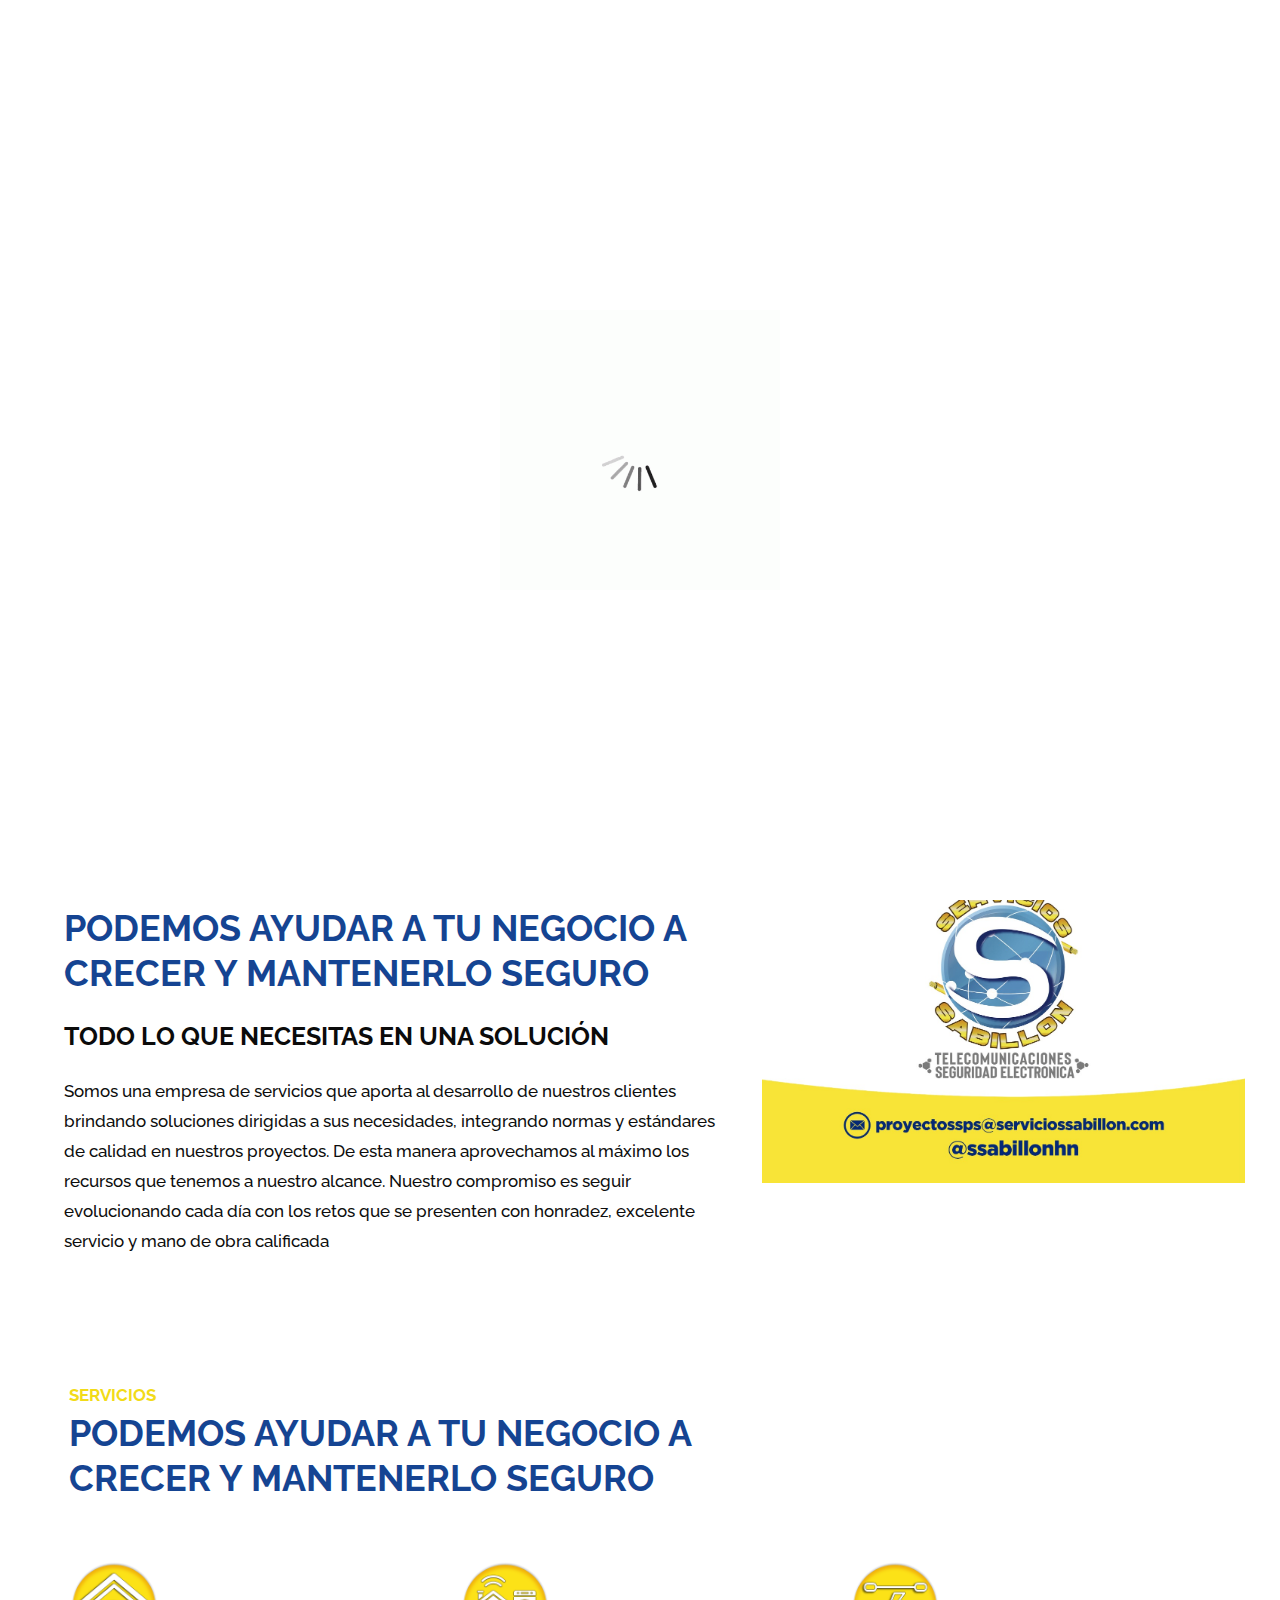
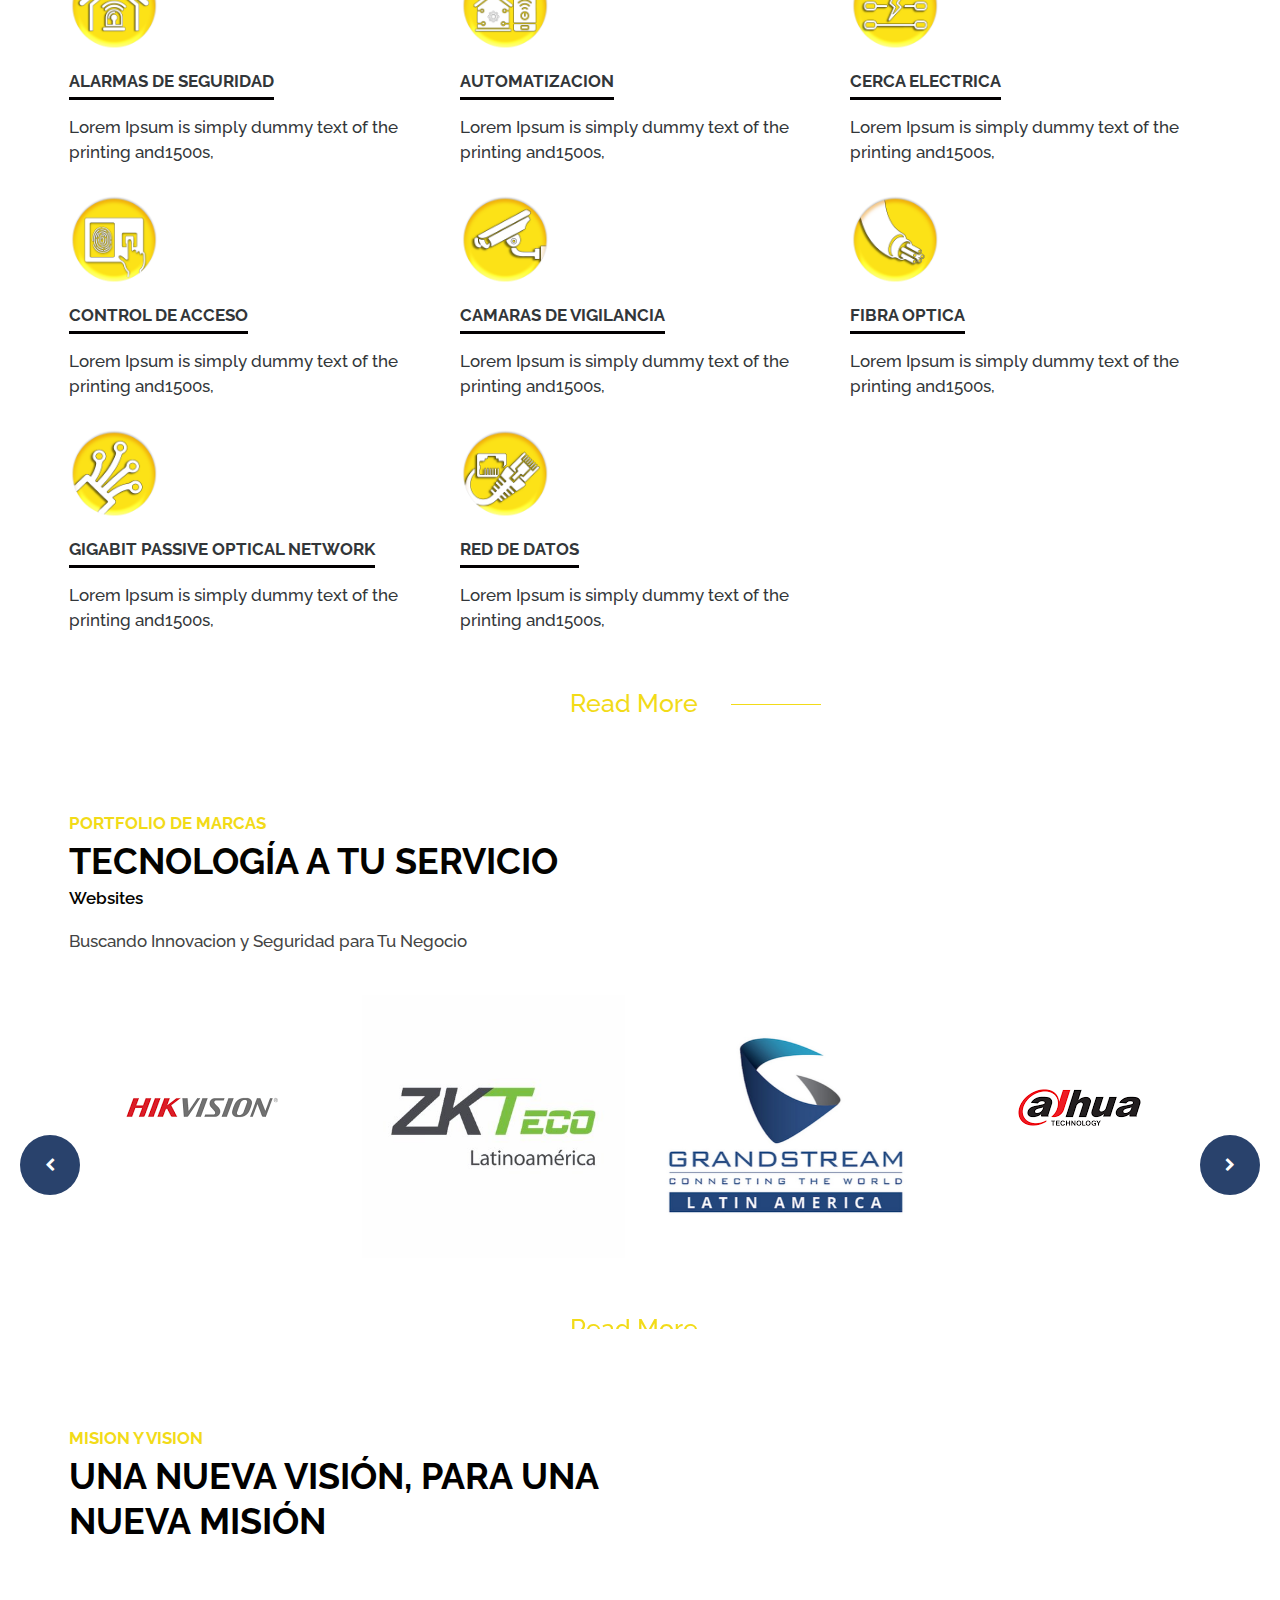
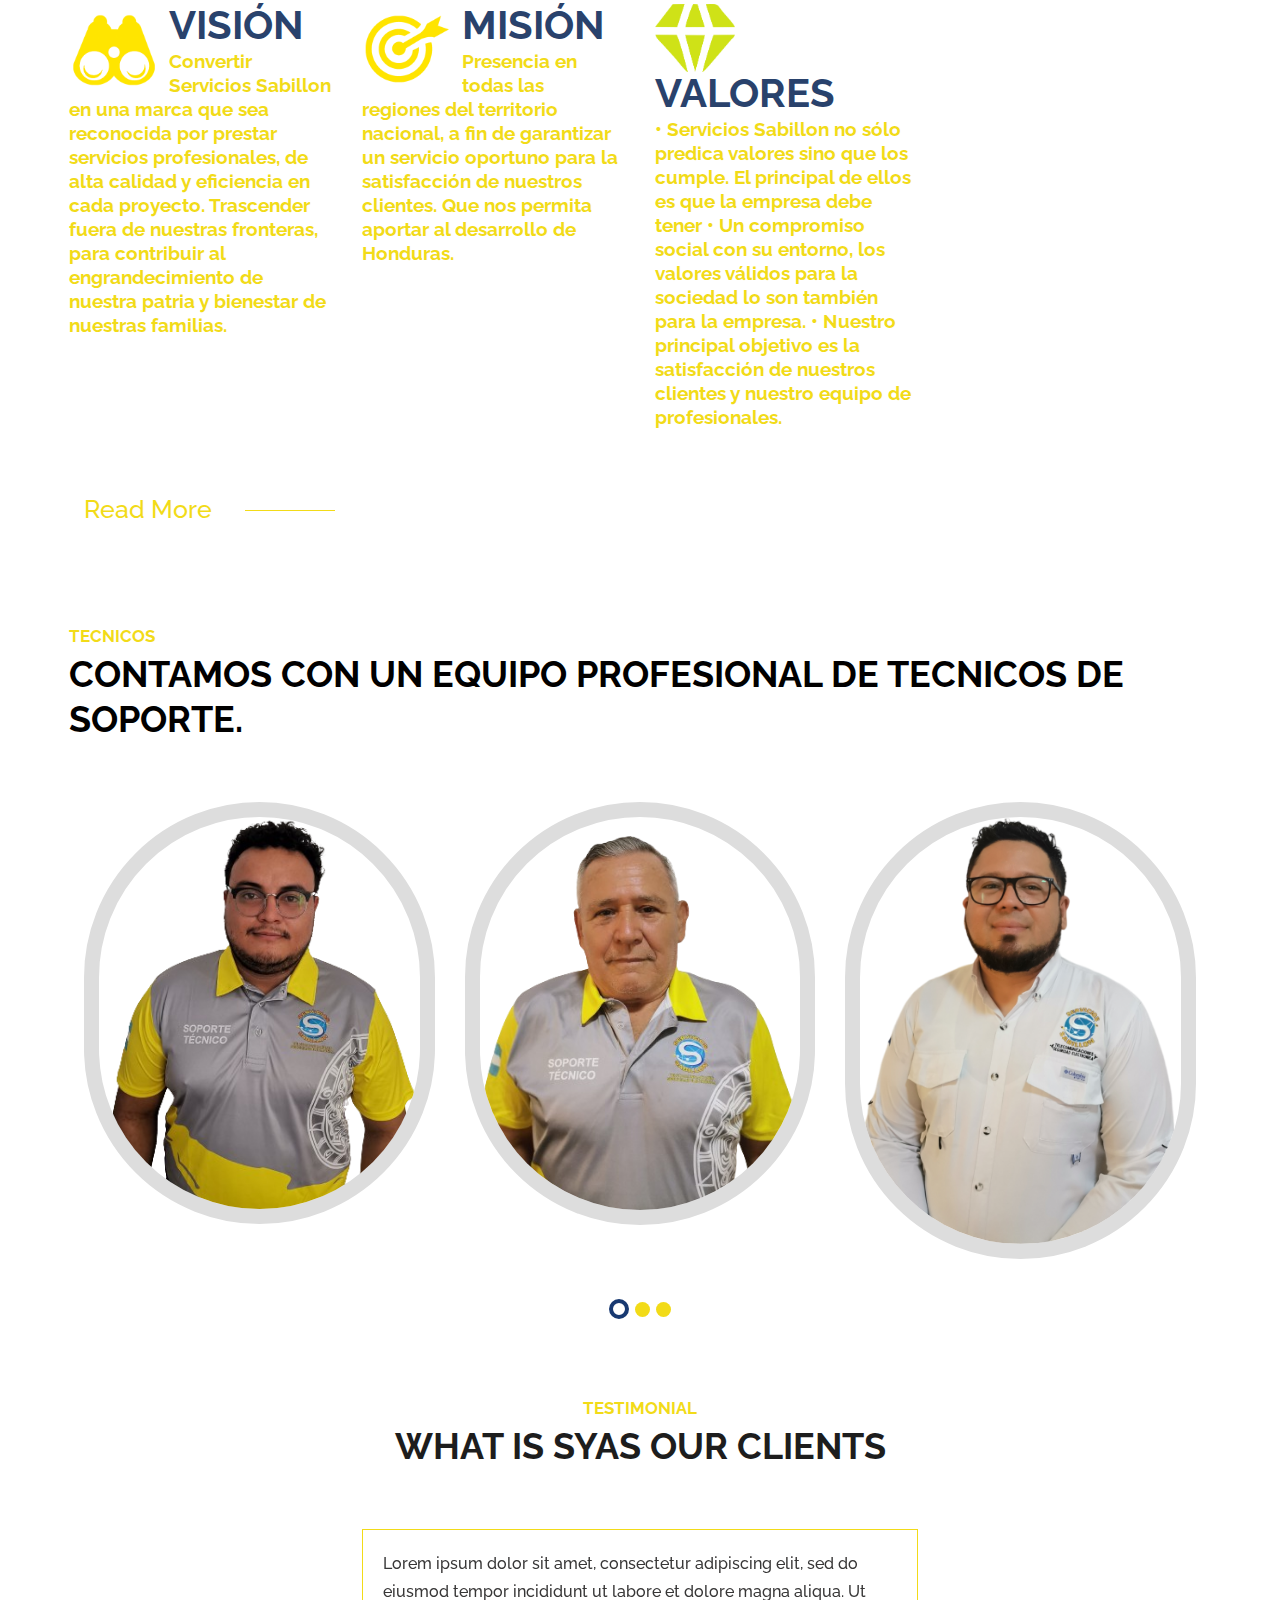
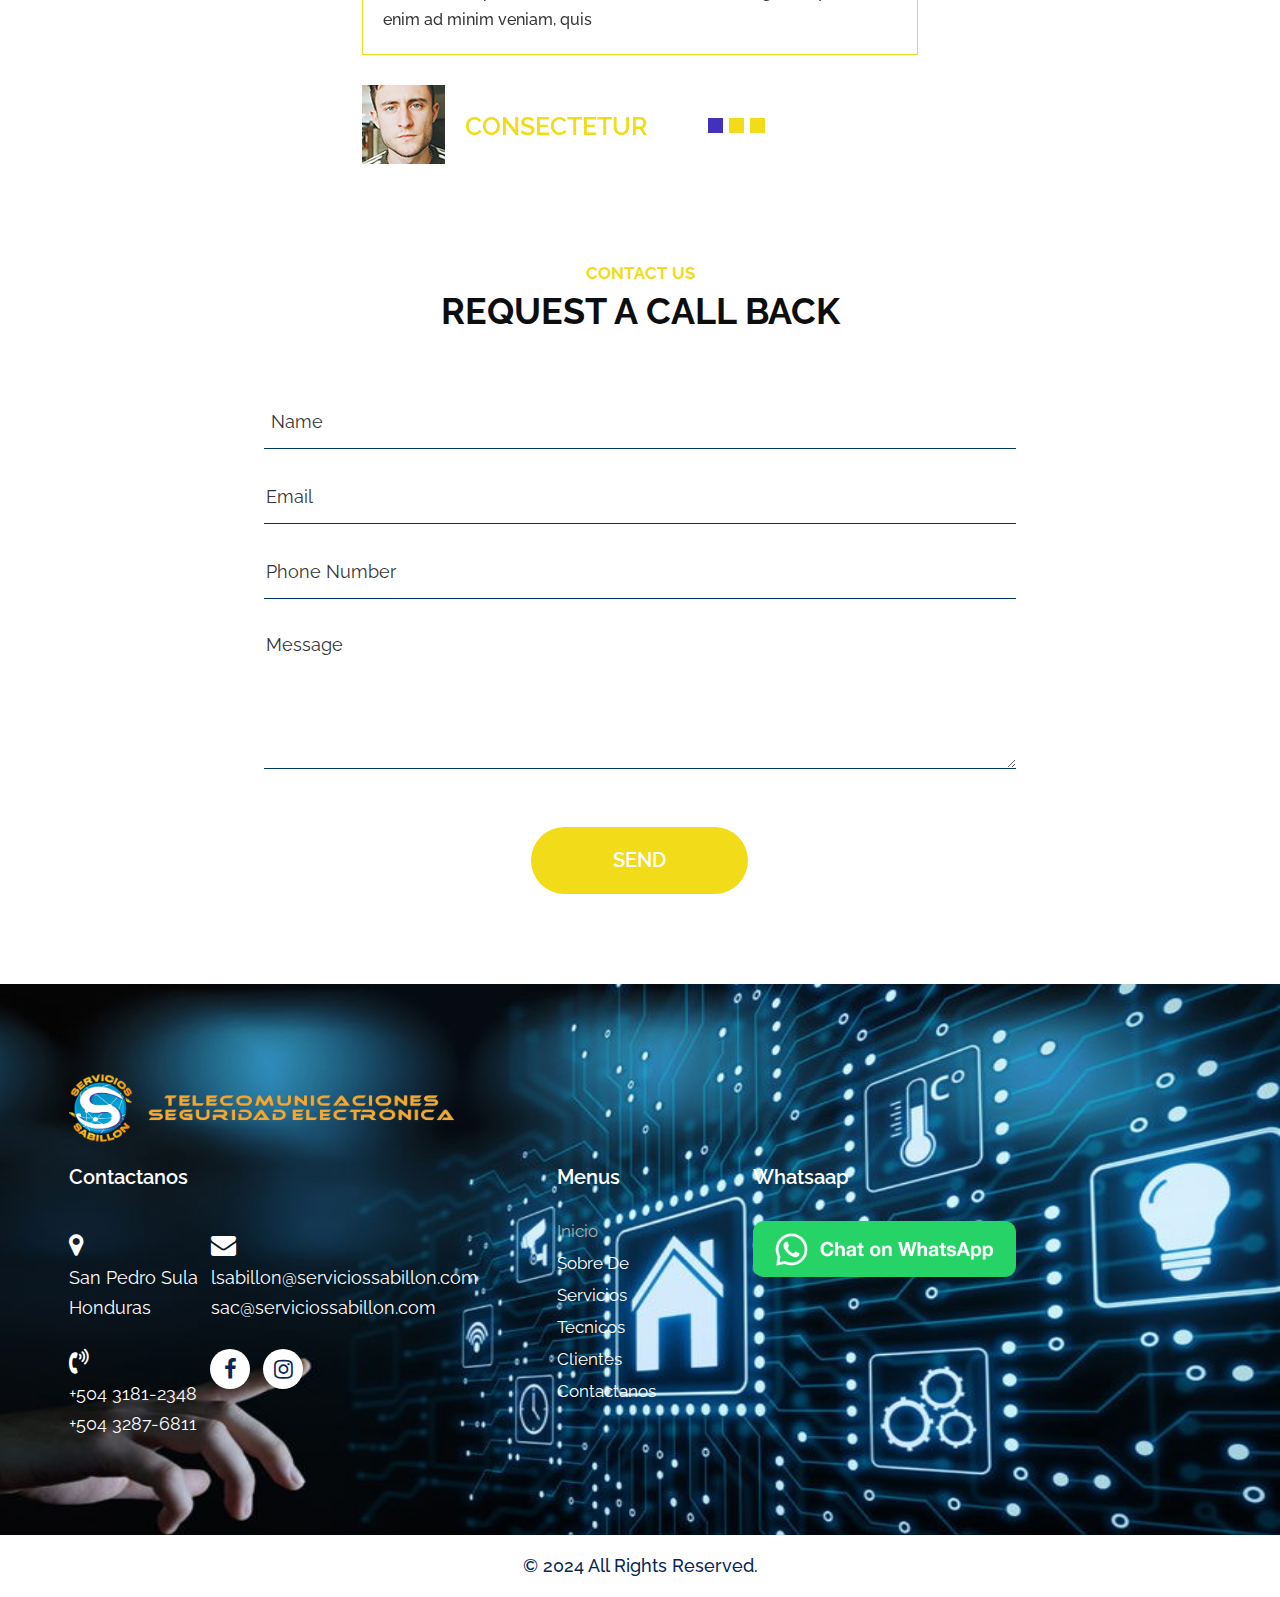
==== index.html @ cdab3573 "Update index.html" ====
<!DOCTYPE html>
<html lang="en">

<head>
   <!-- basic -->
   <meta charset="utf-8">
   <meta http-equiv="X-UA-Compatible" content="IE=edge">
   <!-- mobile metas -->
   <meta name="viewport" content="width=device-width, initial-scale=1">
   <meta name="viewport" content="initial-scale=1, maximum-scale=1">
   <!-- site metas -->
   <title>Servicios Sabillon</title>
   <meta name="keywords" content="">
   <meta name="description" content="">
   <meta name="author" content="Joao Flores">
   <!-- bootstrap css -->
   <link rel="stylesheet" href="css/bootstrap.min.css">
   <!-- style css -->
   <link rel="stylesheet" href="css/style.css">
   <!-- Responsive-->
   <link rel="stylesheet" href="css/responsive.css">
   <link rel="stylesheet" href="css/owl.carousel.min.css">
   <!-- fevicon -->
   <link rel="icon" href="images/Icono PNG.png" type="image/gif" />
   <!-- Scrollbar Custom CSS -->
   <link rel="stylesheet" href="css/jquery.mCustomScrollbar.min.css">
   <!-- Tweaks for older IEs-->
   <link rel="stylesheet" href="https://netdna.bootstrapcdn.com/font-awesome/4.0.3/css/font-awesome.css">
   <link rel="stylesheet" href="https://cdnjs.cloudflare.com/ajax/libs/fancybox/2.1.5/jquery.fancybox.min.css" media="screen">
   <!--[if lt IE 9]>
      <script src="https://oss.maxcdn.com/html5shiv/3.7.3/html5shiv.min.js"></script>
      <script src="https://oss.maxcdn.com/respond/1.4.2/respond.min.js"></script><![endif]-->
</head>
<!-- body -->

<body class="main-layout">
   <!-- loader  -->
   <div class="loader_bg">
      <div class="loader"><img src="images/loading.gif" alt="#" /></div>
   </div>
   <!-- end loader -->
   <!-- header -->
   <header>
      <!-- header inner -->
      <div class="header">
         <div class="header_to d_none">
            <div class="container">
               <div class="row">
                  <div class="col-md-6 col-sm-6">
                        <a class="logo" href="#"><img src="*" alt="#" width="70" height="60"/></a>
                  </div>
                  <div class="col-md-6 col-sm-6 ">
                     <ul class="social_icon1">
                        <li> F0llow Us
                        </li>
                        <li> <a href="https://www.facebook.com/share/MuQqh2AKWB1ZYCzQ/?mibextid=qi2Omg"><i class="fa fa-facebook" aria-hidden="true"></i>
                           </a>
                        </li>
                        <li> <a href="https://www.instagram.com/ssabillonhn?igsh=MXBsbzh6Y2p3bTJ3Zg=="><i class="fa fa-instagram" aria-hidden="true"></i>
                           </a>
                        </li>
                     </ul>
                  </div>
               </div>
            </div>
         </div>
         <div class="header_midil">
            <div class="container">
               <div class="row d_flex">
                  <div class="col-md-4 col-sm-4 d_none">
                      <ul class="conta_icon">
                        <li><a href="#"><i class="fa fa-phone" aria-hidden="true"></i> Llamanos : +504 3181-2348</a></li>
                        <li><a href="#"><i class="fa fa-phone" aria-hidden="true"></i> Llamanos : +504 3287-6811</a></li>
                     </ul> 
                  </div>
                  <div class="col-md-4 col-sm-4 ">
                        <a class="logo" href="#"><img src="images/Icono PNG.png" alt="#" width="100" height="90"/></a>
                  </div>
                  <div class="col-md-4 col-sm-4 d_none">
                     <ul class="conta_icon ">
                        <li><a href="#"><i class="fa fa-envelope" aria-hidden="true"></i>lsabillon@serviciossabillon.com</a> </li>
                        <li><a href="#"><i class="fa fa-envelope" aria-hidden="true"></i>sac@serviciossabillon.com</a> </li>
                     </ul>
                  </div>
               </div>
            </div>
         </div>
         <div class="header_bo">
            <div class="container">
               <div class="row">
                  <div class="col-md-9 col-sm-7">
                     <nav class="navigation navbar navbar-expand-md navbar-dark ">
                        <button class="navbar-toggler" type="button" data-toggle="collapse" data-target="#navbarsExample04" aria-controls="navbarsExample04" aria-expanded="false" aria-label="Toggle navigation">
                           <span class="navbar-toggler-icon"></span>
                        </button>
                        <div class="collapse navbar-collapse" id="navbarsExample04">
                           <ul class="navbar-nav mr-auto">
                              <li class="nav-item active">
                                 <a class="nav-link" href="index.html"> Inicio </a>
                              </li>
                              <li class="nav-item">
                                 <a class="nav-link" href="about.html">Acerca de</a>
                              </li>
                              <li class="nav-item">
                                 <a class="nav-link" href="service.html">Servicios</a>
                              </li>
                              <li class="nav-item">
                                 <a class="nav-link" href="team.html">Tecnicos</a>
                              </li>
                              <li class="nav-item">
                                 <a class="nav-link" href="client.html">Clientes</a>
                              </li>
                              <li class="nav-item">
                                 <a class="nav-link" href="contact.html">Contactanos</a>
                              </li>
                           </ul>
                        </div>
                     </nav>
                  </div>
                  <div class="col-md-3 col-sm-5 d_none">
                     <ul class="sign">
                        <li><a href="#"><i class="fa fa-search" aria-hidden="true"></i></a></li>
                        <li><a class="sign_btn" href="https://serviciossabillon.catics.online/web/login">sign up now</a></li>
                     </ul>
                  </div>
               </div>
            </div>
         </div>
      </div>
   </header>
   <!-- end header inner -->
   <!-- end header -->
   <!-- banner -->
   <section class="banner_main">
      <div class="container">
         <div class="row">
            <div class="col-md-7 col-lg-7">
               <div class="text-bg">
                  <h1>Telecomunicaciones y<br>Seguridad Electrónica</h1>
                  <span>Para tu Negocio</span>
                  <p>PARA EL DESARROLLO DE HONDURAS, EN MOMENTOS DIFICILES</p>
                  <a href="#">About us</a>
               </div>
            </div>
            <div class="col-md-5 col-lg-5">
               <div class="ban_img">
                  <figure><img src="images/tecnico.png" alt="#" /></figure>
               </div>
            </div>
         </div>
      </div>
   </section>
   <!-- end banner -->
   <!-- about section -->
   <div id="about" class="about">
      <div class="container-fluid">
         <div class="row">
            <div class="col-md-12 col-lg-7">
               <div class="about_box">
                  <div class="titlepage">
                     <h2><strong class="yellow">Sobre nosotros</strong><br> Podemos ayudar a tu negocio a crecer y mantenerlo seguro</h2>
                  </div>
                  <h3>TODO LO QUE NECESITAS EN UNA SOLUCIÓN</h3>
                  <p>Somos una empresa de servicios que aporta al desarrollo de nuestros clientes brindando soluciones dirigidas a sus
                     necesidades, integrando normas y estándares de calidad en nuestros proyectos. De esta manera aprovechamos al
                     máximo los recursos que tenemos a nuestro alcance. Nuestro compromiso es seguir evolucionando cada día con
                     los retos que se presenten con honradez, excelente servicio y mano de obra calificada</p>
               </div>
            </div>
            <div class="col-md-12 col-lg-5">
               <div class="about_img">
                  <figure><img src="images/2.jpg" alt="#" /></figure>
               </div>
            </div>
         </div>
      </div>
   </div>
   <!-- about section -->
   <!-- service section -->
   <div id="service" class="service">
      <div class="container">
         <div class="row">
            <div class="col-md-7">
               <div class="titlepage">
                  <h2><strong class="yellow">Servicios</strong><br> Podemos Ayudar a tu Negocio a Crecer y Mantenerlo Seguro</h2>
               </div>
            </div>
         </div>
         <div class="row">
            <div class="col-md-4 col-sm-6">
               <div id="ho_color" class="service_box">
                  <img src="images/ALARMAS.png" alt="#" width="90" height="70"/>
                  <h3>ALARMAS DE SEGURIDAD</h3>
                  <p>Lorem Ipsum is simply dummy text of the printing and1500s, </p>
               </div>
            </div>
            <div class="col-md-4 col-sm-6">
               <div id="ho_color" class="service_box">
                  <img src="images/AUTOMATIZACION.png" alt="#" width="90" height="70"/>
                  <h3>AUTOMATIZACION</h3>
                  <p>Lorem Ipsum is simply dummy text of the printing and1500s, </p>
               </div>
            </div>
            <div class="col-md-4 col-sm-6">
               <div id="ho_color" class="service_box">
                  <img src="images/CERCA ELECTRICA.png" alt="#" width="90" height="70"/>
                  <h3>CERCA ELECTRICA</h3>
                  <p>Lorem Ipsum is simply dummy text of the printing and1500s, </p>
               </div>
            </div>
            <div class="col-md-4 col-sm-6">
               <div id="ho_color" class="service_box">
                  <img src="images/CONTROL ACCESO.png" alt="#" width="90" height="70"/>
                  <h3>CONTROL DE ACCESO</h3>
                  <p>Lorem Ipsum is simply dummy text of the printing and1500s, </p>
               </div>
            </div>
            <div class="col-md-4 col-sm-6">
               <div id="ho_color" class="service_box">
                  <img src="images/Camara de Vigilancia.png" alt="#" width="90" height="70"/>
                  <h3>CAMARAS DE VIGILANCIA</h3>
                  <p>Lorem Ipsum is simply dummy text of the printing and1500s, </p>
               </div>
            </div>
            <div class="col-md-4 col-sm-6">
               <div id="ho_color" class="service_box">
                  <img src="images/FRBRA OPTICA.png" alt="#" width="90" height="70"/>
                  <h3>FIBRA OPTICA</h3>
                  <p>Lorem Ipsum is simply dummy text of the printing and1500s, </p>
               </div>
            </div>
            <div class="col-md-4 col-sm-6">
               <div id="ho_color" class="service_box">
                  <img src="images/GPON.png" alt="#" width="90" height="70"/>
                  <h3>Gigabit Passive Optical Network</h3>
                  <p>Lorem Ipsum is simply dummy text of the printing and1500s, </p>
               </div>
            </div>
             <div class="col-md-4 col-sm-6">
               <div id="ho_color" class="service_box">
                  <img src="images/REDES DATOS.png" alt="#" width="90" height="70"/>
                  <h3>RED DE DATOS</h3>
                  <p>Lorem Ipsum is simply dummy text of the printing and1500s, </p>
               </div>
            </div>
            <div class="col-md-12">
               <a class="read_more" href="#">Read More</a>
            </div>
         </div>
      </div>
   </div>
   </div>
   <!-- service section -->
   <!-- portfolio -->
   <div class="portfolio">
      <div class="container">
         <div class="row">
            <div class="col-md-12 ">
               <div class="titlepage">
                  <h2><strong class="yellow">PORTFOLIO DE MARCAS </strong><br> Tecnología a tu servicio</h2>
                  <span>Websites</span>
                  <p>Buscando Innovacion y Seguridad para Tu Negocio</p>
               </div>
            </div>
         </div>
      </div>
      <div id="myCarousel" class="carousel slide portfolio_Carousel " data-ride="carousel">
         <ol class="carousel-indicators">
            <li data-target="#myCarousel" data-slide-to="0" class="active"></li>
            <li data-target="#myCarousel" data-slide-to="1"></li>
            <li data-target="#myCarousel" data-slide-to="2"></li>
         </ol>
         <div class="carousel-inner">
            <div class="carousel-item active">
               <div class="container">
                  <div class="carousel-caption ">
                     <div class="row">
                        <div class="col-md-3 col-sm-6">
                           <div class="portfolio_img">
                              <img src="images/H-6.png" alt="#" />
                              <div class="middle">
                                 <div class="text2" href="https://www.hikvision.com/es-la/">View More</div>
                              </div>
                           </div>
                        </div>
                        <div class="col-md-3 col-sm-6">
                           <div class="portfolio_img">
                              <img src="images/ZK-5.jpg" alt="#" />
                              <div class="middle">
                                 <div class="text2" href="https://zktecolatinoamerica.com/">View More</div>
                              </div>
                           </div>
                        </div>
                        <div class="col-md-3 col-sm-6">
                           <div class="portfolio_img">
                              <img src="images/G-3.jpg" alt="#" />
                              <div class="middle">
                                 <div class="text2" href="https://www.grandstream.com/">View More</div>
                              </div>
                           </div>
                        </div>
                        <div class="col-md-3 col-sm-6">
                           <div class="portfolio_img">
                              <img src="images/D-8.png" alt="#" />
                              <div class="middle">
                                 <div class="text2" href="https://www.dahuasecurity.com/la/">View More</div>
                              </div>
                           </div>
                        </div>
                        <div class="col-md-12">
                           <a class="read_more" href="#">Read More</a>
                        </div>
                     </div>
                  </div>
               </div>
            </div>
            <div class="carousel-item">
               <div class="container">
                  <div class="carousel-caption">
                     <div class="row">
                        <div class="col-md-3 col-sm-6">
                           <div class="portfolio_img">
                              <img src="images/B-10.jpg" alt="#" />
                              <div class="middle">
                                 <div class="text2">View More</div>
                              </div>
                           </div>
                        </div>
                        <div class="col-md-3 col-sm-6">
                           <div class="portfolio_img">
                              <img src="images/S-11.png" alt="#" />
                              <div class="middle">
                                 <div class="text2">View More</div>
                              </div>
                           </div>
                        </div>
                        <div class="col-md-3 col-sm-6">
                           <div class="portfolio_img">
                              <img src="images/M-12.png" alt="#" />
                              <div class="middle">
                                 <div class="text2">View More</div>
                              </div>
                           </div>
                        </div>
                        <div class="col-md-3 col-sm-6">
                           <div class="portfolio_img">
                              <img src="images/U-13.png" alt="#" />
                              <div class="middle">
                                 <div class="text2">View More</div>
                              </div>
                           </div>
                        </div>
                        <div class="col-md-12">
                           <a class="read_more" href="#">Read More</a>
                        </div>
                     </div>
                  </div>
               </div>
            </div>
            <div class="carousel-item">
               <div class="container">
                  <div class="carousel-caption">
                     <div class="row">
                        <div class="col-md-3 col-sm-6">
                           <div class="portfolio_img">
                              <img src="images/RY-9.jpg" alt="#" />
                              <div class="middle">
                                 <div class="text2">View More</div>
                              </div>
                           </div>
                        </div>
                        <div class="col-md-3 col-sm-6">
                           <div class="portfolio_img">
                              <img src="images/S-14.jpg" alt="#" />
                              <div class="middle">
                                 <div class="text2">View More</div>
                              </div>
                           </div>
                        </div>
                        <div class="col-md-3 col-sm-6">
                           <div class="portfolio_img">
                              <img src="images/E-15.png" alt="#" />
                              <div class="middle">
                                 <div class="text2">View More</div>
                              </div>
                           </div>
                        </div>
                        <div class="col-md-3 col-sm-6">
                           <div class="portfolio_img">
                              <img src="images/E-16.png" alt="#" />
                              <div class="middle">
                                 <div class="text2">View More</div>
                              </div>
                           </div>
                        </div>
                        <div class="col-md-12">
                           <a class="read_more" href="#">Read More</a>
                        </div>
                     </div>
                  </div>
               </div>
            </div>
         </div>
         <a class="carousel-control-prev" href="#myCarousel" role="button" data-slide="prev">
            <i class="fa fa-chevron-left" aria-hidden="true"></i>
         </a>
         <a class="carousel-control-next" href="#myCarousel" role="button" data-slide="next">
            <i class="fa fa-chevron-right" aria-hidden="true"></i>
         </a>
      </div>
   </div>
   <!-- end portfolio section -->
   <!-- business  section -->
   <div class="business">
      <div class="container">
         <div class="row">
            <div class="col-md-7">
               <div class="titlepage">
                  <h2><strong class="yellow">Mision y Vision</strong><br>Una Nueva Visión, para una nueva Misión</h2>
               </div>
            </div>
         </div>
         <div class="row">
            <div class="col-md-3 col-sm-6">
               <div id="ho_color" class="business_box">
                  <i><img src="images/VisionIcono.png" alt="#" width="90" height="70"/></i>
                  <h3>VISIÓN</h3>
                  <p>Convertir Servicios Sabillon en una marca que sea reconocida por prestar servicios profesionales, de
                     alta calidad y eficiencia en cada proyecto. Trascender fuera de nuestras fronteras, para contribuir al
                     engrandecimiento de nuestra patria y bienestar de nuestras familias.</p>
               </div>
            </div>   
            <div class="col-md-3 col-sm-6">
               <div id="ho_color" class="business_box">
                  <i><img src="images/Mision Icono.png" alt="#" width="90" height="70"/></i>
                  <h3>MISIÓN</h3>
                  <p>Presencia en todas las regiones del territorio nacional, a fin de garantizar un servicio oportuno
                     para la satisfacción de nuestros clientes. Que nos permita aportar al desarrollo de Honduras.</p>
               </div>
            </div>     
            <div class="col-md-3 col-sm-6">
               <div id="ho_color" class="business_box">
                  <i><img src="images/Valores.png" alt="#" width="80" height="70"/></i>
                  <h3>VALORES</h3>
                  <p>• Servicios Sabillon no sólo predica valores sino que los cumple. El principal de ellos es que la empresa debe tener
                     • Un compromiso social con su entorno, los valores válidos para la sociedad lo son también para la empresa.
                     • Nuestro principal objetivo es la satisfacción de nuestros clientes y nuestro equipo de profesionales.</p>
               </div>
            </div>   
         </div>
            <div class="col-md-12">
               <a class="read_more" href="#">Read More</a>
            </div>
         </div>
      </div>
   </div>
   <!-- end business  section -->
   <!-- team  section -->
   <div id="team" class="team">
      <div class="container">
         <div class="row">
            <div class="col-md-12">
               <div class="titlepage">
                  <h2><strong class="yellow">Tecnicos</strong><br>Contamos con un Equipo Profesional de Tecnicos de Soporte.</h2>
               </div>
            </div>
         </div>
         <div class="row">
            <div class="col-md-12">
               <div id="team" class="carousel slide team_Carousel " data-ride="carousel">
                  <ol class="carousel-indicators">
                     <li data-target="#team" data-slide-to="0" class="active"></li>
                     <li data-target="#team" data-slide-to="1"></li>
                     <li data-target="#team" data-slide-to="2"></li>
                  </ol>
                  <div class="carousel-inner">
                     <div class="carousel-item active">
                        <div class="container">
                           <div class="carousel-caption ">
                              <div class="row">
                                 <div class="col-md-4 col-sm-6">
                                    <div id="ho_bg" class="team_img">
                                       <img src="images/Joao Flores.png" alt="#"/>
                                       <div class="ho_socal">
                                          <ul class="social_icont">
                                             <li> <a href="#"><i class="fa fa-facebook-f"></i></a></li>
                                             <li> <a href="#"><i class="fa fa-instagram"></i></a></li>
                                          </ul>
                                       </div>
                                    </div>
                                 </div>
                                 <div class="col-md-4 col-sm-6">
                                    <div id="ho_bg" class="team_img">
                                       <img src="images/Jose Sabillon.png" alt="#"/>
                                       <div class="ho_socal">
                                          <ul class="social_icont">
                                             <li> <a href="#"><i class="fa fa-facebook-f"></i></a></li>
                                             <li> <a href="#"><i class="fa fa-instagram"></i></a></li>
                                          </ul>
                                       </div>
                                    </div>
                                 </div>
                                 <div class="col-md-4 col-sm-6 d_none1">
                                    <div id="ho_bg" class="team_img ">
                                       <img src="images/Luis Sabillon.png" alt="#"/>
                                       <div class="ho_socal">
                                          <ul class="social_icont">
                                             <li> <a href="#"><i class="fa fa-facebook-f"></i></a></li>
                                             <li> <a href="#"><i class="fa fa-instagram"></i></a></li>
                                          </ul>
                                       </div>
                                    </div>
                                 </div>
                              </div>
                           </div>
                        </div>
                     </div>
                     <div class="carousel-item">
                        <div class="container">
                           <div class="carousel-caption">
                              <div class="row">
                                 <div class="col-md-4 col-sm-6 d_none1">
                                    <div id="ho_bg" class="team_img ">
                                       <img src="images/David Portillo.png" alt="#"/>
                                       <div class="ho_socal">
                                          <ul class="social_icont">
                                             <li> <a href="#"><i class="fa fa-facebook-f"></i></a></li>
                                             <li> <a href="#"><i class="fa fa-instagram"></i></a></li>
                                          </ul>
                                       </div>
                                    </div>
                                 </div>
                                 <div class="col-md-4 col-sm-6">
                                    <div id="ho_bg" class="team_img">
                                       <img src="images/team2.png" alt="#" />
                                       <div class="ho_socal">
                                          <ul class="social_icont">
                                             <li> <a href="#"><i class="fa fa-facebook-f"></i></a></li>
                                             <li> <a href="#"><i class="fa fa-twitter"></i></a></li>
                                             <li> <a href="#"> <i class="fa fa-linkedin" aria-hidden="true"></i></a></li>
                                             <li> <a href="#"><i class="fa fa-instagram"></i></a></li>
                                          </ul>
                                       </div>
                                    </div>
                                 </div>
                                 <div class="col-md-4 col-sm-6">
                                    <div id="ho_bg" class="team_img">
                                       <img src="images/team3.png" alt="#" />
                                       <div class="ho_socal">
                                          <ul class="social_icont">
                                             <li> <a href="#"><i class="fa fa-facebook-f"></i></a></li>
                                             <li> <a href="#"><i class="fa fa-instagram"></i></a></li>
                                          </ul>
                                       </div>
                                    </div>
                                 </div>
                              </div>
                           </div>
                        </div>
                     </div>
                     <div class="carousel-item">
                        <div class="container">
                           <div class="carousel-caption">
                              <div class="row">
                                 <div class="col-md-4 col-sm-6">
                                    <div id="ho_bg" class="team_img">
                                       <img src="images/team1.png" alt="#" />
                                       <div class="ho_socal">
                                          <ul class="social_icont">
                                             <li> <a href="#"><i class="fa fa-facebook-f"></i></a></li>
                                             <li> <a href="#"><i class="fa fa-twitter"></i></a></li>
                                             <li> <a href="#"> <i class="fa fa-linkedin" aria-hidden="true"></i></a></li>
                                             <li> <a href="#"><i class="fa fa-instagram"></i></a></li>
                                          </ul>
                                       </div>
                                    </div>
                                 </div>
                                 <div class="col-md-4 col-sm-6 d_none1">
                                    <div id="ho_bg" class="team_img ">
                                       <img src="images/team2.png" alt="#" />
                                       <div class="ho_socal">
                                          <ul class="social_icont">
                                             <li> <a href="#"><i class="fa fa-facebook-f"></i></a></li>
                                             <li> <a href="#"><i class="fa fa-twitter"></i></a></li>
                                             <li> <a href="#"> <i class="fa fa-linkedin" aria-hidden="true"></i></a></li>
                                             <li> <a href="#"><i class="fa fa-instagram"></i></a></li>
                                          </ul>
                                       </div>
                                    </div>
                                 </div>
                                 <div class="col-md-4 col-sm-6">
                                    <div id="ho_bg" class="team_img">
                                       <img src="images/team3.png" alt="#" />
                                       <div class="ho_socal">
                                          <ul class="social_icont">
                                             <li> <a href="#"><i class="fa fa-facebook-f"></i></a></li>
                                             <li> <a href="#"><i class="fa fa-twitter"></i></a></li>
                                             <li> <a href="#"> <i class="fa fa-linkedin" aria-hidden="true"></i></a></li>
                                             <li> <a href="#"><i class="fa fa-instagram"></i></a></li>
                                          </ul>
                                       </div>
                                    </div>
                                 </div>
                              </div>
                           </div>
                        </div>
                     </div>
                  </div>
                  <a class="carousel-control-prev" href="#team" role="button" data-slide="prev">
                     <i class="fa fa-chevron-left" aria-hidden="true"></i>
                  </a>
                  <a class="carousel-control-next" href="#team" role="button" data-slide="next">
                     <i class="fa fa-chevron-right" aria-hidden="true"></i>
                  </a>
               </div>
            </div>
         </div>
      </div>
   </div>
   <!-- end team  section -->
   <!-- testimonial -->
   <div id="client" class="testimonial">
      <div class="container">
         <div class="row">
            <div class="col-md-12">
               <div class="titlepage">
                  <h2><strong class="yellow">testimonial</strong><br>What is Syas our clients</h2>
               </div>
            </div>
         </div>
      </div>
      <div id="testimo" class="carousel slide testimonial_Carousel " data-ride="carousel">
         <ol class="carousel-indicators">
            <li data-target="#testimo" data-slide-to="0" class="active"></li>
            <li data-target="#testimo" data-slide-to="1"></li>
            <li data-target="#testimo" data-slide-to="2"></li>
         </ol>
         <div class="carousel-inner">
            <div class="carousel-item active">
               <div class="container">
                  <div class="carousel-caption ">
                     <div class="row">
                        <div class="col-md-6 offset-md-3">
                           <div class="test_box">
                              <p>Lorem ipsum dolor sit amet, consectetur adipiscing elit, sed do eiusmod tempor incididunt ut labore et dolore magna aliqua. Ut enim ad minim veniam, quis </p>
                              <i><img src="images/cos.jpg" alt="#" /></i> <span>Consectetur</span>
                           </div>
                        </div>
                     </div>
                  </div>
               </div>
            </div>
            <div class="carousel-item">
               <div class="container">
                  <div class="carousel-caption">
                     <div class="row">
                        <div class="col-md-6 offset-md-3">
                           <div class="test_box">
                              <p>Lorem ipsum dolor sit amet, consectetur adipiscing elit, sed do eiusmod tempor incididunt ut labore et dolore magna aliqua. Ut enim ad minim veniam, quis </p>
                              <i><img src="images/cos.jpg" alt="#" /></i> <span>Consectetur</span>
                           </div>
                        </div>
                     </div>
                  </div>
               </div>
            </div>
            <div class="carousel-item">
               <div class="container">
                  <div class="carousel-caption">
                     <div class="row">
                        <div class="col-md-6 offset-md-3">
                           <div class="test_box">
                              <p>Lorem ipsum dolor sit amet, consectetur adipiscing elit, sed do eiusmod tempor incididunt ut labore et dolore magna aliqua. Ut enim ad minim veniam, quis </p>
                              <i><img src="images/cos.jpg" alt="#" /></i> <span>Consectetur</span>
                           </div>
                        </div>
                     </div>
                  </div>
               </div>
            </div>
         </div>
         <a class="carousel-control-prev" href="#testimo" role="button" data-slide="prev">
            <i class="fa fa-chevron-left" aria-hidden="true"></i>
         </a>
         <a class="carousel-control-next" href="#testimo" role="button" data-slide="next">
            <i class="fa fa-chevron-right" aria-hidden="true"></i>
         </a>
      </div>
   </div>
   <!-- end testimonial -->
   <!-- contact  section -->
   <div id="contact" class="contact ">
      <div class="container">
         <div class="row">
            <div class="col-md-12">
               <div class="titlepage">
                  <h2><strong class="yellow">Contact us</strong><br>Request a call back</h2>
               </div>
            </div>
         </div>
         <div class="row">
            <div class="col-md-8 offset-md-2">
               <form id="post_form" class="contact_form">
                  <div class="row">
                     <div class="col-md-12 ">
                        <input class="contact_control" placeholder=" Name" type="type" name="Name">
                     </div>
                     <div class="col-md-12">
                        <input class="contact_control" placeholder="Email" type="type" name="Email">
                     </div>
                     <div class="col-md-12">
                        <input class="contact_control" placeholder="Phone Number " type="type" name="Phone Number ">
                     </div>
                     <div class="col-md-12">
                        <textarea class="textarea" placeholder="Message" type="type" Message="Name">Message </textarea>
                     </div>
                     <div class="col-md-12">
                        <button class="send_btn">Send</button>
                     </div>
               </form>
            </div>
         </div>
      </div>
   </div>
   </div>
   <!-- end contact  section -->
   <!--  footer -->
   <footer>
      <div class="footer">
         <div class="container">
            <div class="row">
               <div class="col-md-12">
                  <a class="logo2" href="#"><img src="images/Marca (3).png" alt="#" width="400" height="300" /></a>
               </div>
               <div class="col-lg-5 col-md-6 col-sm-6">
                  <h3>Contactanos</h3>
                  <ul class="location_icon">
                     <li><a href="#"><i class="fa fa-map-marker" aria-hidden="true"></i></a> San Pedro Sula
                        <br> Honduras
                     </li>
                     <li><a href="#"><i class="fa fa-envelope" aria-hidden="true"></i></a>lsabillon@serviciossabillon.com<br> sac@serviciossabillon.com</li>
                     <li><a href="#"><i class="fa fa-volume-control-phone" aria-hidden="true"></i></a>+504 3181-2348<br>+504 3287-6811</li>
                  </ul>
                  <ul class="social_icon">
                     <li> <a href="https://www.facebook.com/share/MuQqh2AKWB1ZYCzQ/?mibextid=qi2Omg"><i class="fa fa-facebook-f"></i></a></li>
                     <li> <a href="https://www.instagram.com/ssabillonhn?igsh=MXBsbzh6Y2p3bTJ3Zg=="><i class="fa fa-instagram"></i></a></li>
                  </ul>
               </div>
               <div class="col-lg-2 col-md-6 col-sm-6">
                  <h3>Menus</h3>
                  <ul class="link_icon">
                     <li class="active"> <a href="index.html"> Inicio</a></li>
                     <li>
                        <a href="about.html">
                           </i>Sobre De
                     </li>
                     <li> <a href="service.html"> </i>Servicios</a></li>
                     <li> <a href="team.html"></i>Tecnicos</a></li>
                     <li> <a href="client.html"></i>Clientes</a></li>
                     <li> <a href="contact.html"></i>Contactanos</a></li>
                  </ul>
               </div>
               <div class="col-lg-3 col-md-6 col-sm-6">
                  <h3>Whatsaap</h3>
                 <a aria-label="Chat on WhatsApp" href="https://wa.me/50432876811"><img alt="Chat on WhatsApp" src="images/WhatsAppButtonGreenLarge.png" />
                 <a />
               </div>
            </div>
         </div>
         <div class="copyright">
            <div class="container">
               <div class="row">
                  <div class="col-md-12">
                     <p>© 2024 All Rights Reserved.</a></p>
                  </div>
               </div>
            </div>
         </div>
      </div>
   </footer>
   <!-- end footer -->
   <!-- Javascript files-->
   <script src="js/jquery.min.js"></script>
   <script src="js/popper.min.js"></script>
   <script src="js/bootstrap.bundle.min.js"></script>
   <script src="js/jquery-3.0.0.min.js"></script>
   <script src="js/owl.carousel.min.js"></script>
   <!-- sidebar -->
   <script src="js/jquery.mCustomScrollbar.concat.min.js"></script>
   <script src="js/custom.js"></script>
</body>

</html>
---- css/style.css ----
/*--------------------------------------------------------------------- File Name: style.css ---------------------------------------------------------------------*/


/*--------------------------------------------------------------------- import Fonts ---------------------------------------------------------------------*/

@import url('https://fonts.googleapis.com/css?family=Rajdhani:300,400,500,600,700');
@import url('https://fonts.googleapis.com/css?family=Poppins:100,100i,200,200i,300,300i,400,400i,500,500i,600,600i,700,700i,800,800i,900,900i');
@import url('https://fonts.googleapis.com/css?family=Raleway:100,400,600,700,900&display=swap');

/*****---------------------------------------- 1) font-family: 'Rajdhani', sans-serif;
 2) font-family: 'Poppins', sans-serif;
 ----------------------------------------*****/


/*--------------------------------------------------------------------- import Files ---------------------------------------------------------------------*/

@import url(animate.min.css);
@import url(normalize.css);
@import url(icomoon.css);
@import url(font-awesome.min.css);
@import url(meanmenu.css);
@import url(owl.carousel.min.css);
@import url(swiper.min.css);
@import url(slick.css);
@import url(jquery.fancybox.min.css);
@import url(jquery-ui.css);
@import url(nice-select.css);

/*--------------------------------------------------------------------- skeleton ---------------------------------------------------------------------*/

* {
     box-sizing: border-box !important;
}

html {
     scroll-behavior: smooth;
}

body {
     background: #fff;
     color: #090909;
     font-size: 14px;
     font-family: 'Raleway', sans-serif;
     line-height: 1.80857;
     font-weight: normal;
}

.container {
     max-width: 1172px;
}

a {
     color: #1f1f1f;
     text-decoration: none !important;
     outline: none !important;
     -webkit-transition: all .3s ease-in-out;
     -moz-transition: all .3s ease-in-out;
     -ms-transition: all .3s ease-in-out;
     -o-transition: all .3s ease-in-out;
     transition: all .3s ease-in-out;
}

h1,
h2,
h3,
h4,
h5,
h6 {
     letter-spacing: 0;
     font-weight: normal;
     position: relative;
     padding: 0 0 10px 0;
     font-weight: normal;
     line-height: normal;
     color: #090909;
     margin: 0
}

h1 {
     font-size: 24px;
     font-family: 'Raleway', sans-serif;
}

h2 {
     font-size: 22px;
}

h3 {
     font-size: 18px;
}

h4 {
     font-size: 16px
}

h5 {
     font-size: 14px
}

h6 {
     font-size: 13px
}

*,
*::after,
*::before {
     -webkit-box-sizing: border-box;
     -moz-box-sizing: border-box;
     box-sizing: border-box;
}

h1 a,
h2 a,
h3 a,
h4 a,
h5 a,
h6 a {
     color: #fff;
     text-decoration: none!important;
     opacity: 1
}

button:focus {
     outline: none;
}

ul,
li,
ol {
     margin: 0px;
     padding: 0px;
     list-style: none;
}

p {
     margin: 0px;
     font-weight: 500;
     font-size: 15px;
     line-height: 24px;
}

a {
     color: #222222;
     text-decoration: none;
     outline: none !important;
}

a,
.btn {
     text-decoration: none !important;
     outline: none !important;
     -webkit-transition: all .3s ease-in-out;
     -moz-transition: all .3s ease-in-out;
     -ms-transition: all .3s ease-in-out;
     -o-transition: all .3s ease-in-out;
     transition: all .3s ease-in-out;
}

img {
     max-width: 100%;
     height: auto;
}

 :focus {
     outline: 0;
}

.btn-custom {
     margin-top: 20px;
     background-color: transparent !important;
     border: 2px solid #ddd;
     padding: 12px 40px;
     font-size: 16px;
}

.lead {
     font-size: 18px;
     line-height: 30px;
     color: #767676;
     margin: 0;
     padding: 0;
}

.form-control:focus {
     border-color: #ffffff !important;
     box-shadow: 0 0 0 .2rem rgba(255, 255, 255, .25);
}

.navbar-form input {
     border: none !important;
}

.badge {
     font-weight: 500;
}

blockquote {
     margin: 20px 0 20px;
     padding: 30px;
}

button {
     border: 0;
     margin: 0;
     padding: 0;
     cursor: pointer;
}

.full {
     float: left;
     width: 100%;
}

.full {
     width: 100%;
     float: left;
     margin: 0;
     padding: 0;
}


/**-- heading section --**/


/*---------------------------- preloader area ----------------------------*/

.loader_bg {
     position: fixed;
     z-index: 9999999;
     background: #fff;
     width: 100%;
     height: 100%;
}

.loader {
     height: 100%;
     width: 100%;
     position: absolute;
     left: 0;
     top: 0;
     display: flex;
     justify-content: center;
     align-items: center;
}

.loader img {
     width: 280px;
}

ul.btn {
     float: right;
}

ul.btn li {
     display: inline-block;
     padding: 0 25px;
}

ul.btn li a {
     color: #fff;
     font-size: 16px;
}

ul.btn li:last-child {
     padding-right: 0;
}


/*-- header area --*/


/*--------------------------------------------------------------------- top banner area ---------------------------------------------------------------------*/


/*--------------------------------------------------------------------- layout new css ---------------------------------------------------------------------*/

.header {
     width: 100%;
}

.header_to {
     background-color: #032154;
     padding: 9px 0;
}

ul.lan li i {
     padding-right: 5px;
}

ul.lan li {
     float: left;
     color: #fff;
     font-weight: 500;
     font-size: 17px;
}

.select-box {
     cursor: pointer;
     position: relative;
     max-width: 100px;
     display: flex;
     width: 100%;
     flex-wrap: wrap;
}

.select,
.label {
     color: #fff;
     display: block;
     font-size: 16px;
}

.select {
     width: 100%;
     position: absolute;
     top: 0;
     padding: 5px 0;
     opacity: 0;
     -ms-filter: "progid:DXImageTransform.Microsoft.Alpha(Opacity=0)";
     background: none transparent;
     border: 0 none;
}

.select-box1 {
     border-radius: 30px;
}

.label {
     position: relative;
     padding: 0px 23px 0px 9px;
     cursor: pointer;
     margin-bottom: 0;
}

.open .label::after {
     content: "▲";
}

.label::after {
     content: "▼";
     font-size: 15px;
     position: absolute;
     right: -3px;
     top: 5px;
     background: #f2db18;
     width: 20px;
     height: 21px;
     line-height: 15px;
     text-align: center;
     padding-top: 3px;
}

ul.social_icon1 {
     display: flex;
     justify-content: flex-end;
     flex-wrap: wrap;
}

ul.social_icon1 li {
     height: 30px;
     color: #fff;
     display: flex;
     flex-wrap: wrap;
     align-items: center;
     padding-right: 15px;
}

ul.social_icon1 li a {
     color: #fff;
     float: left;
     text-align: center;
     line-height: 31px;
     border-radius: 100%;
     font-size: 20px;
}

ul.social_icon1 li:last-child {
     padding-right: 0px;
}

.header_midil {
     background-color: #fff;
     width: 100%;
     padding: 45px 0;
}

.logo {
     text-align: center;
     display: block;
}

.d_none1 {
     text-align: right;
}

ul.conta_icon li {
     display: inline-block;
}

ul.conta_icon li a i {
     padding-right: 5px;
     color: #f2db18;
}

ul.conta_icon li a {
     color: #271e0a;
     font-size: 17px;
     font-weight: 600;
}

ul.conta_icon li a:hover {
     color: #f2db18;
     text-decoration: underline !important;
}

.search {
     padding: 24px 0;
     text-align: right;
}

.form_sea {
     border: #fff solid 1px;
     padding: 0px 15px;
     color: #000;
     height: 40px;
     position: relative;
     width: 100%;
     font-size: 17px;
}

.seach_icon {
     position: absolute;
     margin-left: -30px;
     z-index: 999;
     background: transparent;
     padding: 4px 0px 0px 0px;
     color: #b7b7b7;
     font-size: 17px;
}

.header_bo {
     background-color: #032154;
     width: 100%;
     height: 70px;
}


/*-- navigation--*/

.navigation.navbar {
     float: left;
     padding: 0;
}

.navigation.navbar-dark .navbar-nav .nav-link {
     padding: 25px 22px;
     font-weight: 600;
     margin: 0 8px;
     color: #ffffff;
     font-size: 17px;
     line-height: 20px;
     text-transform: uppercase;
}

.navigation.navbar-dark .navbar-nav .nav-link:focus,
.navigation.navbar-dark .navbar-nav .nav-link:hover {
     color: #ffffff;
     background-color: #f2db18;
}

.navigation.navbar-dark .navbar-nav .active>.nav-link,
.navigation.navbar-dark .navbar-nav .nav-link.active,
.navigation.navbar-dark .navbar-nav .nav-link.show,
.navigation.navbar-dark .navbar-nav .show>.nav-link {
     color: #ffffff;
     background-color: #f2db18;
}

.navbar-expand-md .navbar-nav {
     padding-right: 10px;
}

ul.sign {
     padding: 13px 0;
}

ul.sign li a {
     color: #fff;
     font-size: 20px;
}

ul.sign li a i {
     float: left;
     padding-top: 12px;
}

.sign_btn {
     float: right;
     max-width: 161px;
     background: #f2db18;
     font-size: 17px !important;
     width: 100%;
     text-align: center;
     border-radius: 10px;
     padding: 6px 0;
     font-weight: 600;
     text-transform: uppercase;
}

.sign_btn:hover {
     background-color: #000;
}


/** banner section **/

.banner_main {
     padding: 60px 0 0px 0;
     background: url(../images/fondo4.jpg);
     background-size: 100% 100%;
     background-repeat: no-repeat;
}

.text-bg {
     text-align: left;
     padding-top: 120px;
}

.text-bg h1 {
     color: #fff;
     font-size: 60px;
     line-height: 70px;
     font-weight: bold;
}

.text-bg span {
     line-height: 28px;
     padding-bottom: 20px;
     display: block;
     color: #f2db18;
     font-size: 30px;
     font-weight: 600;
}

.text-bg p {
     line-height: 28px;
     padding-bottom: 70px;
     display: block;
     color: #fff;
     font-size: 17px;
}

.text-bg a {
     font-size: 25px;
     color: #fff;
     font-weight: 600;
     text-align: left;
     display: inline-block;
     transition: ease-in all 0.5s;
     position: relative;
     line-height: 1px;
}

.text-bg a::before {
     position: absolute;
     content: "";
     top: 3px;
     border-right: #ffff00 solid 1px;
     border-width: 90px;
     height: 1px;
     right: -111px;
}

.text-bg a:hover {
     color: #fff;
     transition: ease-in all 0.5s;
}

.ban_img figure {
     margin: 0;
}


/** end banner section **/

.titlepage {
     text-align: left;
     padding-bottom: 60px;
}

.titlepage h2 {
     font-size: 36px;
     color: #154492;
     line-height: 45px;
     font-weight: bold;
     padding: 0;
     display: block;
     text-transform: uppercase;
}

.yellow {
     color: #f2db18;
     font-size: 17px;
     font-weight: bold;
     text-transform: uppercase;
     line-height: 28px;
}

.titlepage p {
     font-size: 20px;
     color: #090a0b;
     padding-top: 30px;
}

.d_flex {
     display: flex;
     align-items: center;
     flex-wrap: wrap;
}

.read_more {
     font-size: 25px;
     color: #fff !important;
     text-align: left;
     display: inline-block;
     border-radius: 10px;
     font-weight: 500;
     position: relative;
     padding: 0;
     line-height: 1px;
     max-width: 140px;
     width: 100%;
}

.read_more::before {
     position: absolute;
     content: "";
     top: 1px;
     border-right: #ddd solid 1px;
     border-width: 90px;
     height: 1px;
     right: -111px;
}


/** about section **/

.about {
     padding-top: 90px;
     background-color: #fff;
}

.about .titlepage {
     text-align: left;
     padding-bottom: 25px;
}

.about_img {
     padding-right: 20px;
}

.about_img figure {
     margin: 0;
}

.about_img figure img {
     width: 100%;
}

.about_box {
     text-align: left;
     max-width: 668px;
     width: 100%;
     float: right;
}

.about_box h3 {
     color: #0b0b0b;
     font-size: 25px;
     font-weight: bold;
     padding: 0;
     line-height: 30px;
     text-transform: uppercase;
}

.about_box span {
     font-size: 17px;
     font-weight: 600;
     color: #f2db18;
     line-height: 30px;
     padding-top: 25px;
     text-transform: uppercase;
     display: block;
}

.try {
     float: left;
}

.about_box p {
     font-size: 17px;
     padding-top: 25px;
     line-height: 30px;
     text-align: left;
     color: #0d0d0d;
     display: inline-block;
     padding-bottom: 30px;
}

.margin_bottom2 {
     margin-bottom: 30px;
}

.about .read_morea {
     margin-top: 7px;
     padding: 8px 0;
     margin-left: 40px;
     background-color: #f2db18;
     max-width: 168px;
     width: 100%;
     display: inline-block;
     text-align: center;
     font-size: 18px;
     color: #fff;
     font-weight: 600;
}

.about .read_morea i {
     padding-left: 5px;
}

.about .read_morea:hover {
     background-color: #000;
}


/** end about section **/


/** service section **/

.service {
     background-color: #fff;
     padding-top: 80px;
}

.service .service_box {
     margin-bottom: 30px;
}

.service .service_box img {
     display: block;
}

.service .service_box h3 {
     margin-top: 20px;
     color: #323639;
     font-size: 17px;
     font-weight: 700;
     line-height: 20px;
     text-transform: uppercase;
     border-bottom: #020001 solid 3px;
     display: inline-block;
     padding-bottom: 6px;
     transition: ease-in all 0.5s;
}

.service .service_box p {
     color: #323639;
     font-size: 17px;
     padding-top: 15px !important;
     padding: 0;
     line-height: 25px;
}

#ho_color:hover.service_box h3 {
     transition: ease-in all 0.5s;
     color: #f2db18;
     border-bottom: #f2db18 solid 3px;
}

.service .read_more {
     color: #f2db18 !important;
     margin: 0 auto;
     max-width: 140px;
     width: 100%;
     display: block;
     display: table;
     margin-top: 40px;
}

.service .read_more::before {
     border-right: #f2db18 solid 1px;
     border-right-width: 1px;
     border-width: 90px;
}


/** end service section **/


/** portfolio section **/

.portfolio {
     padding-top: 90px;
}

.portfolio .titlepage {
     text-align: left;
     padding-bottom: 40px;
}

.portfolio .titlepage h2 {
     color: #040300;
}

.portfolio .titlepage span {
     color: #040300;
     font-size: 17px;
     line-height: 28px;
     font-weight: 600;
}

.portfolio .titlepage p {
     color: #434343;
     font-size: 17px;
     line-height: 28px;
     padding-top: 15px;
}

.portfolio .portfolio_Carousel .carousel-caption {
     position: inherit;
     padding: 0;
}

.portfolio_box {
     text-align: center;
     position: relative;
}

.portfolio_img {
     margin-bottom: 30px;
}

.middle:hover {
     opacity: 1;
     z-index: 9999;
}

.middle {
     z-index: 9999;
     transition: .5s ease;
     opacity: 0;
     position: absolute;
     top: 45%;
     left: 50%;
     transform: translate(-50%, -50%);
     -ms-transform: translate(-50%, -50%);
     text-align: center;
     background-color: #ebd93cc2;
     width: 90%;
     height: 92%;
}

.text2 {
     background-color: transparent;
     color: white;
     font-size: 17px;
     padding: 7px 0px;
      width: 144px;
     margin-top: 50% !important;
     display: block;
     margin: 0 auto;
     border: #fff solid 2px;
}

.portfolio_Carousel .carousel-indicators {
     display: none;
}

#myCarousel a.carousel-control-prev {
     position: absolute;
     left: 20px;
}

#myCarousel a.carousel-control-next {
     right: 20px;
     position: absolute;
}

#myCarousel .carousel-control-next,
#myCarousel .carousel-control-prev {
     width: 60px;
     height: 60px;
     background: #29426c;
     opacity: 1;
     display: flex;
     align-items: center;
     justify-content: center;
     color: #fff;
     top: 42%;
     border-radius: 30px;
}

#myCarousel .carousel-control-prev:hover,
#myCarousel .carousel-control-next:hover,
#myCarousel .carousel-control-prev:focus,
#myCarousel .carousel-control-next:focus {
     background: #f2db18;
     color: #fff;
}

.portfolio .read_more {
     color: #f2db18 !important;
     margin: 0 auto;
     max-width: 140px;
     width: 100%;
     display: block;
     display: table;
     margin-top: 40px;
}

.portfolio .read_more::before {
     border-right: #f2db18 solid 1px;
     border-right-width: 1px;
     border-width: 90px;
}


/** end portfolio section **/


/** business section **/

.business {
     background: #fff;
     padding-top: 80px;
}

.business .titlepage h2 {
     color: #010000;
}

.business .titlepage p {
     color: #6f6f6e;
     padding-top: 10px;
}

.business .business_box {
     margin-bottom: 20px;
}

.business .business_box i {
     float: left;
     padding: 0;
     margin-right: 10px;
}

.business .business_box h3 {
     font-weight: bold;
     font-size: 40px;
     color: #29426c;
     padding-bottom: 3px;
     line-height: 42px;
}

.business .business_box p {
     color: #f2db18;
     font-size: 19px;
     font-weight: bold;
}

.business .read_more {
     color: #f2db18 !important;
     margin-top: 60px;
}

.business .read_more::before {
     border-right: #f2db18 solid 1px;
     border-width: 90px;
}


/** end business section **/


/** team section **/

.team {
     background: #fff;
     padding-top: 80px;
}

.team .titlepage h2 {
     color: #010000;
}

.team .team_Carousel .carousel-caption {
     position: inherit;
     padding: 0;
}

.team_box {
     text-align: center;
}

.team_img img {
     margin-bottom: 30px;
     border-radius: 220px;
     border: #ddd solid 15px;
}

ul.social_icont {
     margin-top: 41%;
     display: flex;
     align-content: center;
     align-items: center;
     justify-content: center;
}

ul.social_icont li {
     padding: 4px;
     display: flex;
     align-items: center;
     justify-content: center;
}

ul.social_icont li a {
     color: #060400;
     width: 40px;
     height: 40px;
     background: #fff;
     float: left;
     text-align: center;
     line-height: 40px;
     border-radius: 100%;
     font-size: 22px;
}

#ho_bg:hover.team_img img {
     border: #e5d660 solid 15px;
     background-color: #ddd;
}

.ho_socal:hover {
     opacity: 1;
}

.ho_socal {
     position: absolute;
     z-index: 9999;
     top: 13px;
     right: 0;
     bottom: 0;
     left: 0;
     transition: .5s ease;
     background-color: #082a63de;
     border-radius: 381px;
     width: 242px;
     margin: 0 auto;
     height: 247px;
     opacity: 0;
}

.team_Carousel .carousel-indicators {
     bottom: -30px;
     align-items: center;
}

.team_Carousel .carousel-indicators .active {
     background-color: #fff;
     padding: 5px;
     width: 20px;
     height: 20px;
     border: #183971 solid 4px;
}

.team_Carousel .carousel-indicators li {
     background-color: #f2db18;
     width: 15px;
     height: 15px;
     border-radius: 20px;
}

#team .carousel-control-next,
#team .carousel-control-prev {
     display: none;
}


/** end team section **/


/** testimonial section **/

.testimonial {
     padding-top: 90px;
     background-color: #fff;
}

.testimonial .titlepage {
     text-align: center;
}

.testimonial .titlepage h2 {
     color: #1d1d1d;
}

.testimonial .testimonial_Carousel .carousel-caption {
     position: inherit;
     padding: 0;
}

.testimonial_box {
     text-align: center;
}

.testimonial_Carousel .test_box span {
     font-size: 25px;
     font-weight: 600;
     line-height: 28px;
     padding-top: 27px;
     display: inline-block;
     color: #f2db18;
     text-transform: uppercase;
     margin-left: 20px;
     float: left;
}

.testimonial_Carousel .test_box p {
     font-size: 16px;
     padding: 20px;
     line-height: 28px;
     color: #383737;
     text-align: left;
     border: #f2db18 solid 1px;
     display: inline-block;
     margin-bottom: 30px;
}

.testimonial_Carousel .test_box i {
     float: left;
}

.testimonial_Carousel .carousel-indicators {
     bottom: 31px;
     margin-right: 0px;
}

.testimonial_Carousel .carousel-indicators li {
     background-color: #f2db18;
     width: 15px;
     height: 15px;
}

.testimonial_Carousel .carousel-indicators .active {
     background-color: #4231bd;
}

#testimo .carousel-control-next,
#testimo .carousel-control-prev {
     display: none;
}


/** end testimonial section **/


/** contact  section **/

.contact {
     padding-top: 80px;
     background: #fff;
}

.contact .titlepage {
     text-align: center;
}

.contact .titlepage h2 {
     color: #0e0e0e;
}

.contact_form .contact_control {
     margin-bottom: 20px;
     width: 100%;
     height: 55px;
     background: transparent;
     color: #363636;
     font-size: 18px;
     font-weight: normal;
     border-bottom: #003471 solid 1px !important;
     border: inherit;
}

.contact_form .textarea {
     margin-bottom: 20px;
     width: 100%;
     background: transparent;
     color: #363636;
     font-size: 18px;
     font-weight: normal;
     padding-top: 10px;
     height: 150px;
     border-bottom: #003471 solid 1px !important;
     border: inherit;
}

.contact_form .send_btn {
     font-size: 20px;
     transition: ease-in all 0.5s;
     background-color: #f2db18;
     text-transform: uppercase;
     color: #fffefe;
     padding: 15px 0px;
     border-radius: 40px;
     max-width: 217px;
     width: 100%;
     display: block;
     margin-top: 30px !important;
     font-weight: 600;
     margin: 0 auto;
}

.contact_form .send_btn:hover {
     background-color: #092352;
     transition: ease-in all 0.5s;
     color: #fff;
}

#post_form *::placeholder {
     color: #363636;
     opacity: 1;
}


/** end contact  section **/


/** footer **/

.footer {
     padding-top: 90px;
     background: url(../images/fondo4.jpg);
     background-size: 100% 100%;
     background-repeat: no-repeat;
     text-align: center;
     margin-top: 90px;
}

.logo2 {
     float: left;
}

.footer h3 {
     color: #fff;
     font-weight: 600;
     font-size: 20px;
     line-height: 30px;
     text-align: left;
     margin-bottom: 19px;
     margin-top: 20px;
}

ul.location_icon {
     padding-top: 12px;
}

ul.location_icon li {
     font-size: 18px;
     line-height: 30px;
     color: #fff;
     text-align: left;
     padding-bottom: 26px;
     float: left;
     padding-right: 13px;
}

ul.location_icon li a i {
     display: block;
}

ul.location_icon li a {
     font-size: 25px;
     color: #fff;
     line-height: 35px;
}

ul.location_icon li a:hover {
     color: #eed818;
}

ul.social_icon {
     float: left;
}

ul.social_icon li {
     float: left;
     height: 60px;
     padding-right: 13px;
}

ul.social_icon li:last-child {
     padding-right: 0px;
}

ul.social_icon li a {
     color: #0b2554;
     width: 40px;
     height: 40px;
     background: #fff;
     float: left;
     text-align: center;
     line-height: 40px;
     border-radius: 100%;
     font-size: 22px;
}

ul.social_icon li a:hover {
     background: #eed818;
     color: #fff;
}

ul.link_icon li {
     display: flex;
     margin-bottom: 12px;
     flex-wrap: wrap;
}

ul.link_icon li.active a {
     color: #acaba9;
}

ul.link_icon li a {
     color: #fff;
     float: left;
     text-align: left;
     line-height: 20px;
     font-size: 17px;
}

ul.link_icon li a:hover {
     color: #acaba9;
}

ul.img_icon {
     float: left;
}

ul.img_icon li {
     display: block;
     padding-bottom: 10px;
     float: left;
     padding-right: 10px;
}

.main_form .news {
     padding: 0px 15px;
     margin-bottom: 20px;
     width: 100%;
     height: 40px;
     background: #fbf5f5;
     color: #a09f9b;
     font-size: 16px;
     font-weight: normal;
     border: #fbf5f5 solid 1px;
     border-radius: 10px;
}

.main_form .send_btn {
     font-size: 17px;
     transition: ease-in all 0.5s;
     background-color: #efd818;
     text-transform: uppercase;
     color: #fff;
     padding: 9px 0px;
     max-width: 160px;
     width: 100%;
     display: block;
     border-radius: 10px;
     font-weight: 600;
}

.main_form .send_btn:hover {
     background-color: #000;
     transition: ease-in all 0.5s;
     color: #fff;
}

#request *::placeholder {
     color: #a09f9b;
     opacity: 1;
}

.copyright {
     background-color: #fff;
     margin-top: 70px;
     padding: 20px 0px;
}

.copyright p {
     color: #082557;
     font-size: 18px;
     line-height: 22px;
     text-align: center;
}

.copyright a {
     color: #082557;
}

.copyright a:hover {
     color: #fff;
}


/** end footer **/
---- css/responsive.css ----
/*--------------------------------------------------------------------- File Name: responsive.css ---------------------------------------------------------------------*/

@media (min-width: 1200px) and (max-width: 1342px) {
    
}

@media (min-width: 992px) and (max-width: 1199px) {
    .navigation.navbar-dark .navbar-nav .nav-link {
      margin: 0 0px;
    }
   

    .testimonial_Carousel .test_box span {

    font-size: 21px;}
    ul.location_icon li {padding-right: 12px; font-size: 15px;}
    ul.link_icon li a {font-size: 16px;}
}

@media (min-width: 768px) and (max-width: 991px) {
    .navigation.navbar-dark .navbar-nav .nav-link {
      padding: 25px 10px;

margin: 0 0px;
    }
    .sign_btn {max-width: 128px;
font-size: 14px !important;}
    .text-bg h1 {
font-size: 39px;
line-height: 49px;
    }
    .about_box {max-width: inherit; margin-bottom: 30px;}
    .titlepage h2 {
      font-size: 27px;
    }
   
    .ho_socal {width: 190px;
height: 187px;}
    .testimonial_Carousel .test_box span {font-size: 15px;
margin-left: 7px;}
    ul.location_icon li {font-size: 14px;
padding-right: 10px;}
}

@media (min-width: 576px) and (max-width: 767px) {



    .text-bg {padding-top: 30px; margin-bottom: 30px;}
    .text-bg h1 {font-size: 52px;

line-height: 66px;}
    
   .about_box {margin-bottom: 30px;}
   .ho_socal {width: 217px;
height: 214px;}

.d_none1 {display: none;}
.titlepage h2 {font-size: 28px;}
ul.conta_icon li a {font-size: 12px;}
    .navigation.navbar {
        float: left;
        display: inherit !important;
        padding: 0;
        width: 100%;
        padding-top: 12px;
    }
    .navigation .navbar-collapse {
        background: #000;
        padding: 20px;
       margin-top: 58px;
        position: absolute;
        width: 100%;
        margin-right: 20px;
        z-index: 999;
    }
    .navigation.navbar-dark .navbar-nav .nav-link {
       padding: 10px 10px
        color: #fff;
    }
    .navigation.navbar-dark .navbar-toggler {
        border: inherit;
        float: left;
        padding: 0;
        margin-top: 15px;
    }
    .navigation.navbar-dark .navbar-toggler-icon {
        background: url(../images/menu_icon.png);
        background-repeat: no-repeat;
    }
    .margin_bottom1 {
        margin-bottom: 30px !important;
    }
}

@media (max-width: 575px) {
   
    .logo {
        text-align: center !important;
        padding-bottom: 6px;
       text-align: center;
    }
    .d_none {display: none;}
    .text-bg {margin-bottom: 30px; padding-top: 0;}
    .text-bg h1 {
font-size: 28px;
line-height: 38px;
    }
    .titlepage h2 {
        font-size: 27px;
    }
    .about_box {margin-bottom: 30px;}
    .service .read_more {margin: inherit;}
    .d_none1 {display: none;}
   .ho_socal {width: 228px;


height: 231px;}
    .testimonial_Carousel .carousel-indicators {bottom: -4px;}
    .navigation.navbar {
        float: right;
        display: inherit !important;
        padding: 0;
        width: 100%;
        margin-top: 20px;
    }
    .navigation .navbar-collapse {
        background: #000;
        padding: 20px;
       margin-top: 50px;
        position: absolute;
        width: 100%;
        margin-right: 20px;
        z-index: 999;
    }
    .navigation.navbar-dark .navbar-nav .nav-link {
        padding: 10px 10px;
        color: #fff;
    }
    .navigation.navbar-dark .navbar-toggler {
        float: right;
        margin-right: 2px;
        border: inherit;
    }
    .testimonial_box {
        padding: 0px 19px 40px 20px;
    }
    .navigation.navbar-dark .navbar-toggler-icon {
        background: url(../images/menu_icon.png);
        background-repeat: no-repeat;
    }
}
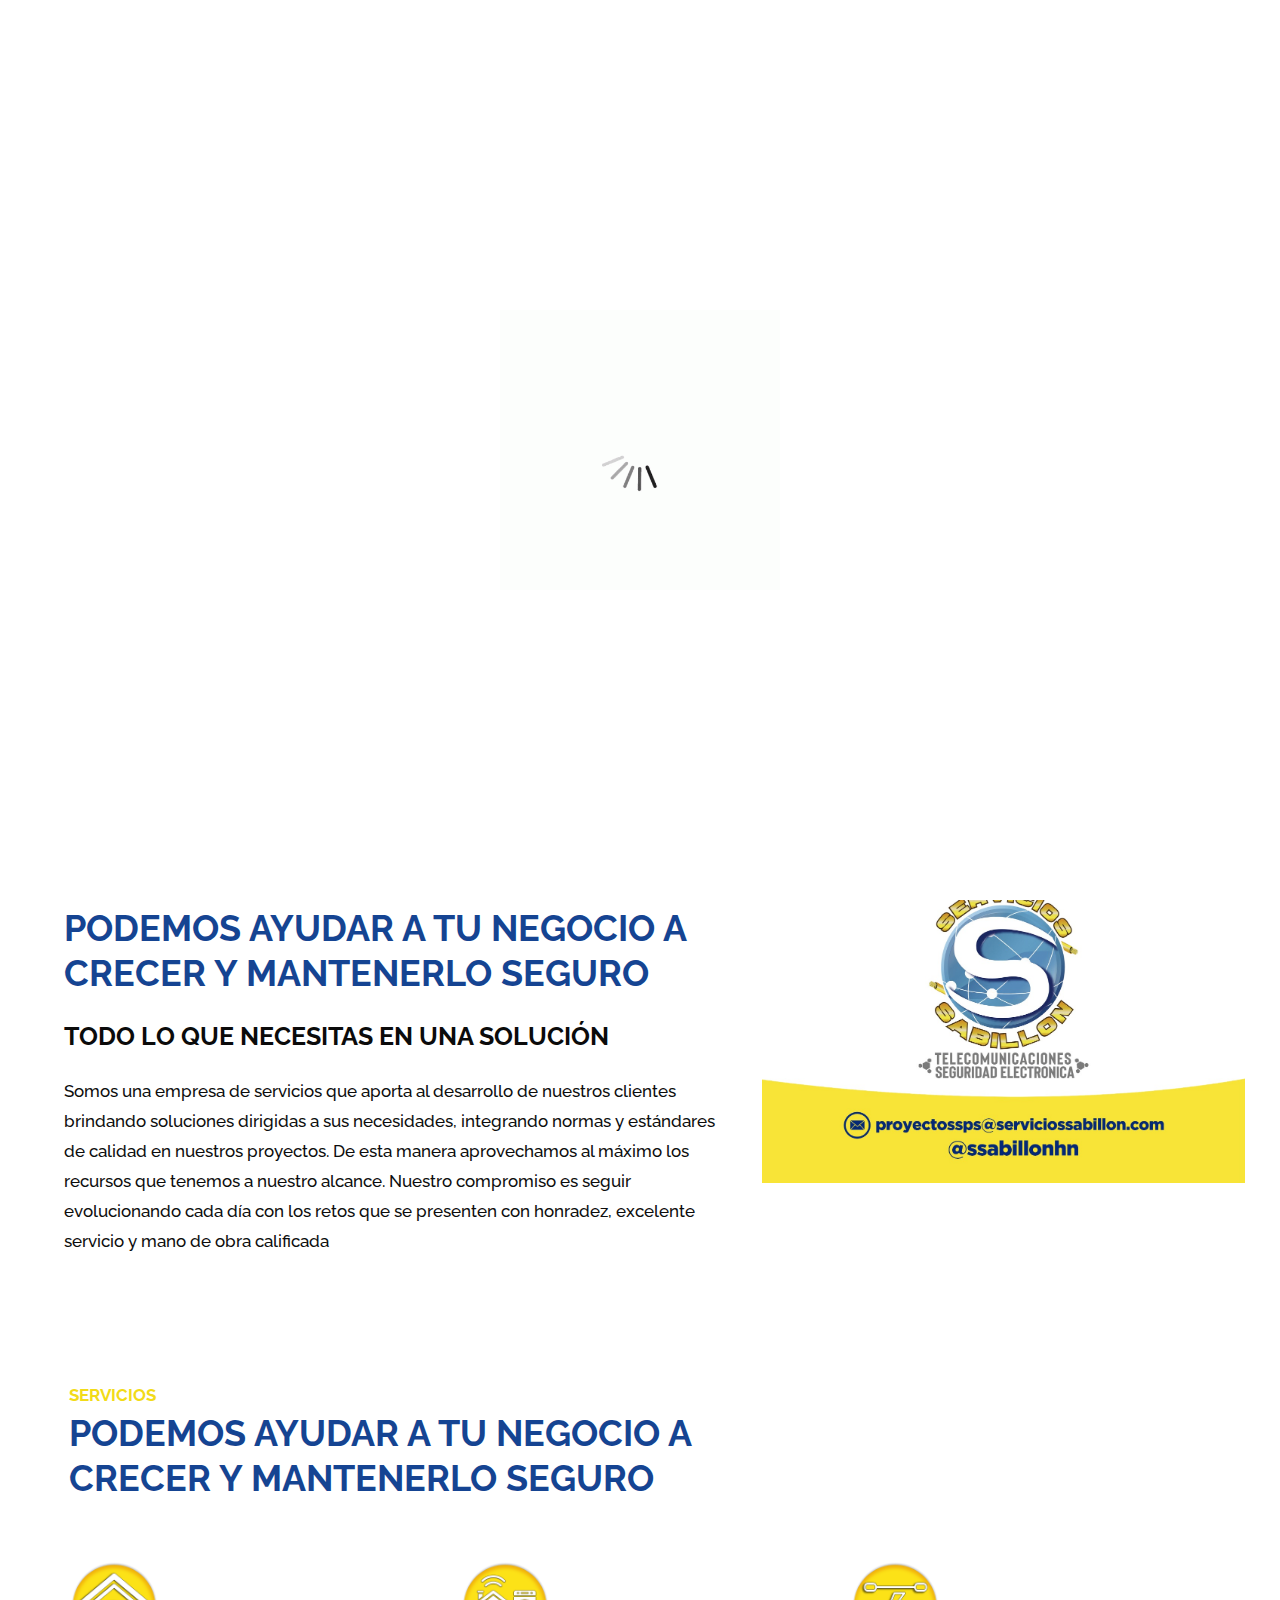
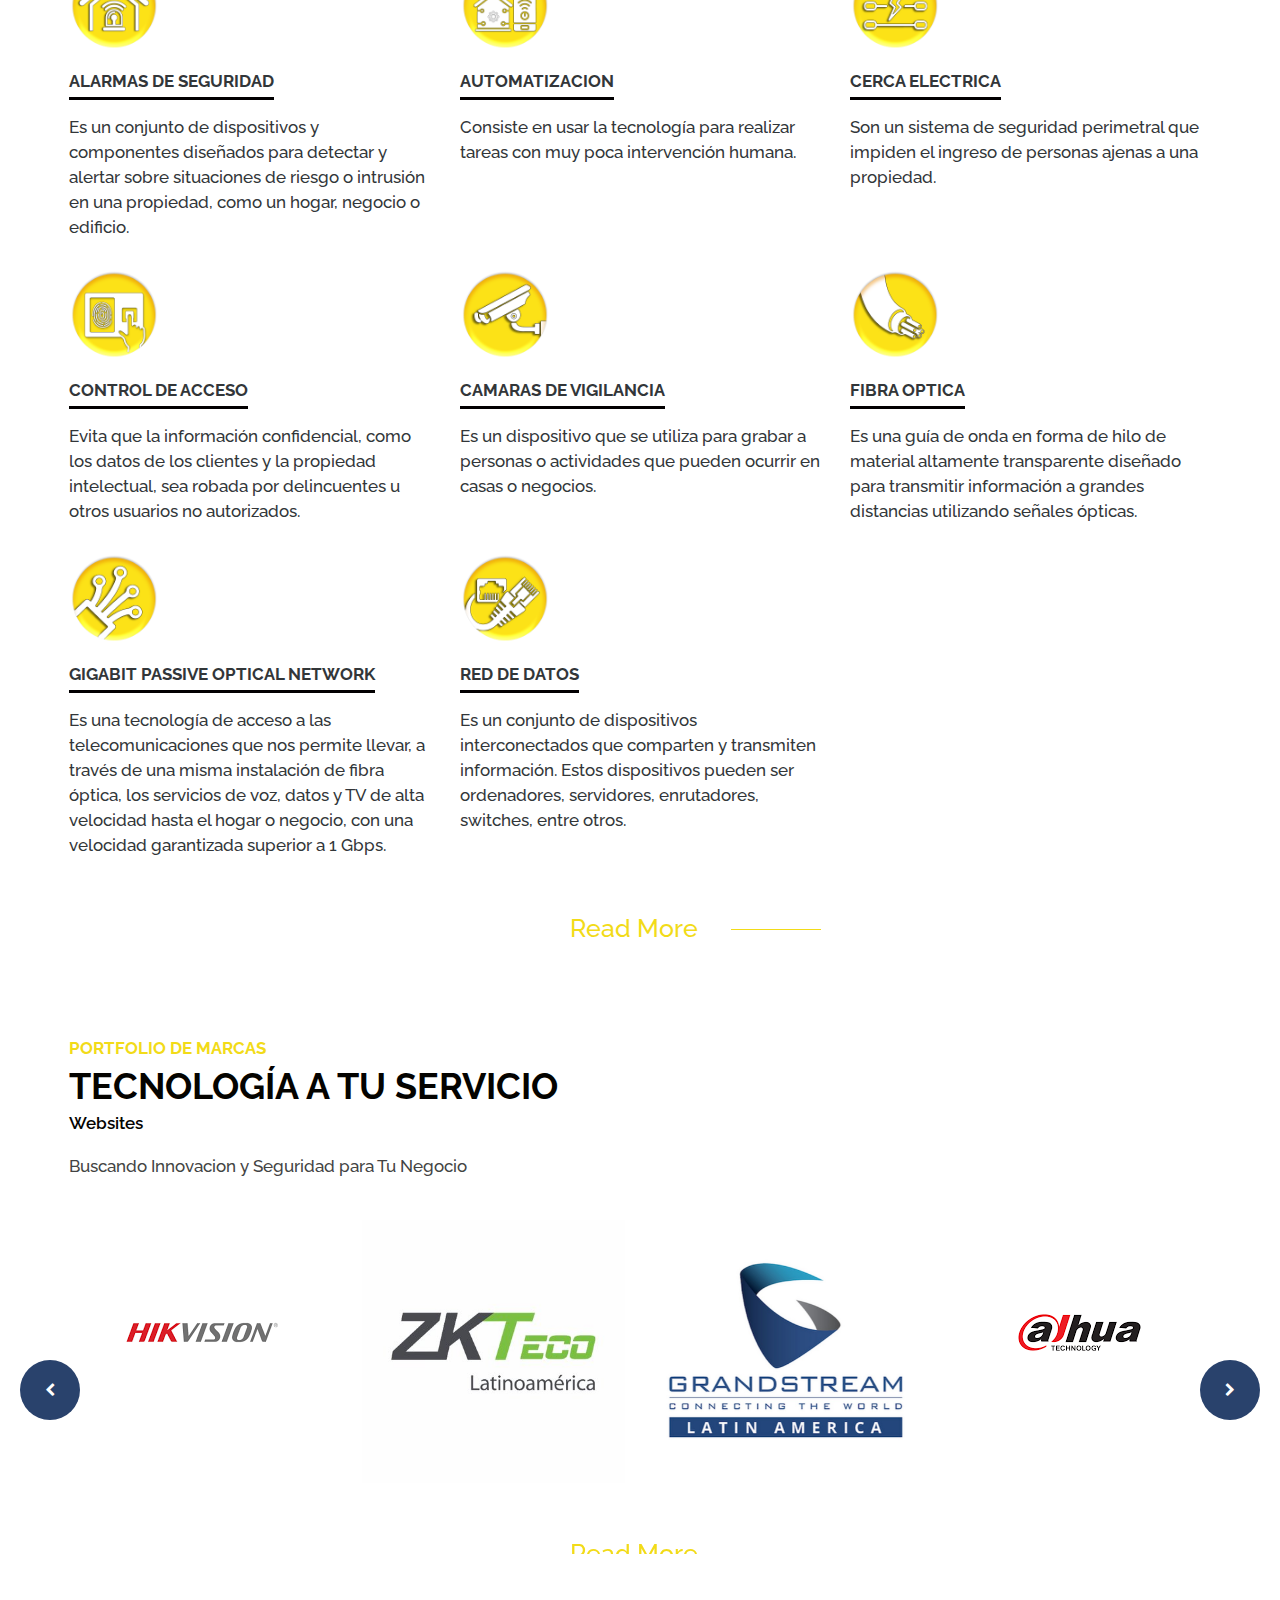
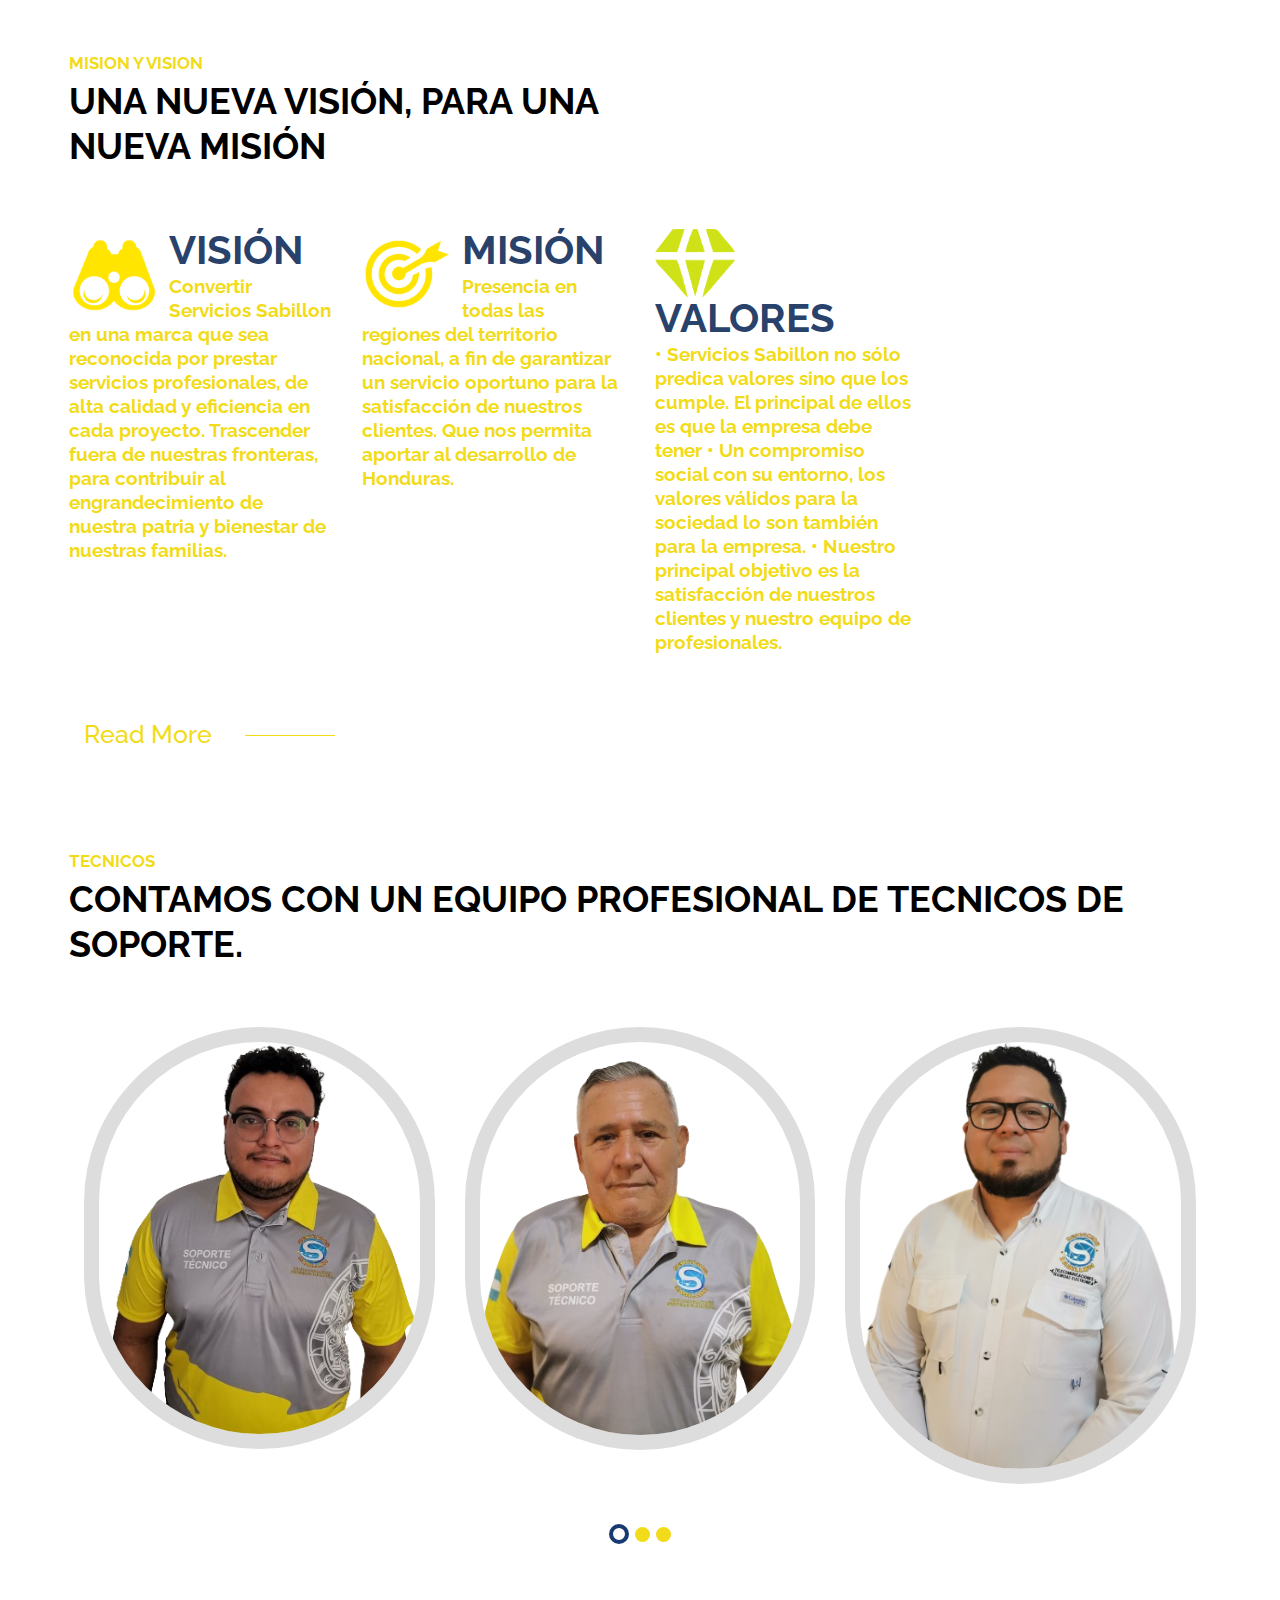
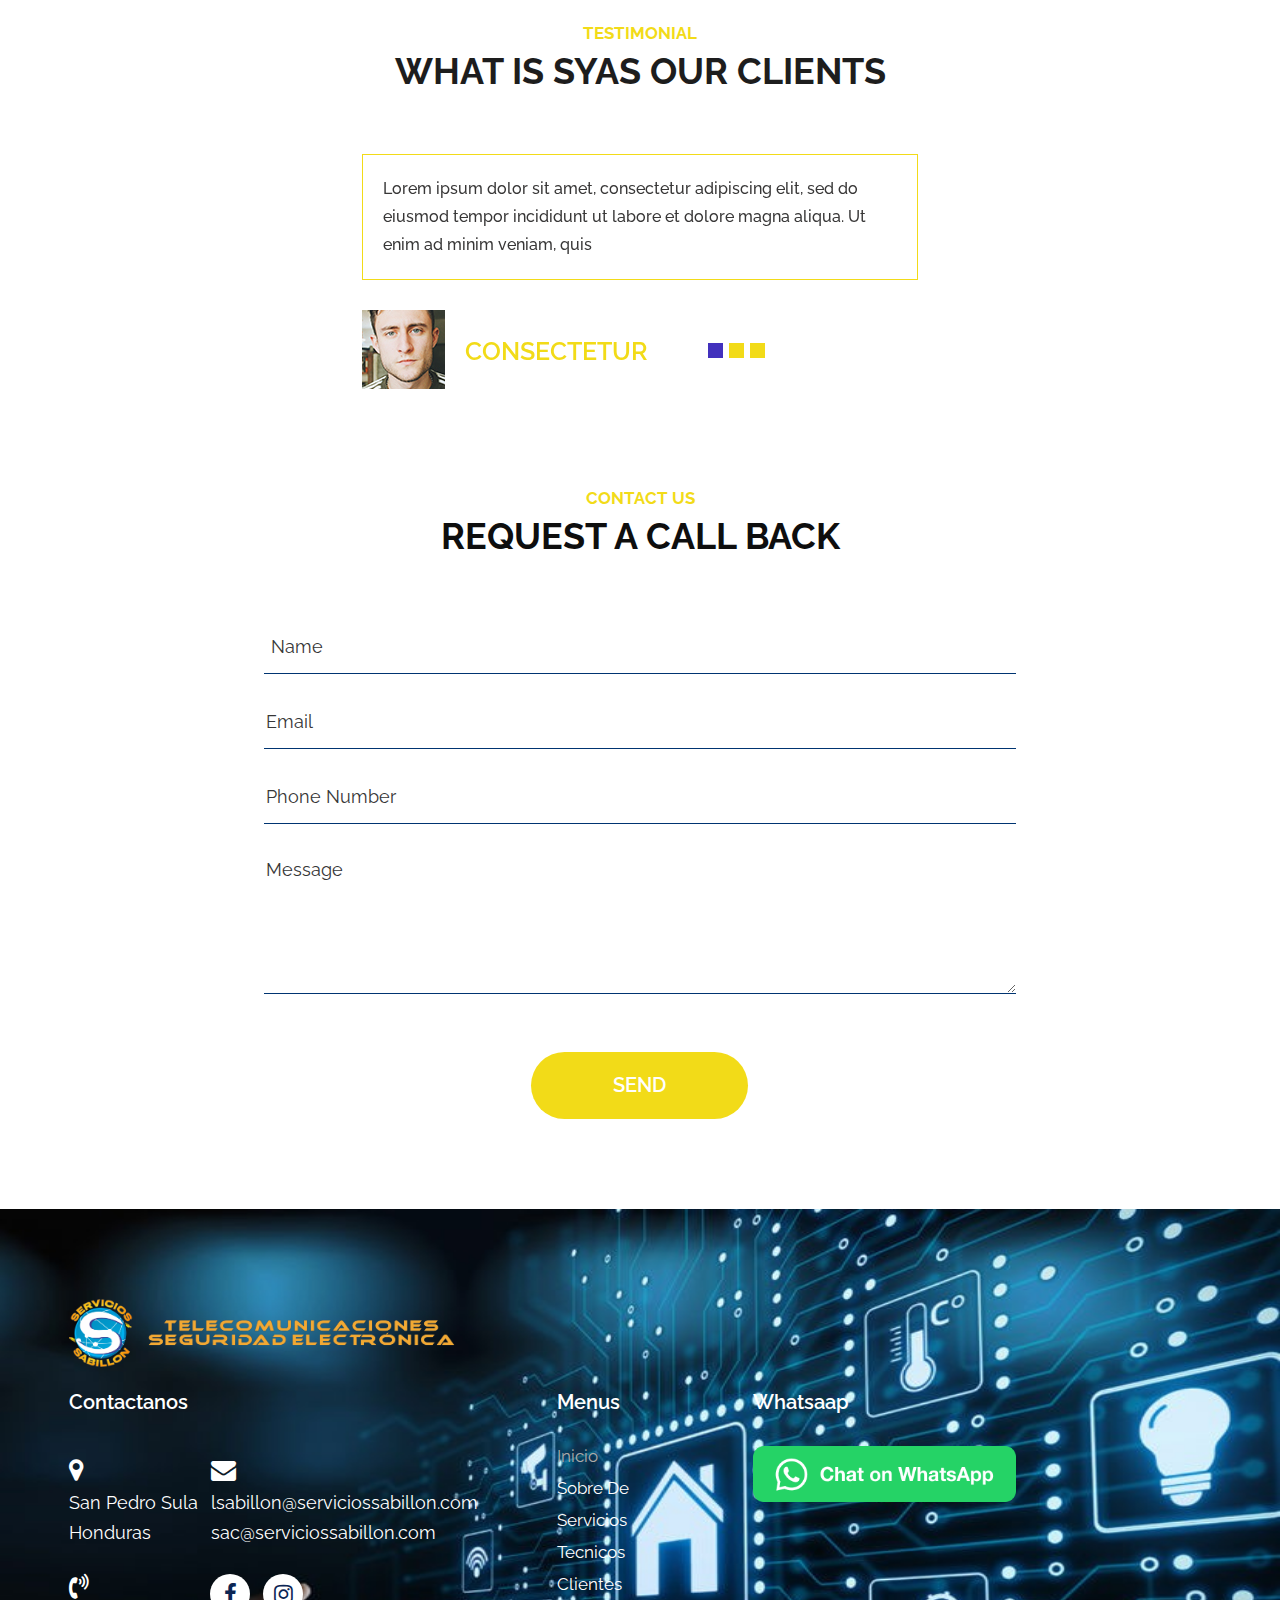
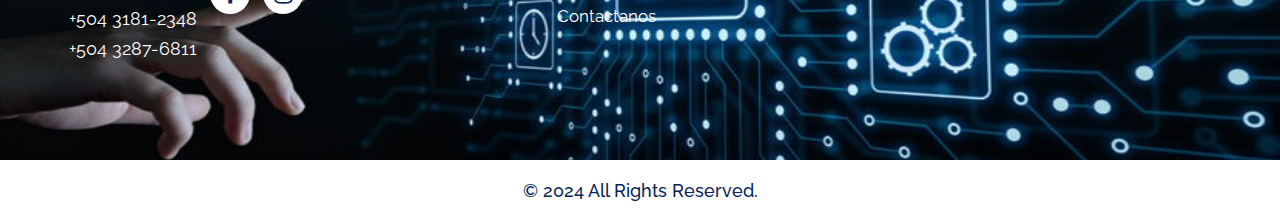
==== commit a3be9994: "Update index.html" ====
--- a/index.html
+++ b/index.html
@@ -191,56 +191,56 @@
                <div id="ho_color" class="service_box">
                   <img src="images/ALARMAS.png" alt="#" width="90" height="70"/>
                   <h3>ALARMAS DE SEGURIDAD</h3>
-                  <p>Lorem Ipsum is simply dummy text of the printing and1500s, </p>
+                  <p>Es un conjunto de dispositivos y componentes diseñados para detectar y alertar sobre situaciones de riesgo o intrusión en una propiedad, como un hogar, negocio o edificio.</p>
                </div>
             </div>
             <div class="col-md-4 col-sm-6">
                <div id="ho_color" class="service_box">
                   <img src="images/AUTOMATIZACION.png" alt="#" width="90" height="70"/>
                   <h3>AUTOMATIZACION</h3>
-                  <p>Lorem Ipsum is simply dummy text of the printing and1500s, </p>
+                  <p>Consiste en usar la tecnología para realizar tareas con muy poca intervención humana. </p>
                </div>
             </div>
             <div class="col-md-4 col-sm-6">
                <div id="ho_color" class="service_box">
                   <img src="images/CERCA ELECTRICA.png" alt="#" width="90" height="70"/>
                   <h3>CERCA ELECTRICA</h3>
-                  <p>Lorem Ipsum is simply dummy text of the printing and1500s, </p>
+                  <p>Son un sistema de seguridad perimetral que impiden el ingreso de personas ajenas a una propiedad. </p>
                </div>
             </div>
             <div class="col-md-4 col-sm-6">
                <div id="ho_color" class="service_box">
                   <img src="images/CONTROL ACCESO.png" alt="#" width="90" height="70"/>
                   <h3>CONTROL DE ACCESO</h3>
-                  <p>Lorem Ipsum is simply dummy text of the printing and1500s, </p>
+                  <p>Evita que la información confidencial, como los datos de los clientes y la propiedad intelectual, sea robada por delincuentes u otros usuarios no autorizados. </p>
                </div>
             </div>
             <div class="col-md-4 col-sm-6">
                <div id="ho_color" class="service_box">
                   <img src="images/Camara de Vigilancia.png" alt="#" width="90" height="70"/>
                   <h3>CAMARAS DE VIGILANCIA</h3>
-                  <p>Lorem Ipsum is simply dummy text of the printing and1500s, </p>
+                  <p>Es un dispositivo que se utiliza para grabar a personas o actividades que pueden ocurrir en casas o negocios. </p>
                </div>
             </div>
             <div class="col-md-4 col-sm-6">
                <div id="ho_color" class="service_box">
                   <img src="images/FRBRA OPTICA.png" alt="#" width="90" height="70"/>
                   <h3>FIBRA OPTICA</h3>
-                  <p>Lorem Ipsum is simply dummy text of the printing and1500s, </p>
+                  <p>Es una guía de onda en forma de hilo de material altamente transparente diseñado para transmitir información a grandes distancias utilizando señales ópticas. </p>
                </div>
             </div>
             <div class="col-md-4 col-sm-6">
                <div id="ho_color" class="service_box">
                   <img src="images/GPON.png" alt="#" width="90" height="70"/>
                   <h3>Gigabit Passive Optical Network</h3>
-                  <p>Lorem Ipsum is simply dummy text of the printing and1500s, </p>
+                  <p>Es una tecnología de acceso a las telecomunicaciones que nos permite llevar, a través de una misma instalación de fibra óptica, los servicios de voz, datos y TV de alta velocidad hasta el hogar o negocio, con una velocidad garantizada superior a 1 Gbps. </p>
                </div>
             </div>
              <div class="col-md-4 col-sm-6">
                <div id="ho_color" class="service_box">
                   <img src="images/REDES DATOS.png" alt="#" width="90" height="70"/>
                   <h3>RED DE DATOS</h3>
-                  <p>Lorem Ipsum is simply dummy text of the printing and1500s, </p>
+                  <p>Es un conjunto de dispositivos interconectados que comparten y transmiten información. Estos dispositivos pueden ser ordenadores, servidores, enrutadores, switches, entre otros.</p>
                </div>
             </div>
             <div class="col-md-12">
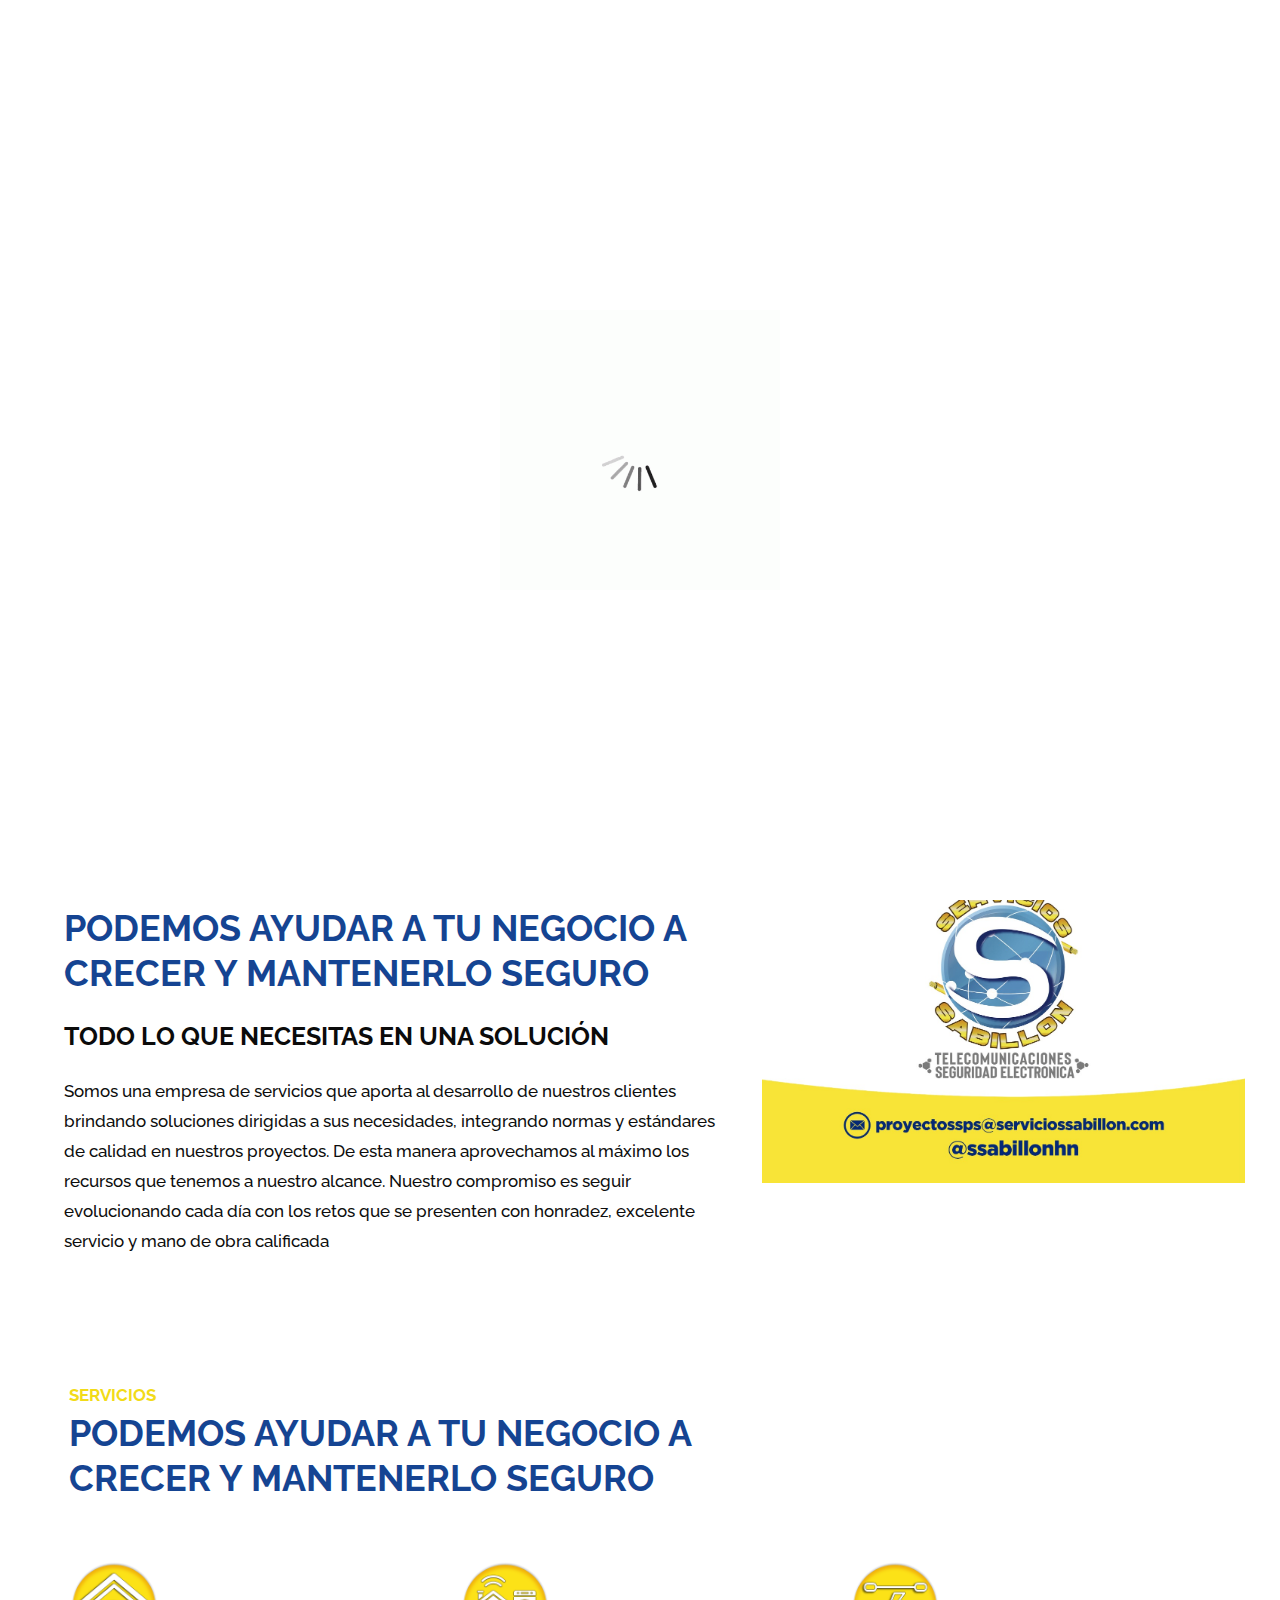
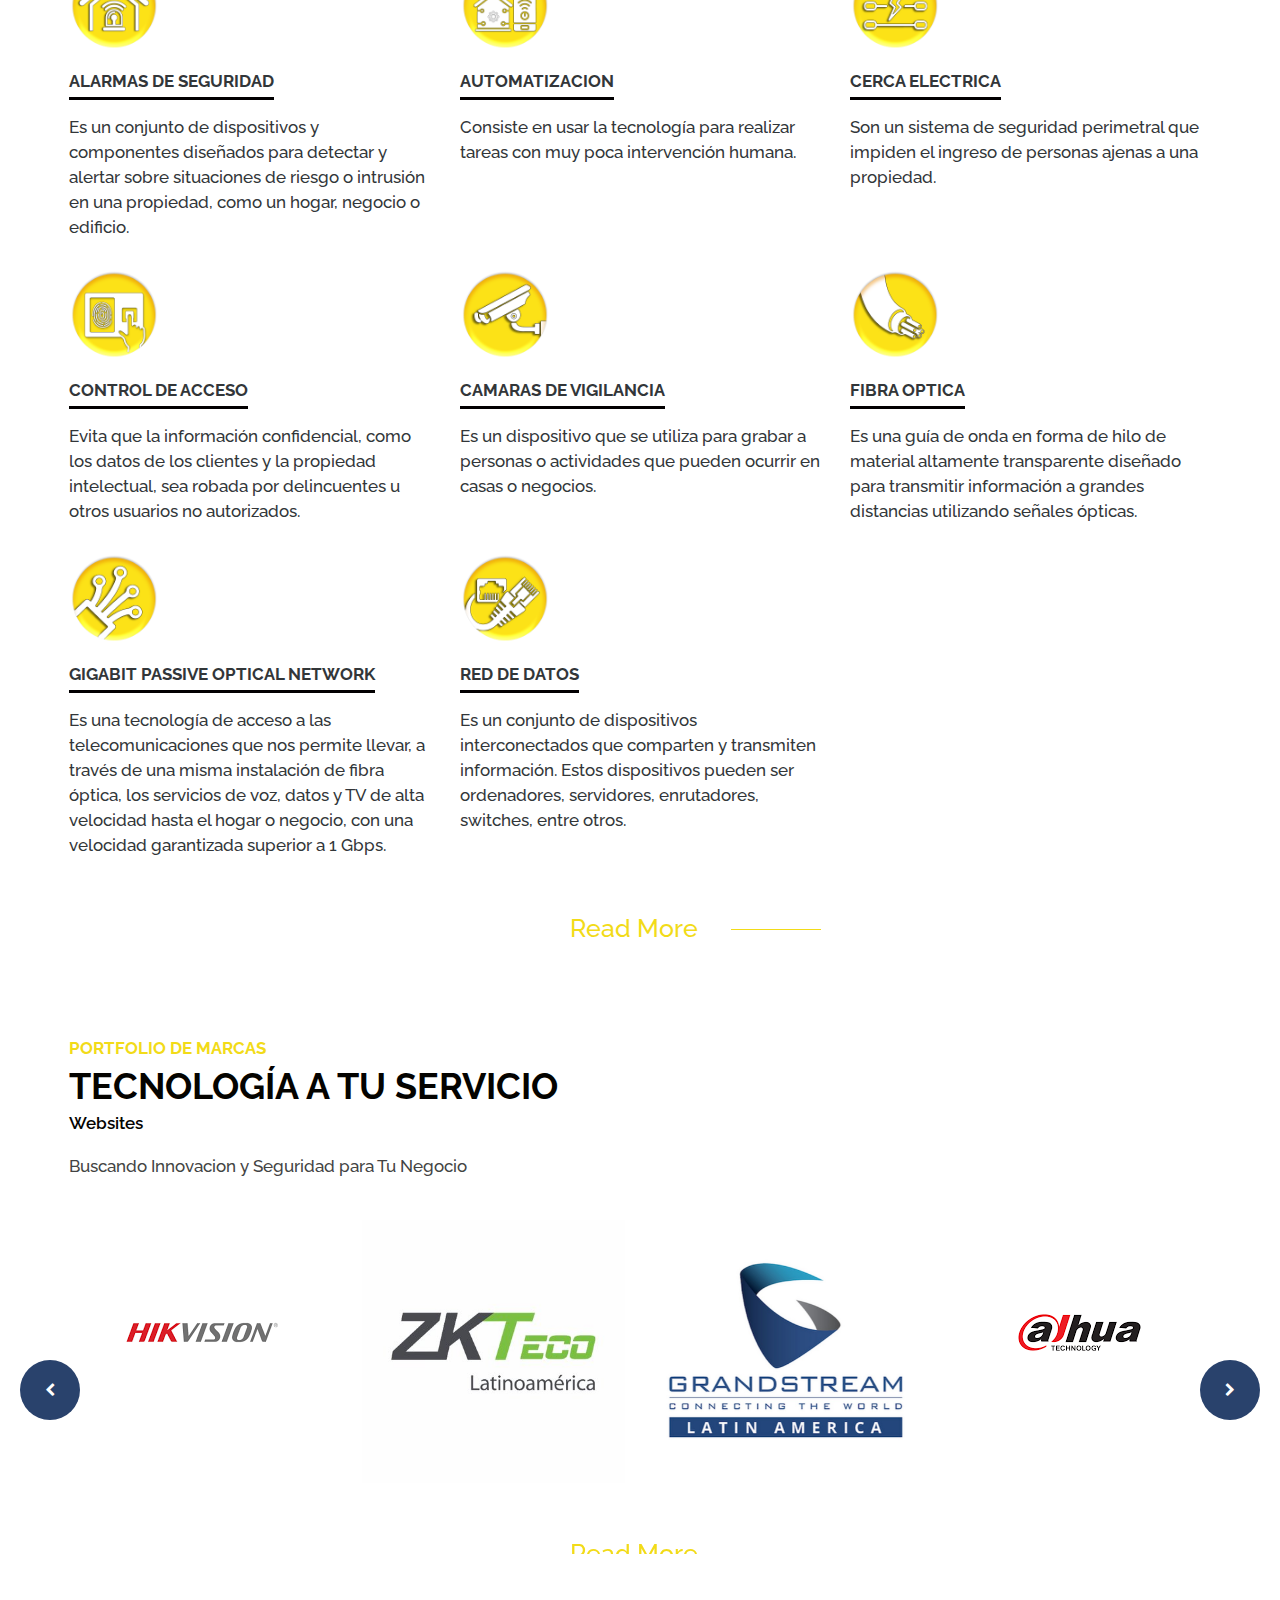
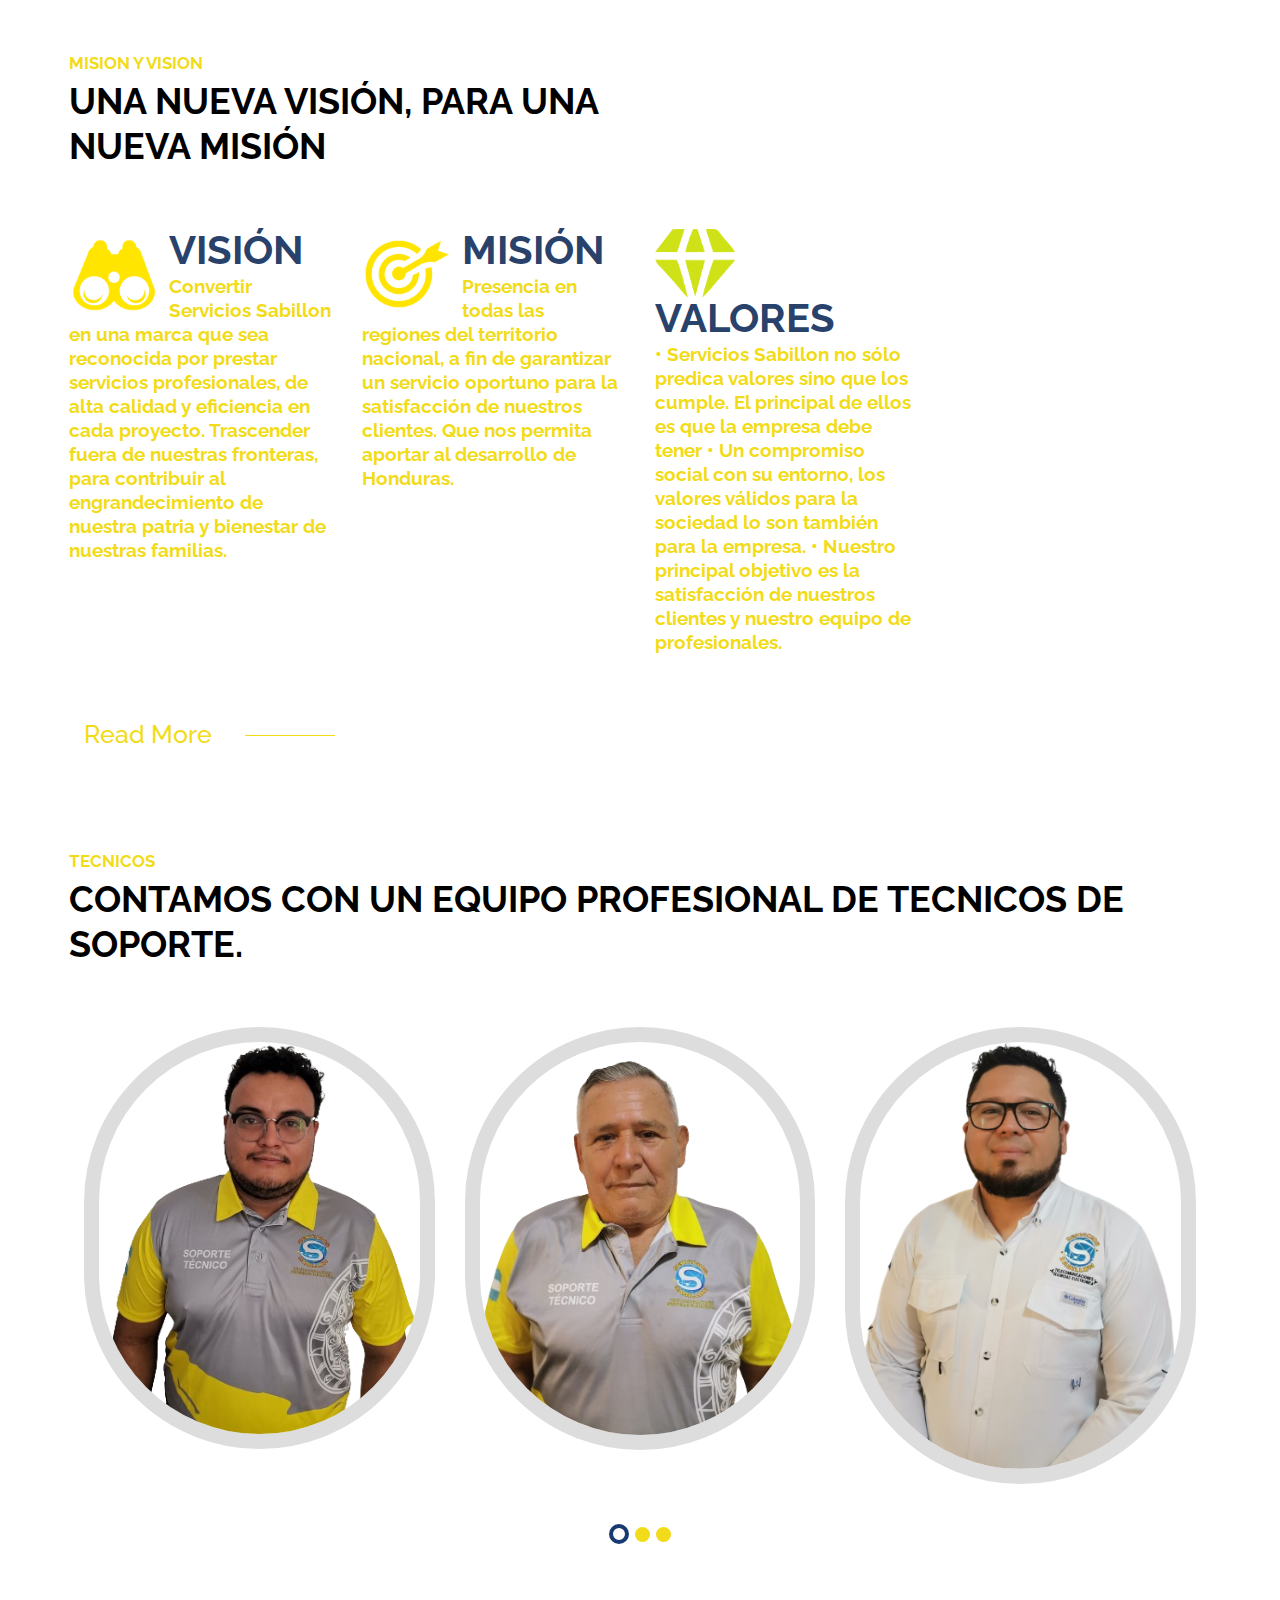
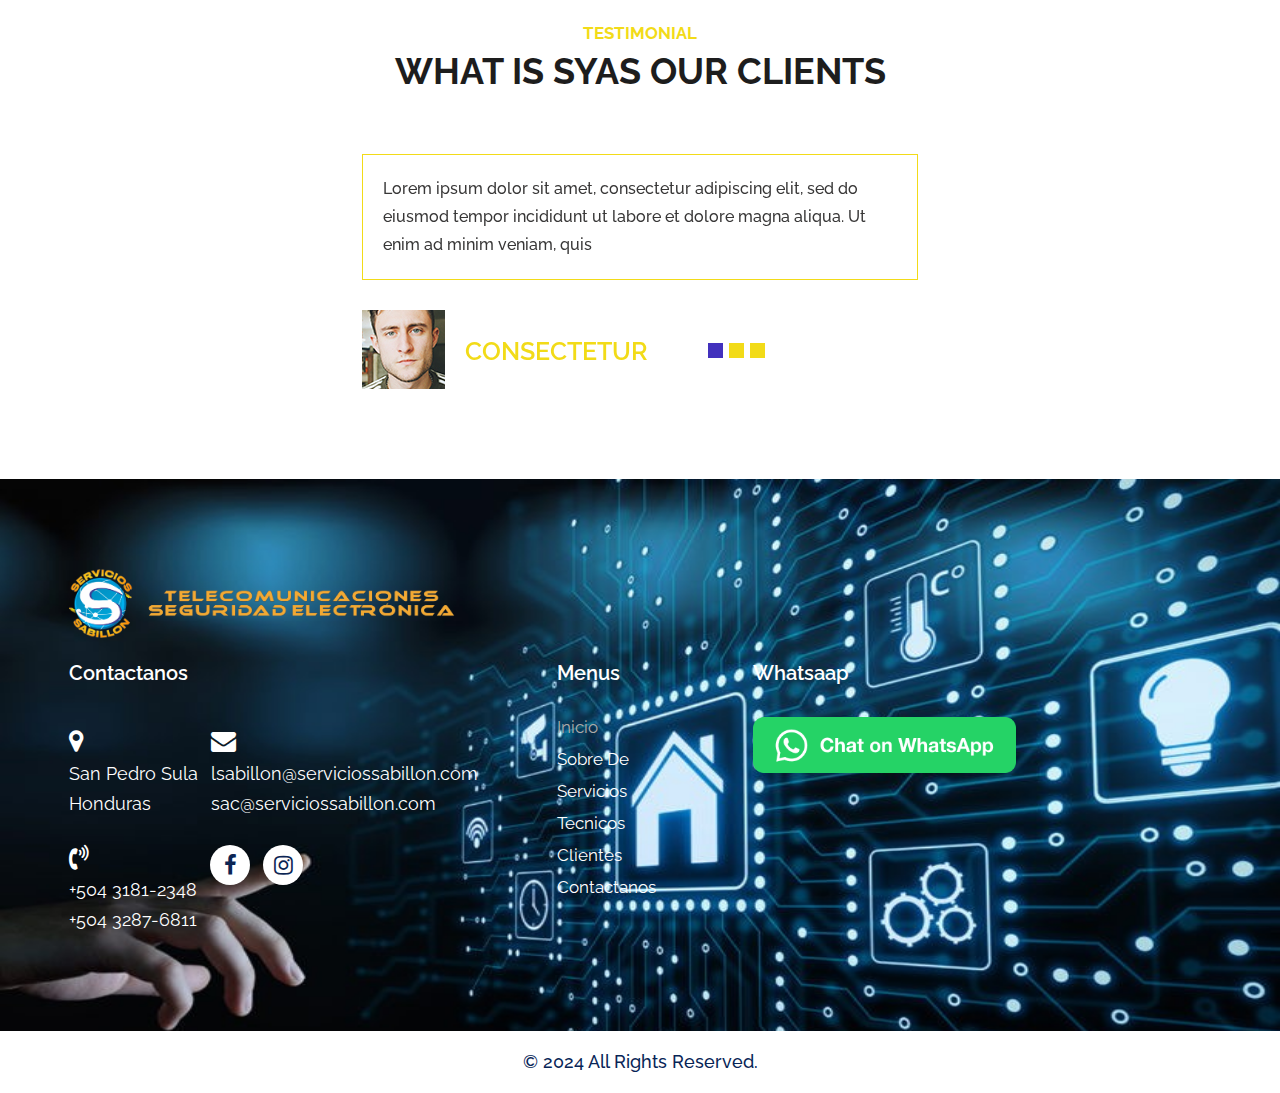
==== commit 062d59b6: "Update index.html" ====
--- a/index.html
+++ b/index.html
@@ -688,42 +688,7 @@
       </div>
    </div>
    <!-- end testimonial -->
-   <!-- contact  section -->
-   <div id="contact" class="contact ">
-      <div class="container">
-         <div class="row">
-            <div class="col-md-12">
-               <div class="titlepage">
-                  <h2><strong class="yellow">Contact us</strong><br>Request a call back</h2>
-               </div>
-            </div>
-         </div>
-         <div class="row">
-            <div class="col-md-8 offset-md-2">
-               <form id="post_form" class="contact_form">
-                  <div class="row">
-                     <div class="col-md-12 ">
-                        <input class="contact_control" placeholder=" Name" type="type" name="Name">
-                     </div>
-                     <div class="col-md-12">
-                        <input class="contact_control" placeholder="Email" type="type" name="Email">
-                     </div>
-                     <div class="col-md-12">
-                        <input class="contact_control" placeholder="Phone Number " type="type" name="Phone Number ">
-                     </div>
-                     <div class="col-md-12">
-                        <textarea class="textarea" placeholder="Message" type="type" Message="Name">Message </textarea>
-                     </div>
-                     <div class="col-md-12">
-                        <button class="send_btn">Send</button>
-                     </div>
-               </form>
-            </div>
-         </div>
-      </div>
-   </div>
-   </div>
-   <!-- end contact  section -->
+   
    <!--  footer -->
    <footer>
       <div class="footer">
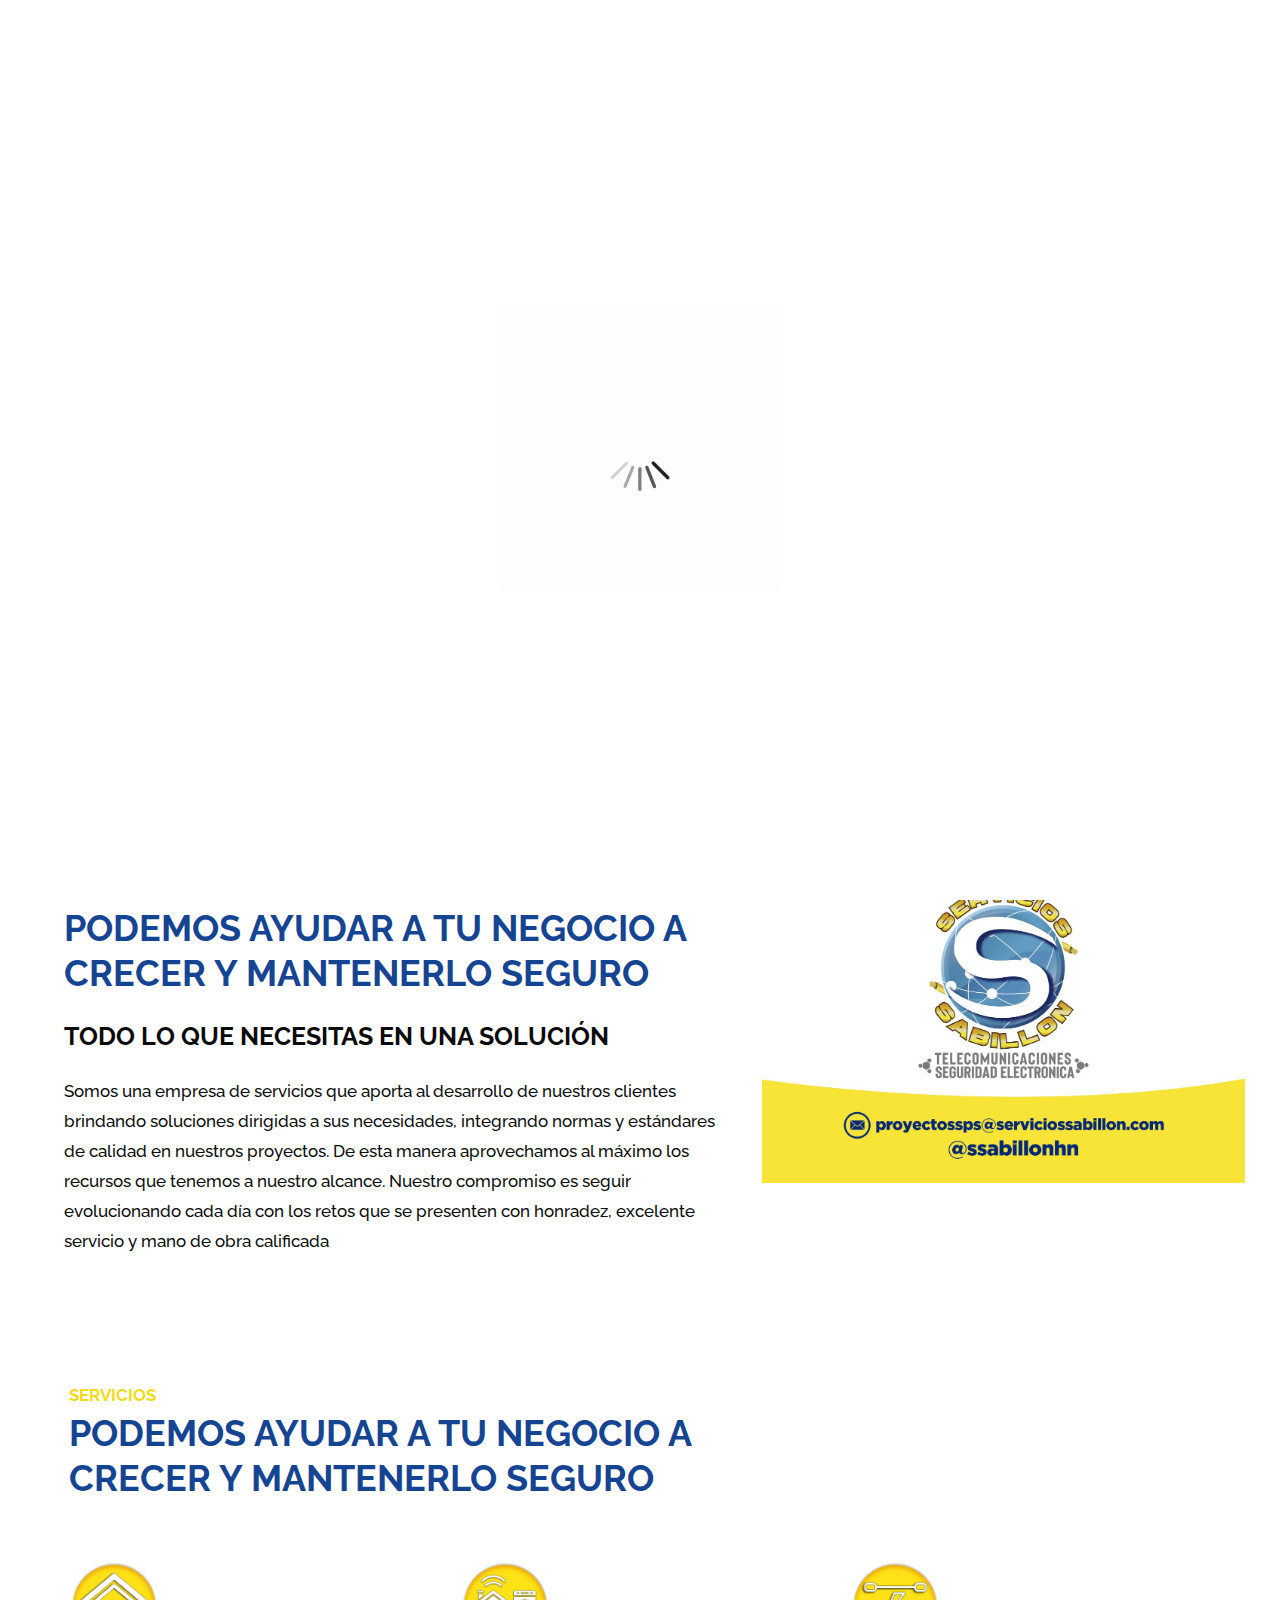
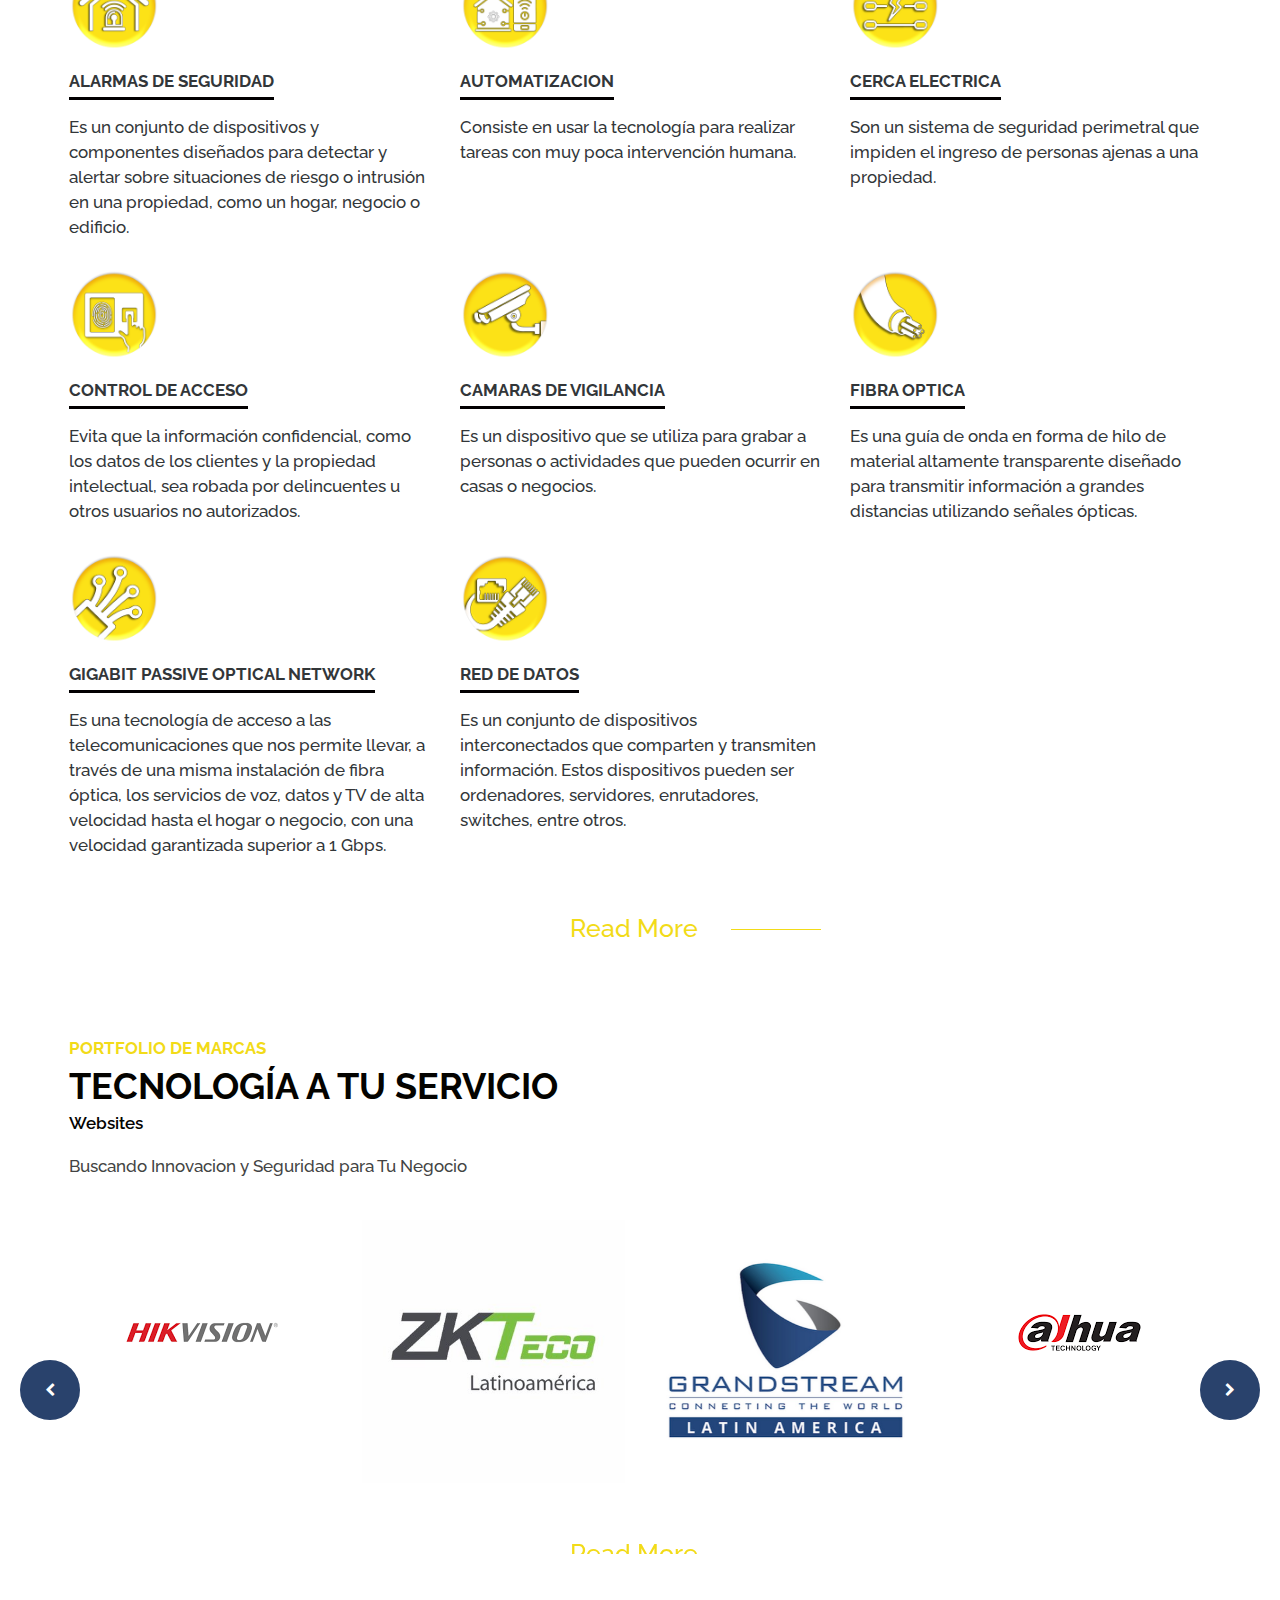
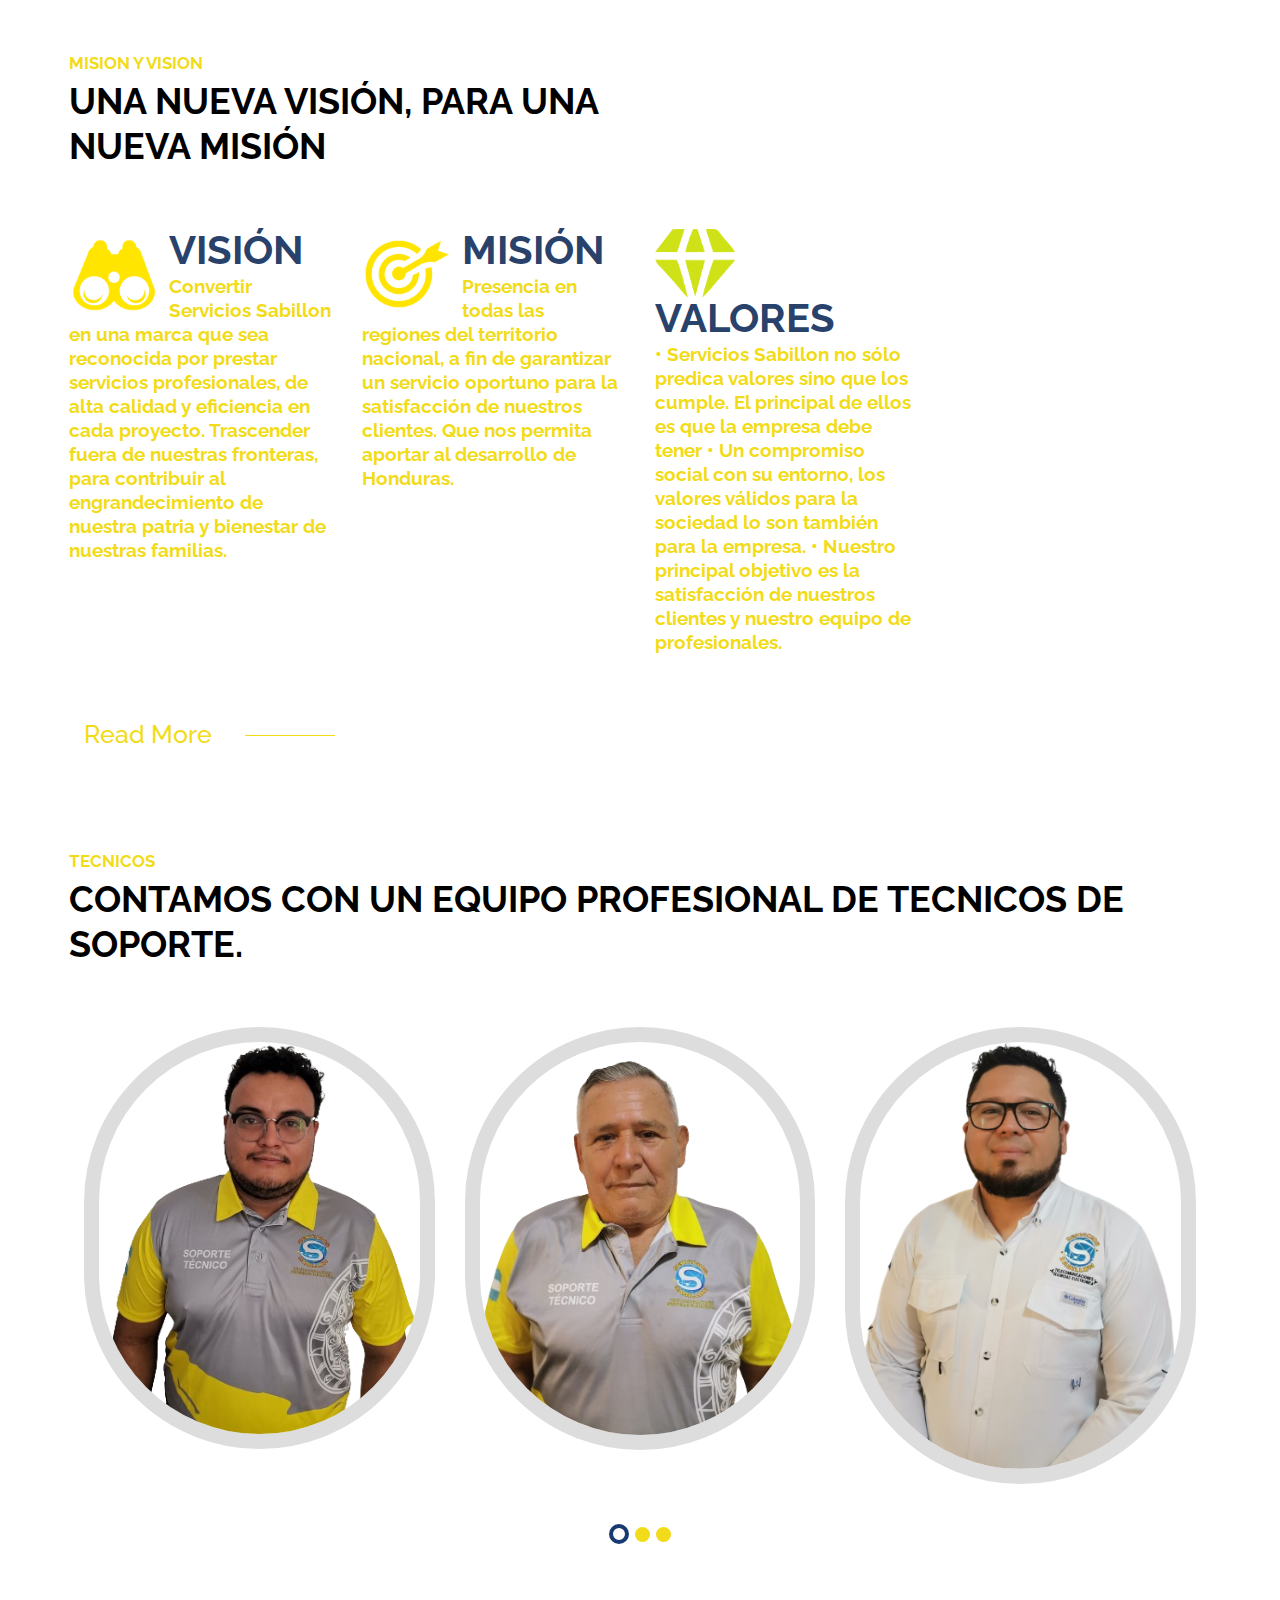
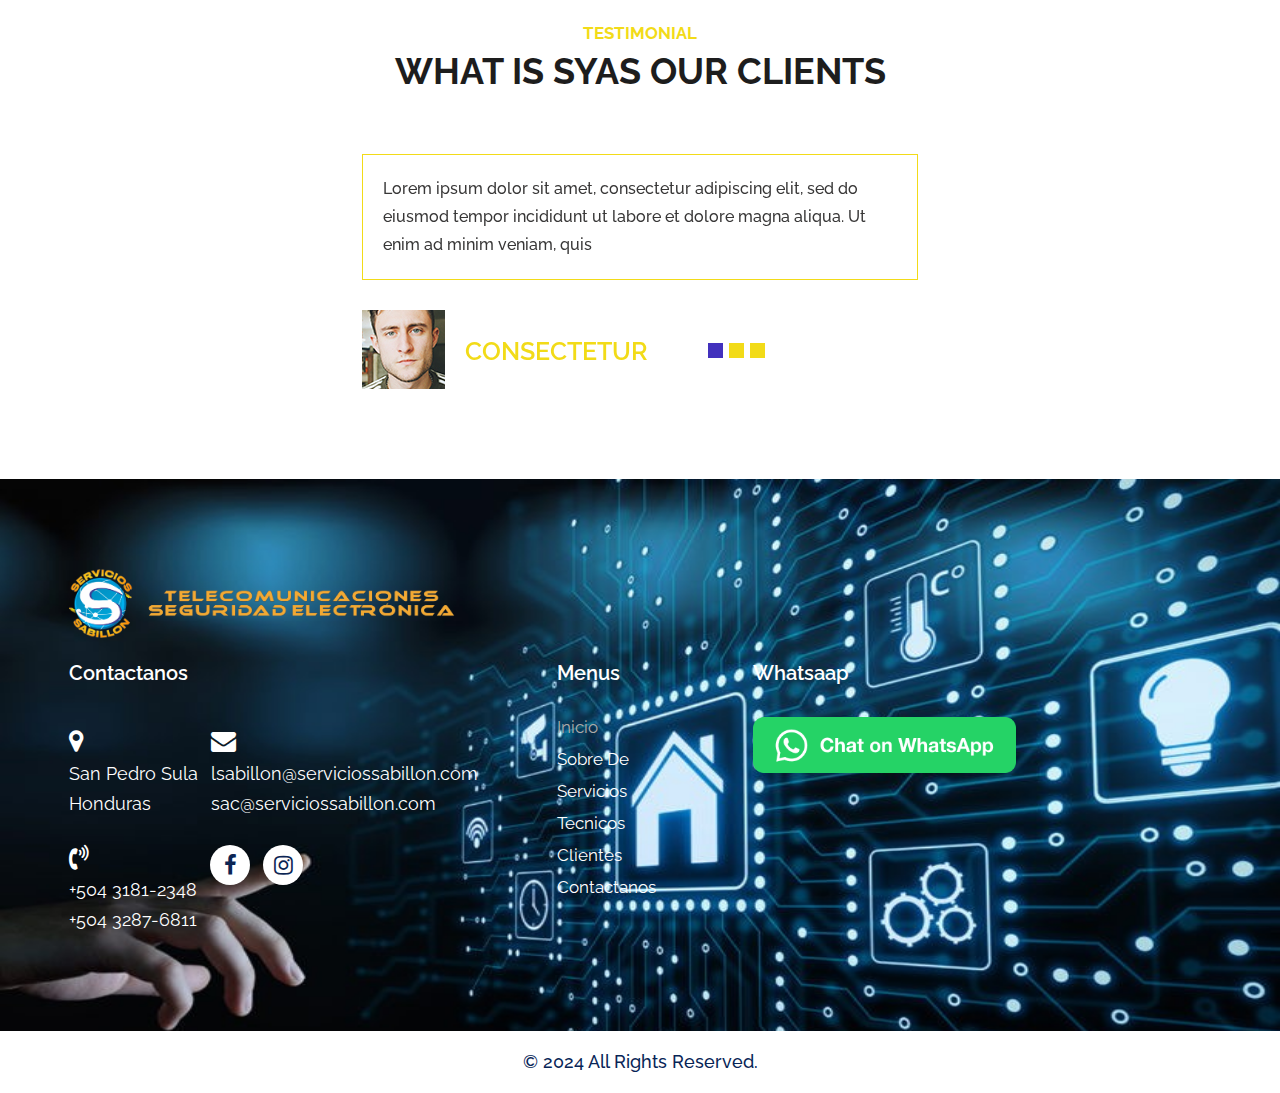
==== commit fce404fd: "Update index.html" ====
--- a/index.html
+++ b/index.html
@@ -79,7 +79,7 @@
                   <div class="col-md-4 col-sm-4 d_none">
                      <ul class="conta_icon ">
                         <li><a href="#"><i class="fa fa-envelope" aria-hidden="true"></i>lsabillon@serviciossabillon.com</a> </li>
-                        <li><a href="#"><i class="fa fa-envelope" aria-hidden="true"></i>sac@serviciossabillon.com</a> </li>
+                        <li><a href="#"><i class="fa fa-envelope" aria-hidden="true"></i>admin1@serviciossabillon.com</a> </li>
                      </ul>
                   </div>
                </div>
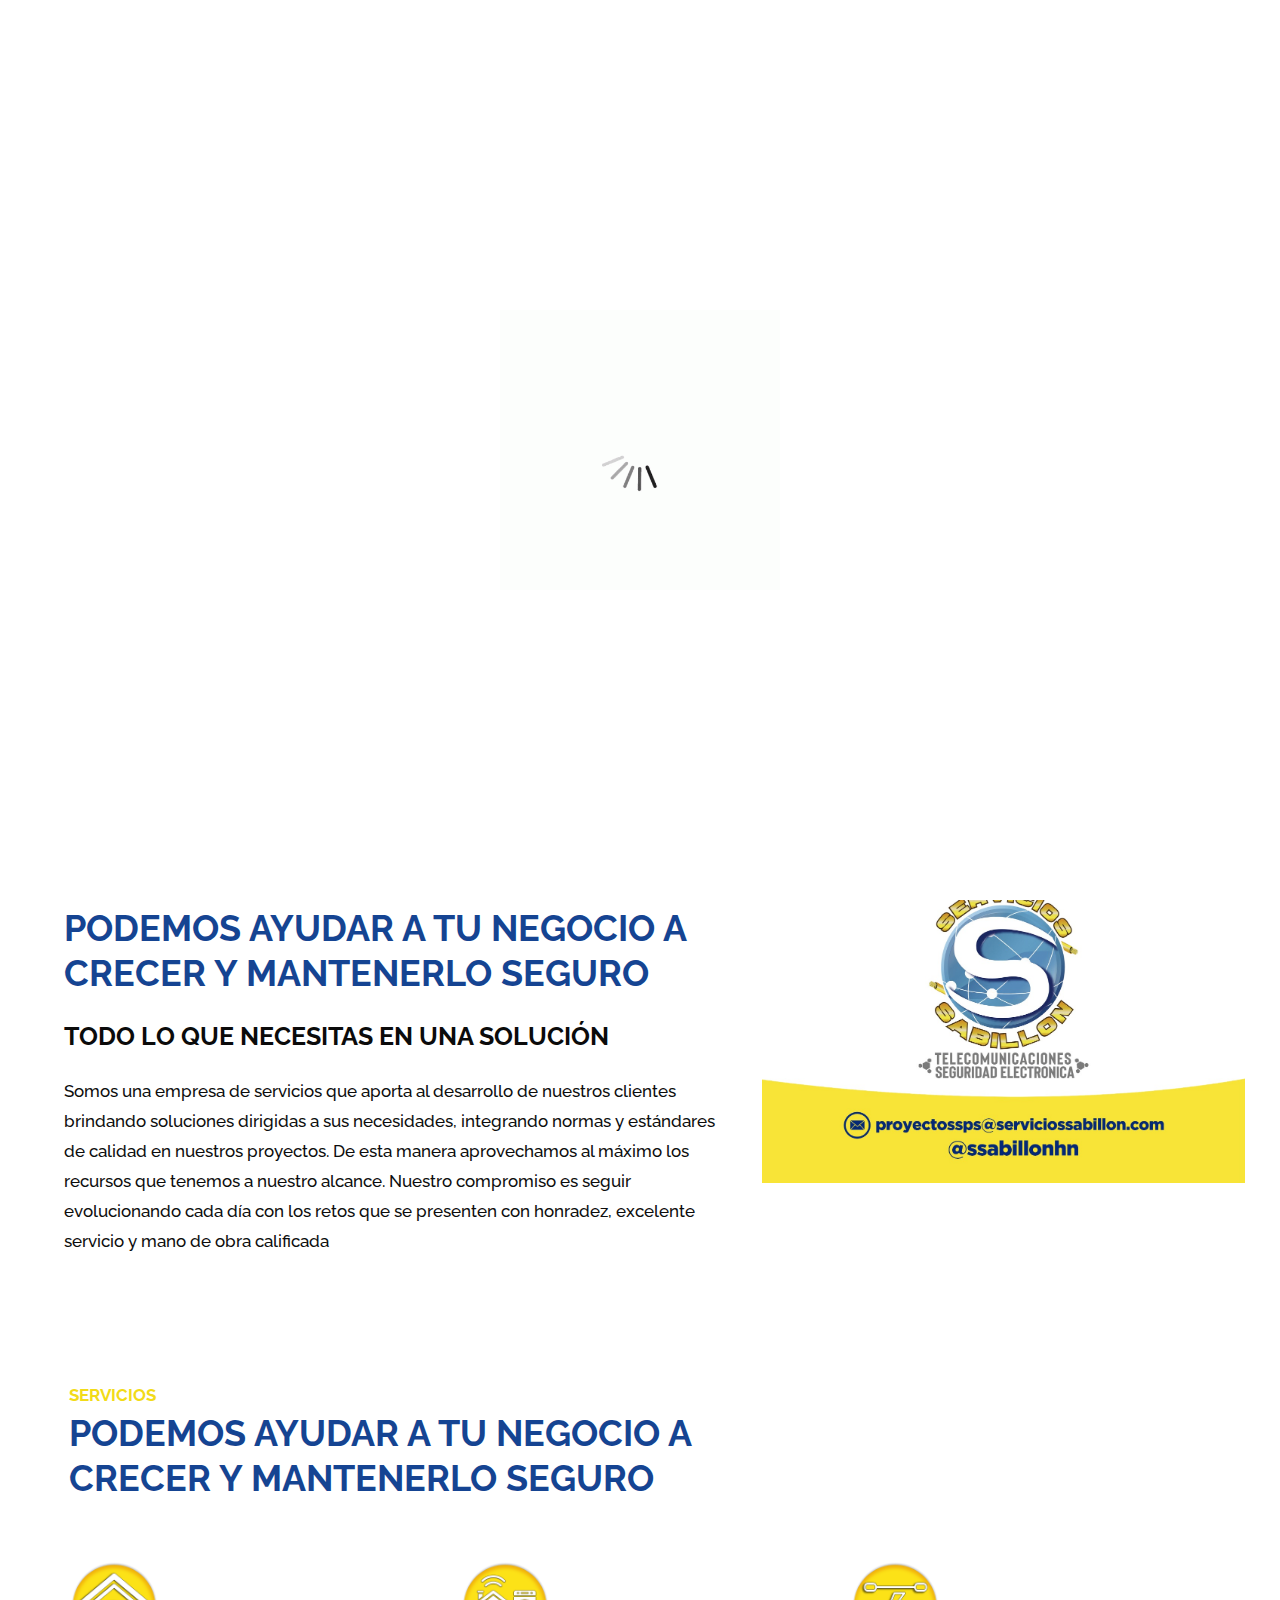
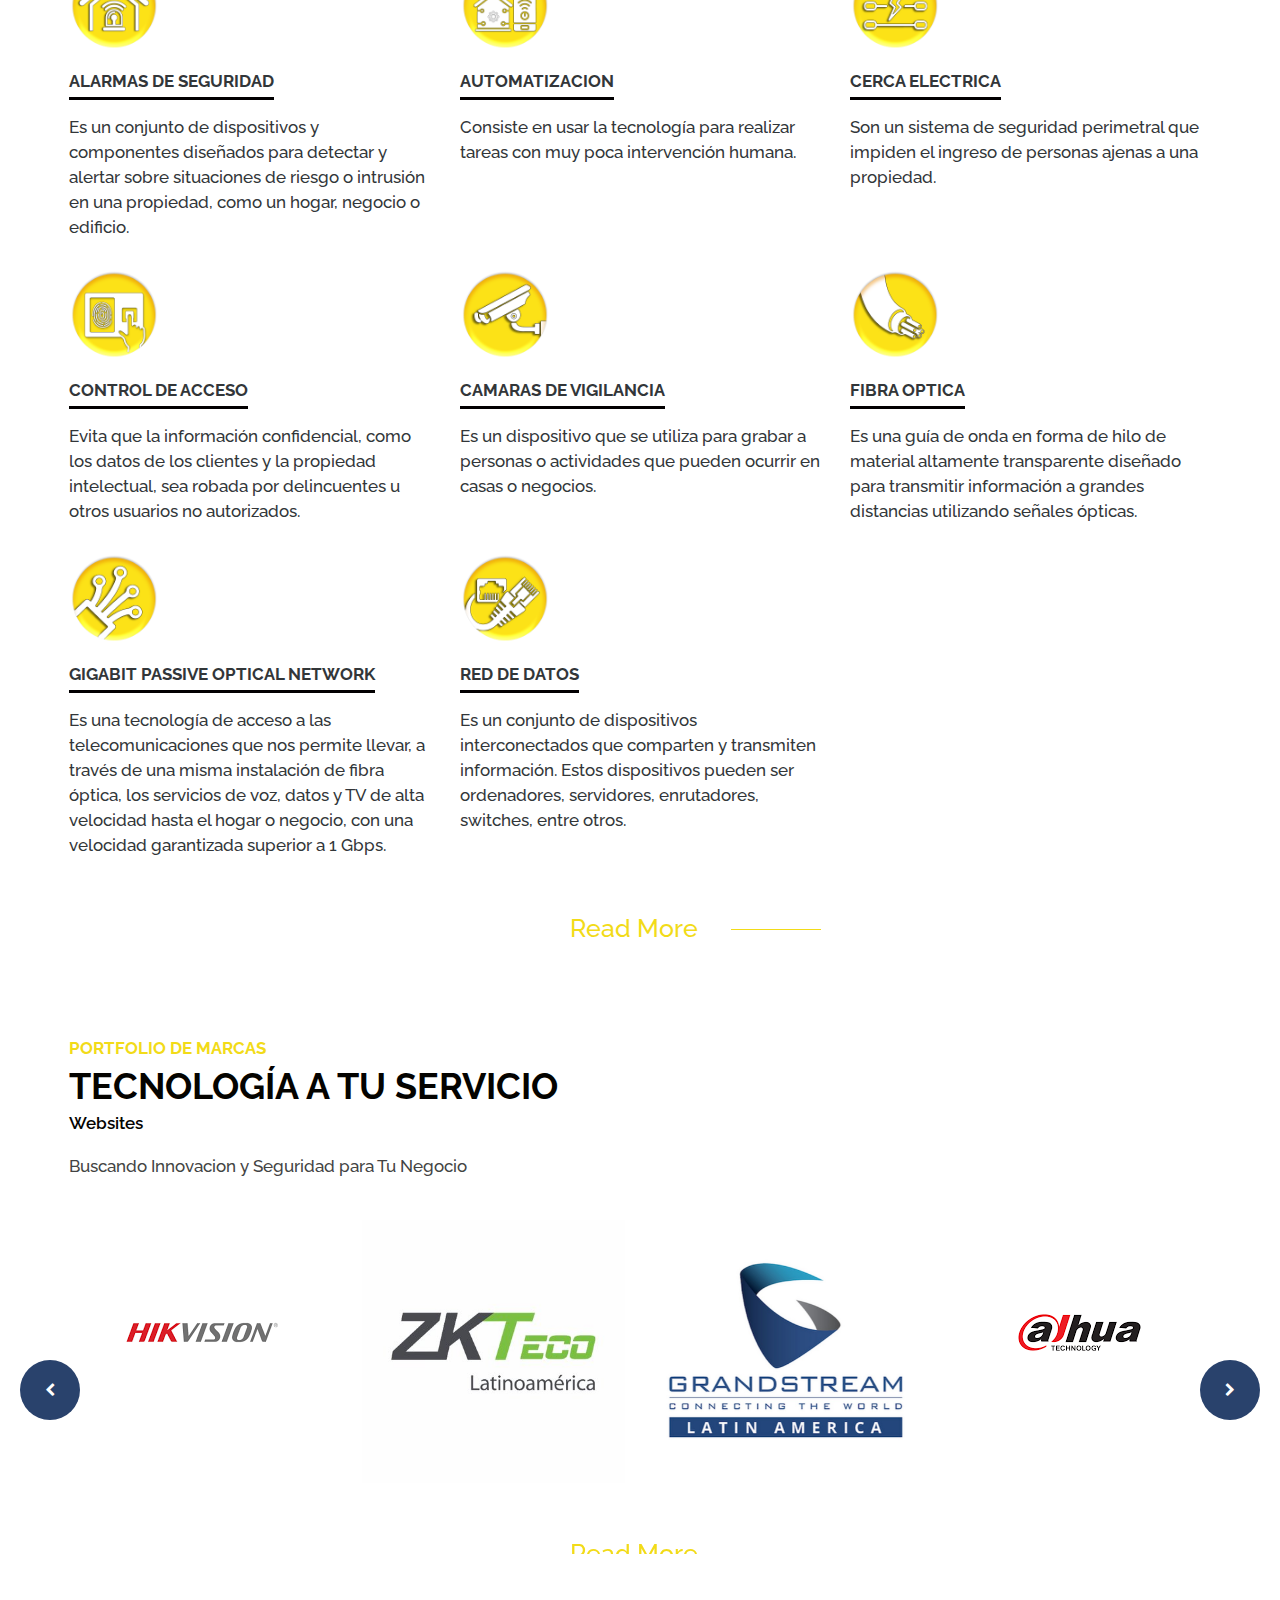
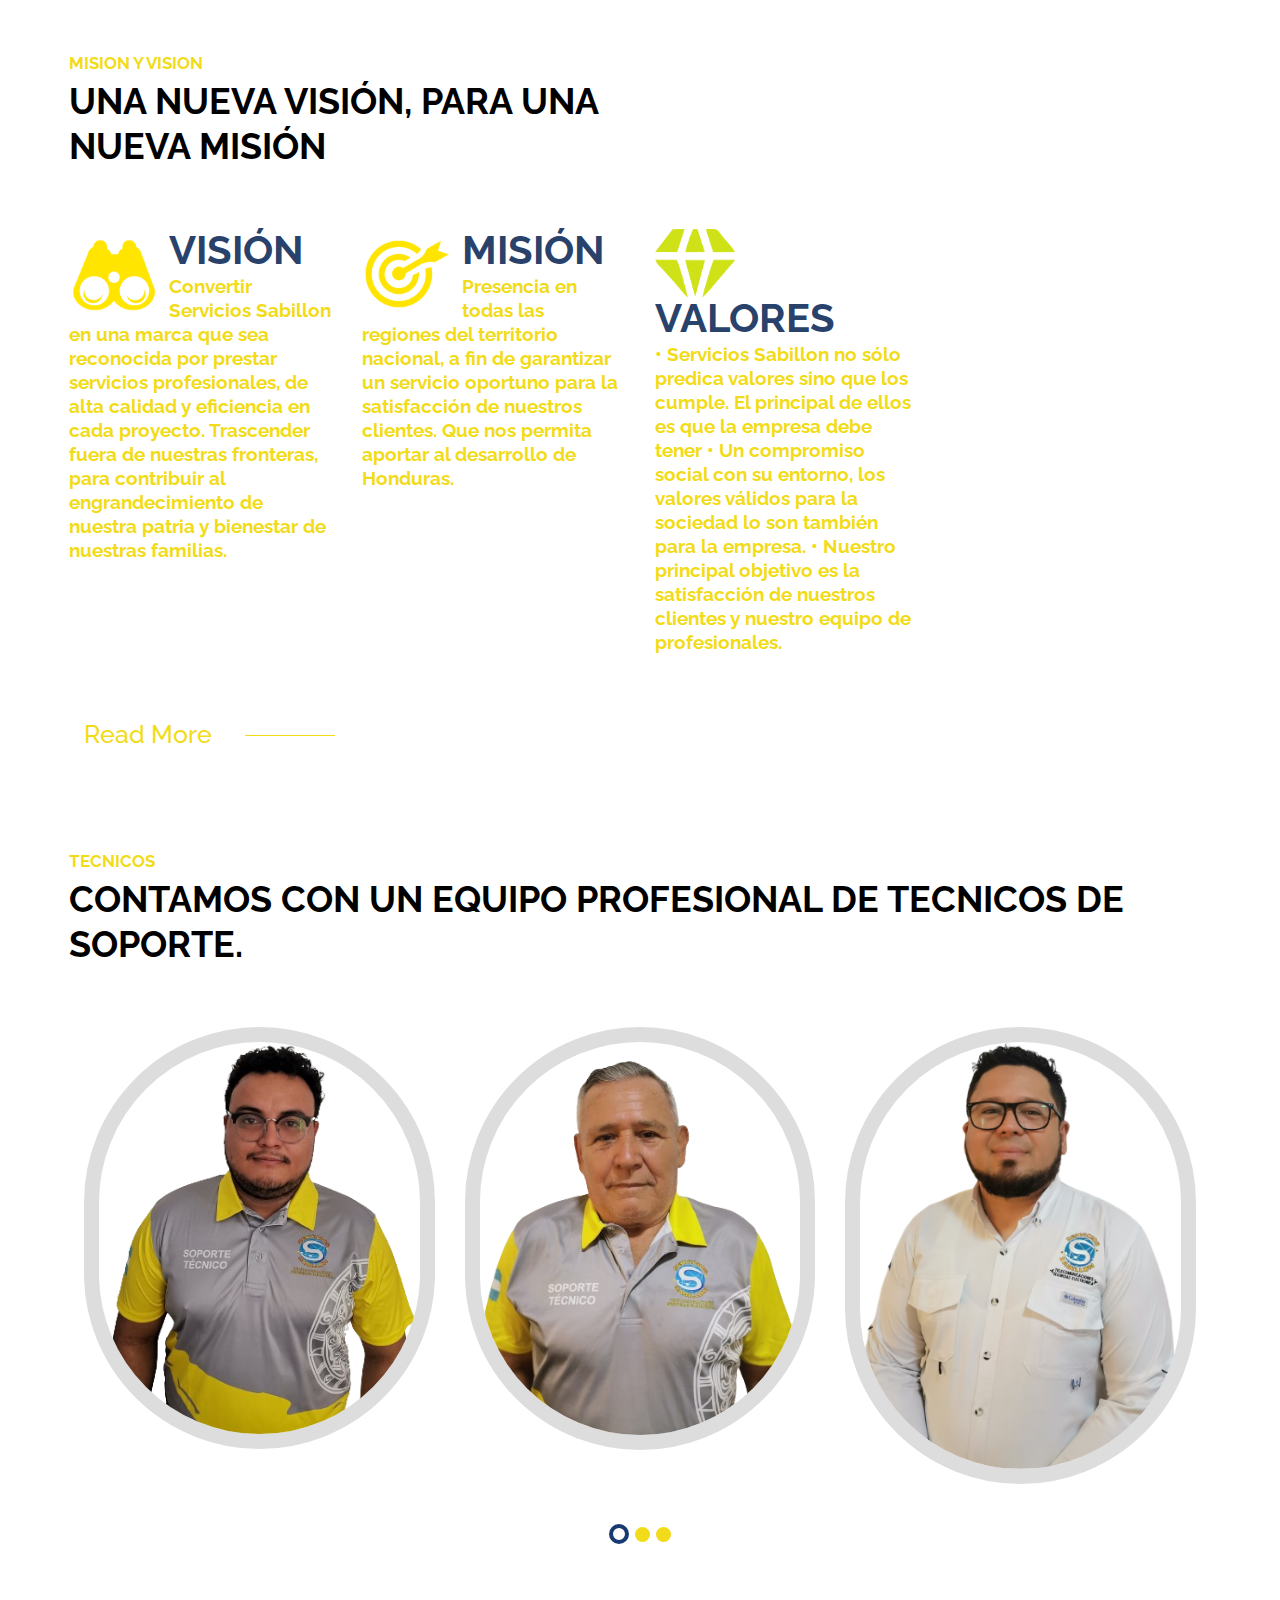
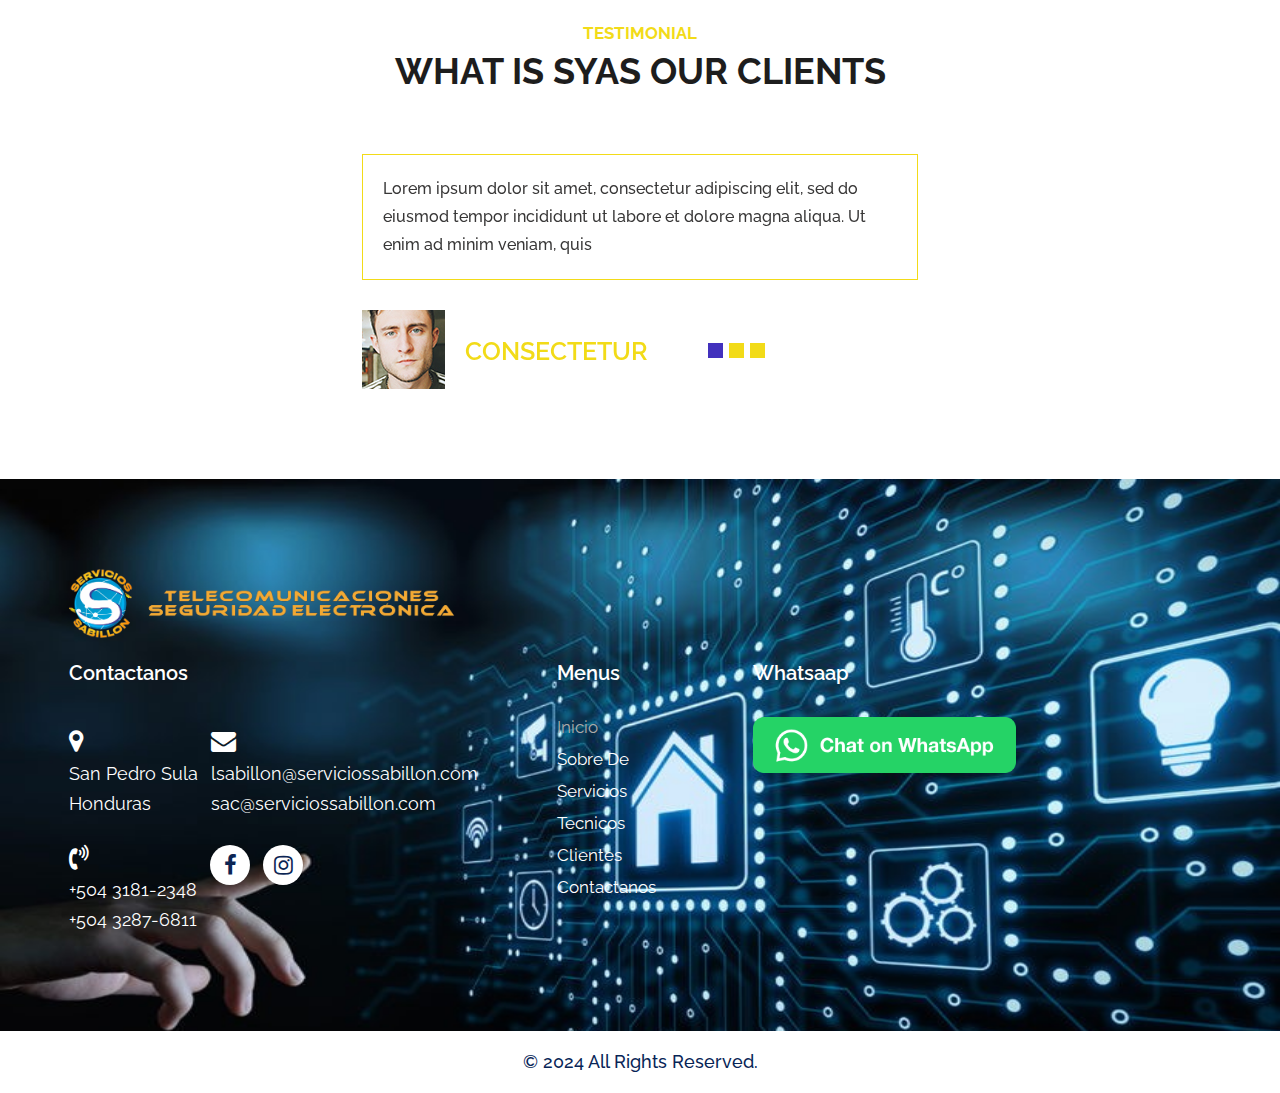
==== commit 5d2cd337: "Update index.html" ====
--- a/index.html
+++ b/index.html
@@ -47,7 +47,7 @@
             <div class="container">
                <div class="row">
                   <div class="col-md-6 col-sm-6">
-                        <a class="logo" href="#"><img src="*" alt="#" width="70" height="60"/></a>
+                        <a class="logo" href="#"><img src="*" alt="#" width="90" height="80"/></a>
                   </div>
                   <div class="col-md-6 col-sm-6 ">
                      <ul class="social_icon1">
@@ -105,7 +105,7 @@
                                  <a class="nav-link" href="service.html">Servicios</a>
                               </li>
                               <li class="nav-item">
-                                 <a class="nav-link" href="team.html">Tecnicos</a>
+                                 <a class="nav-link" href="team.html">Personal</a>
                               </li>
                               <li class="nav-item">
                                  <a class="nav-link" href="client.html">Clientes</a>
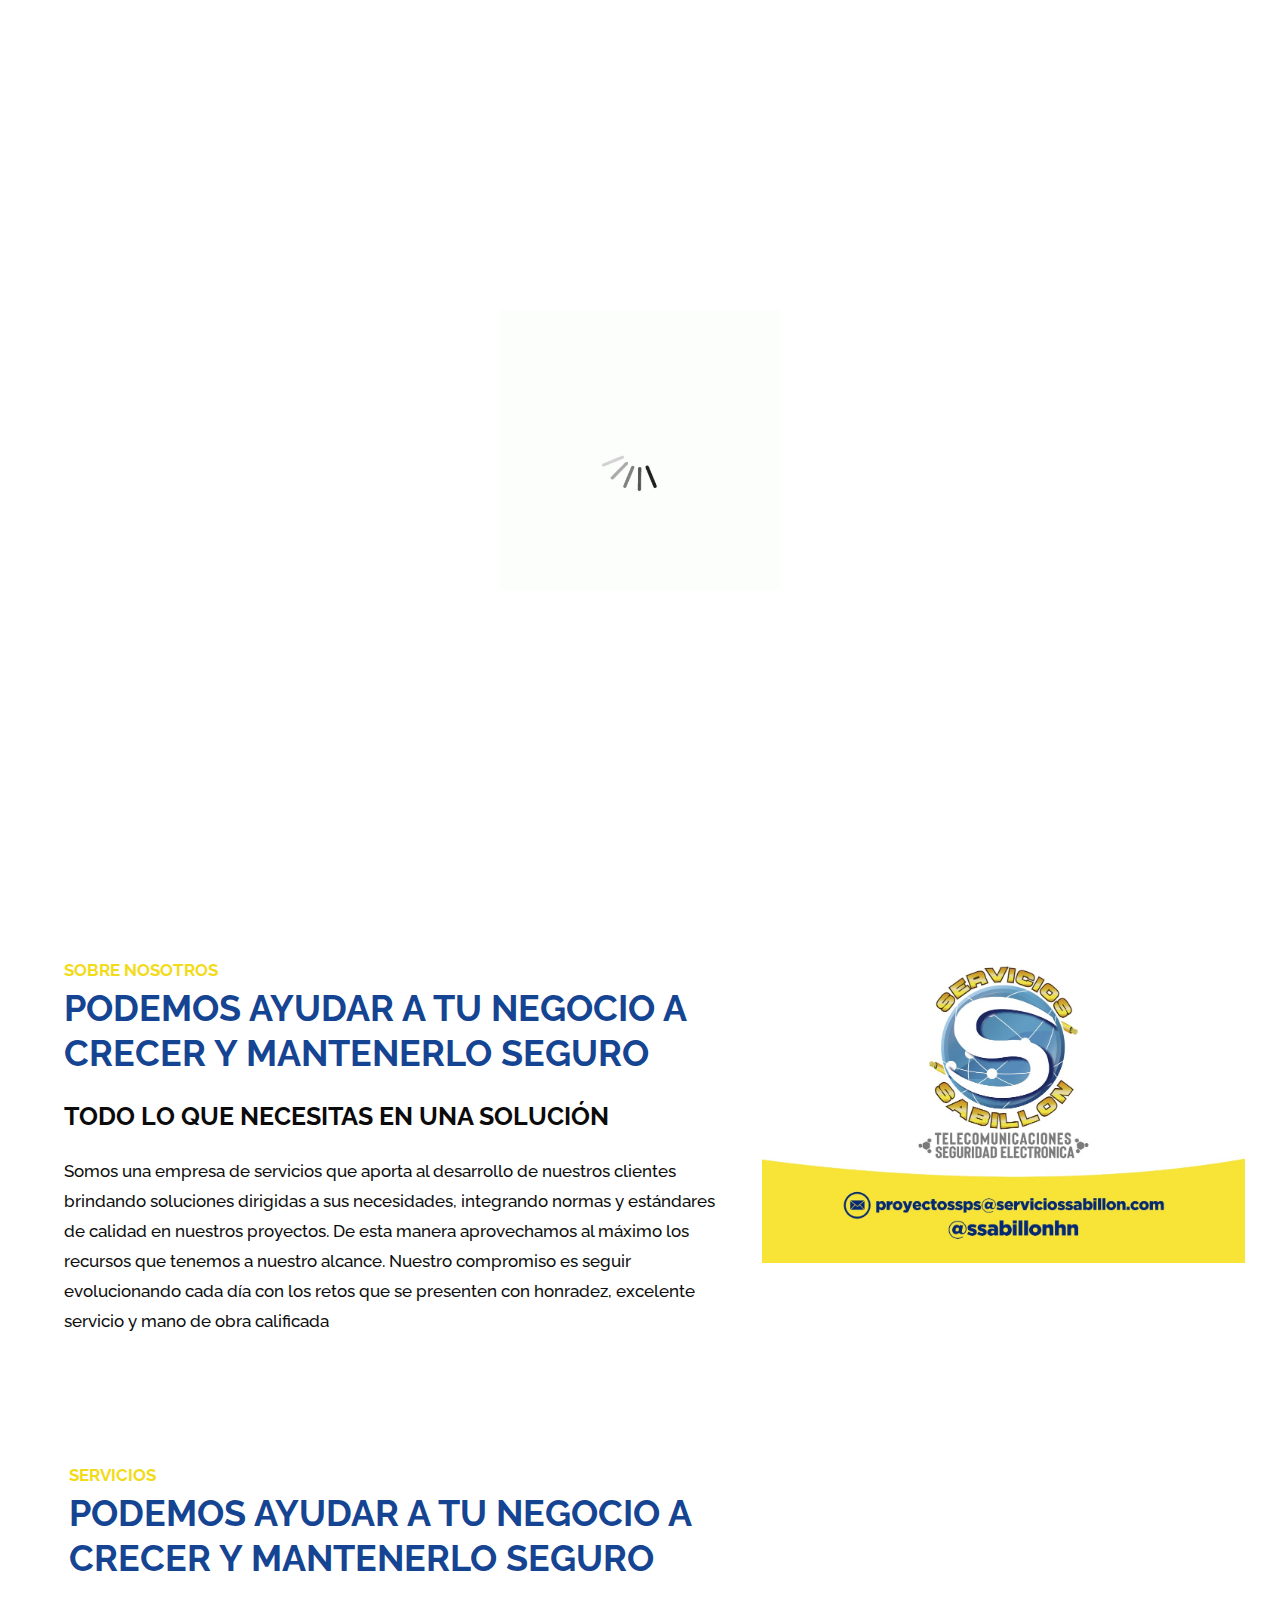
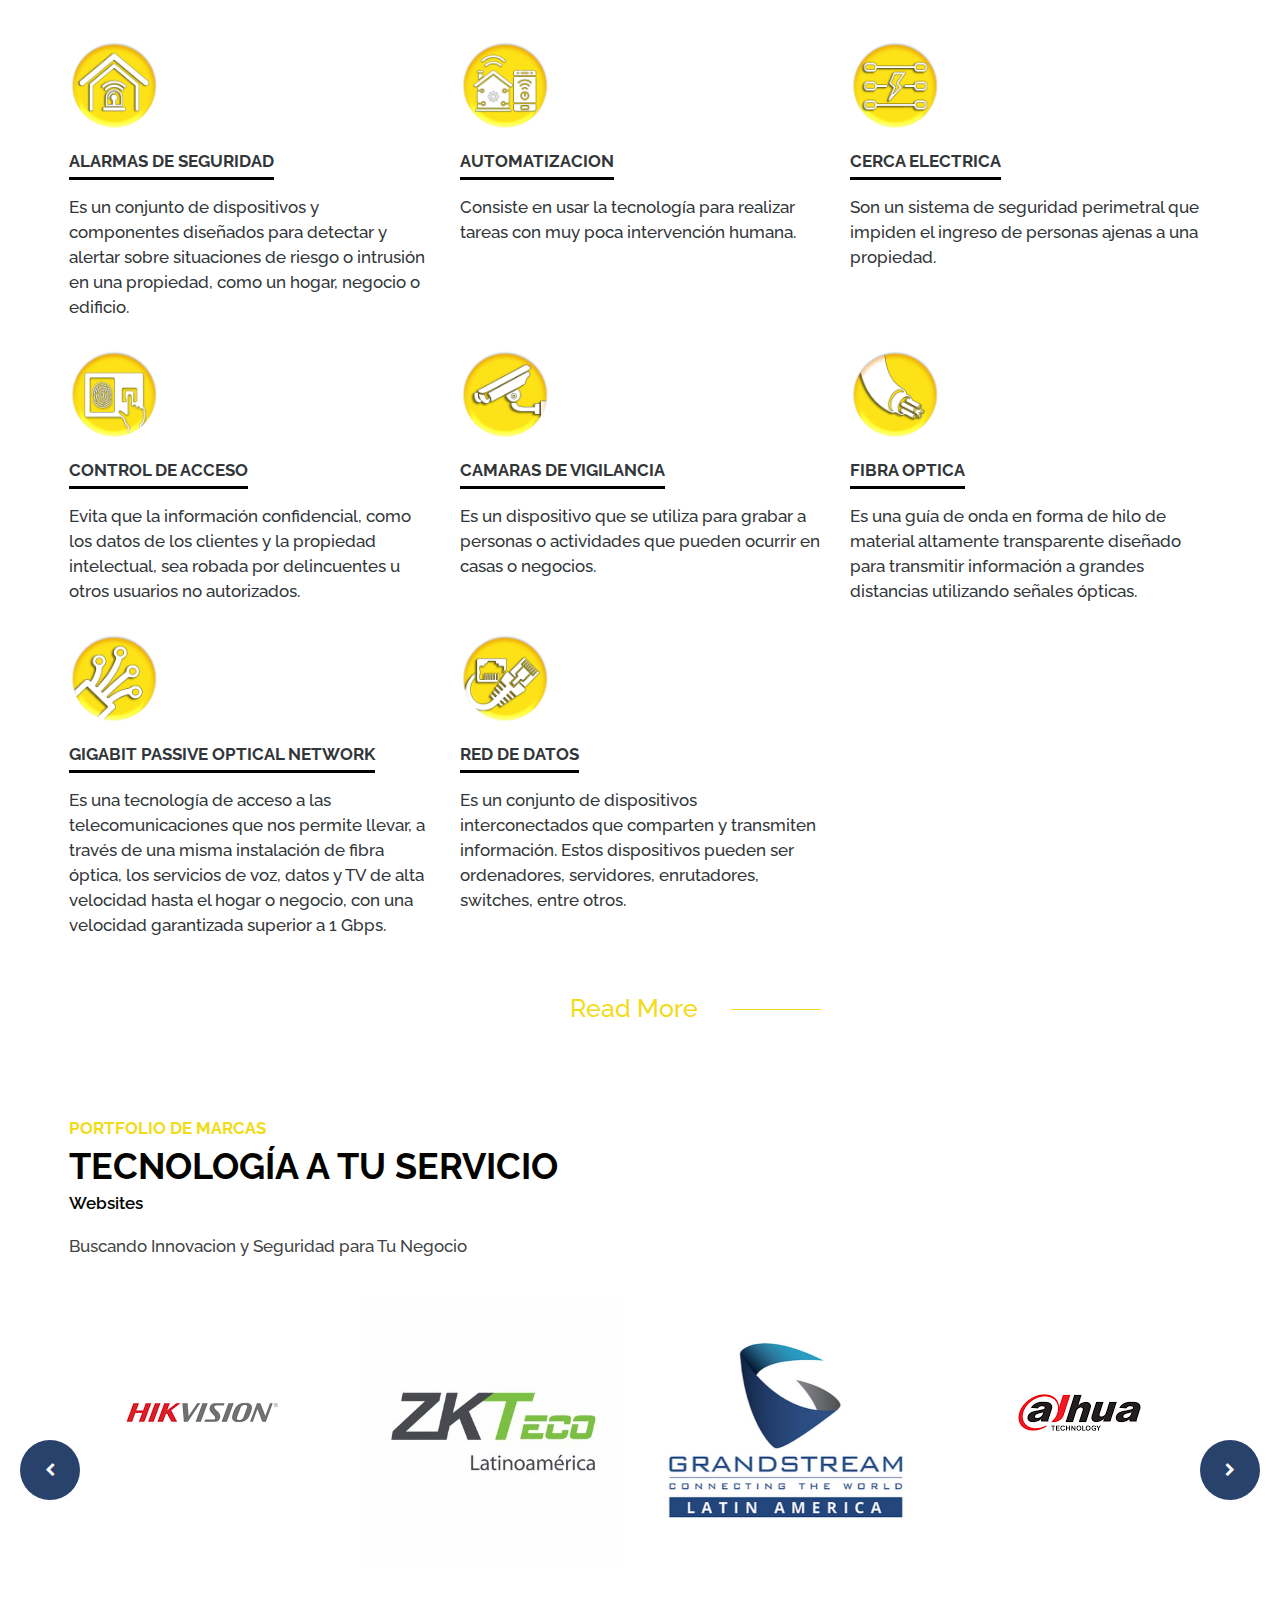
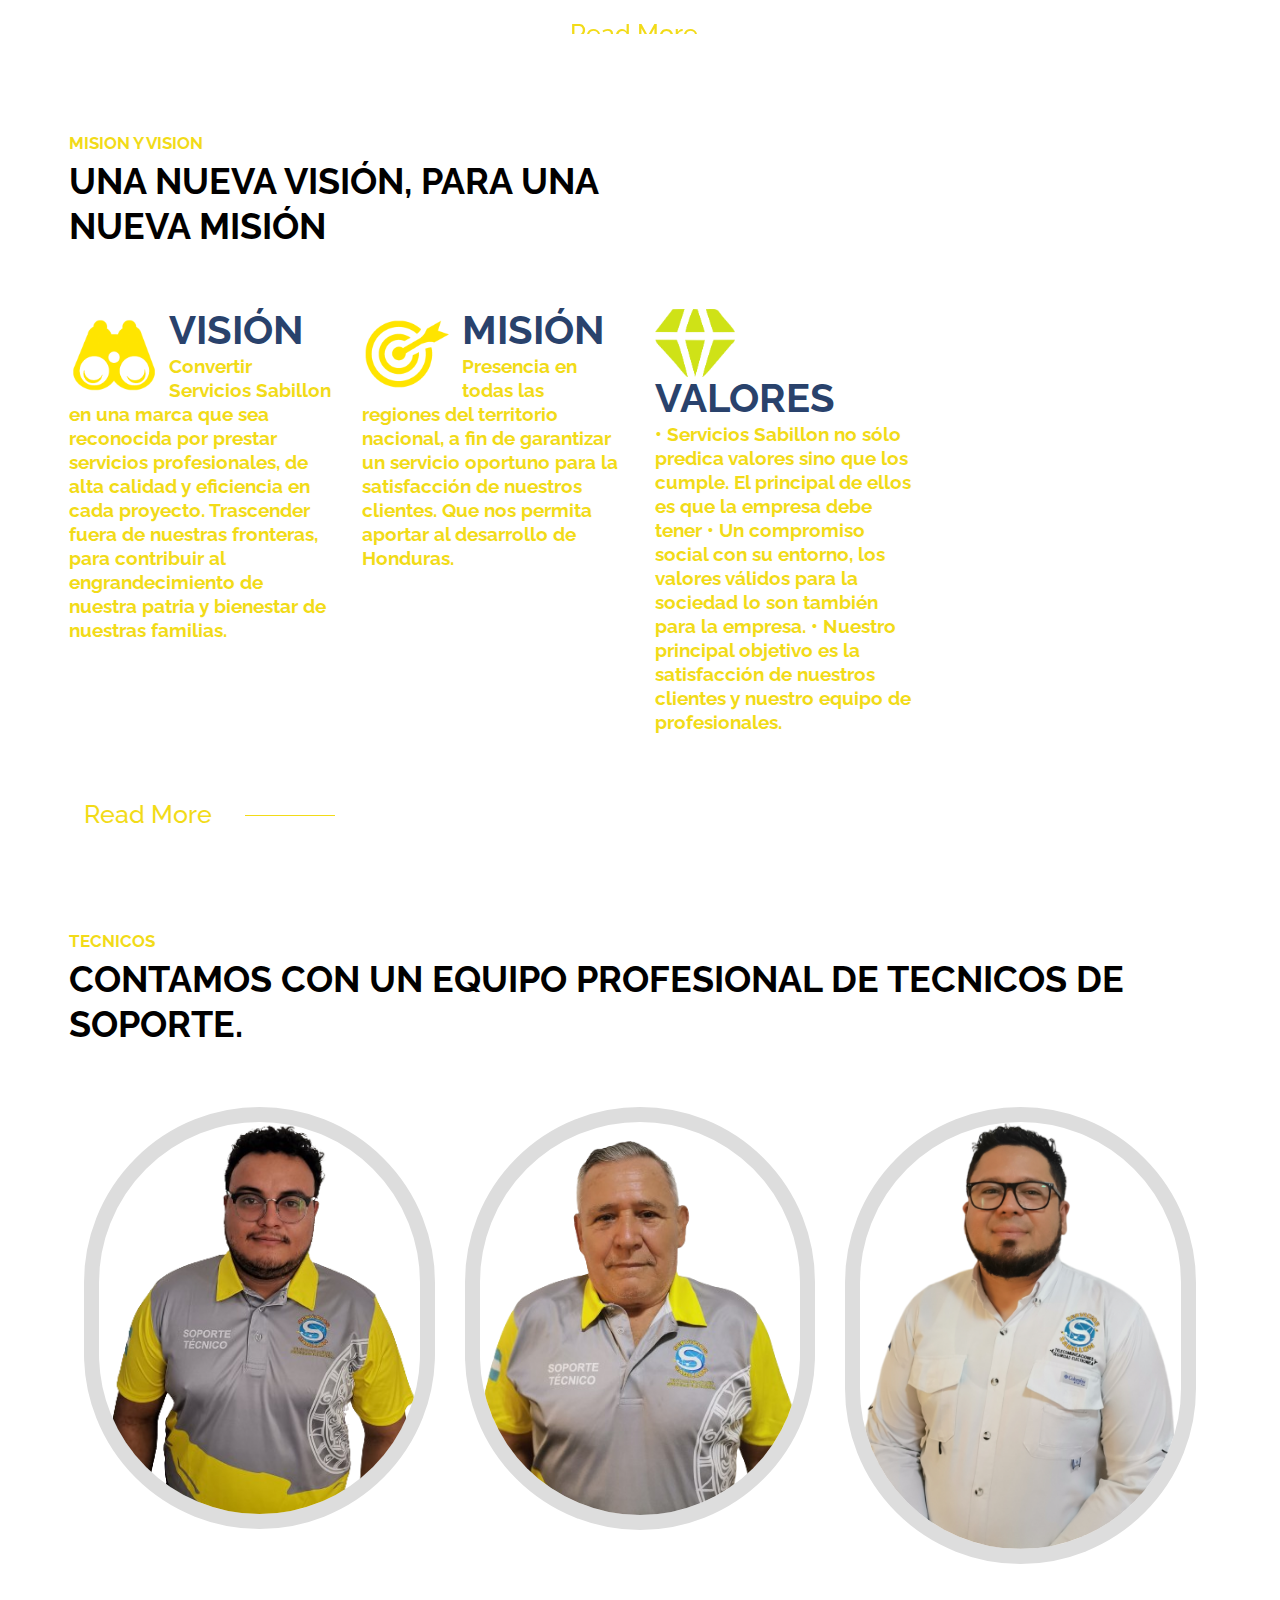
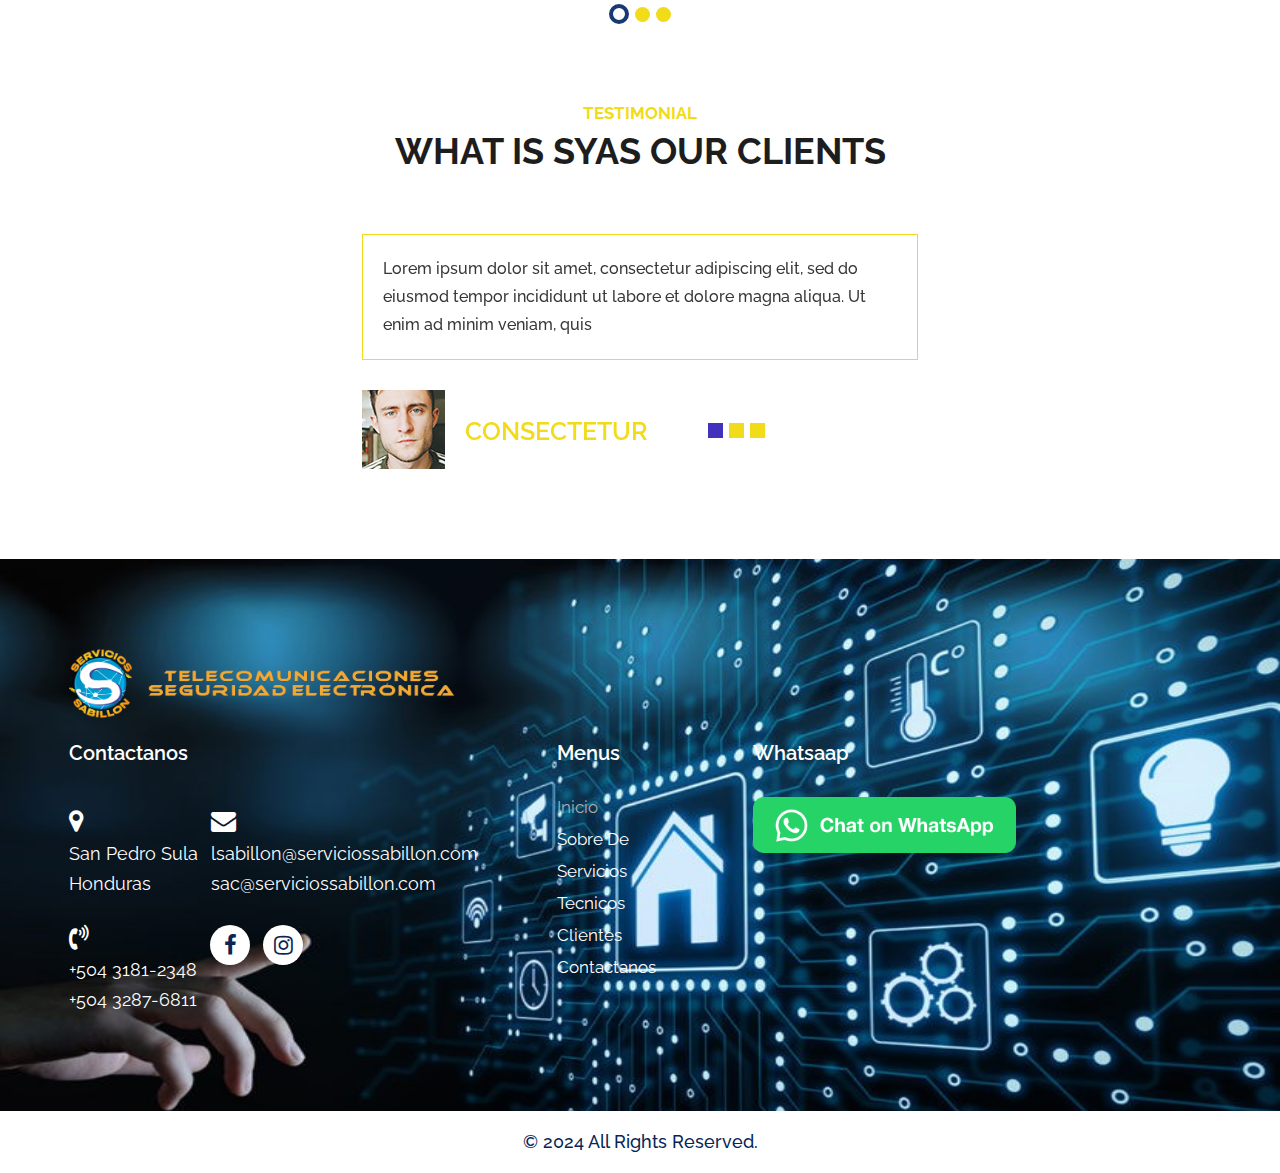
==== commit 8290cc2d: "Update index.html" ====
--- a/index.html
+++ b/index.html
@@ -47,7 +47,7 @@
             <div class="container">
                <div class="row">
                   <div class="col-md-6 col-sm-6">
-                        <a class="logo" href="#"><img src="*" alt="#" width="90" height="80"/></a>
+                        <a class="logo" href="#"><img src="*" alt="" width="120" height="110"/></a>
                   </div>
                   <div class="col-md-6 col-sm-6 ">
                      <ul class="social_icon1">
@@ -74,7 +74,7 @@
                      </ul> 
                   </div>
                   <div class="col-md-4 col-sm-4 ">
-                        <a class="logo" href="#"><img src="images/Icono PNG.png" alt="#" width="100" height="90"/></a>
+                        <a class="logo" href="#"><img src="images/Icono PNG.png" alt="#" width="120" height="110"/></a>
                   </div>
                   <div class="col-md-4 col-sm-4 d_none">
                      <ul class="conta_icon ">
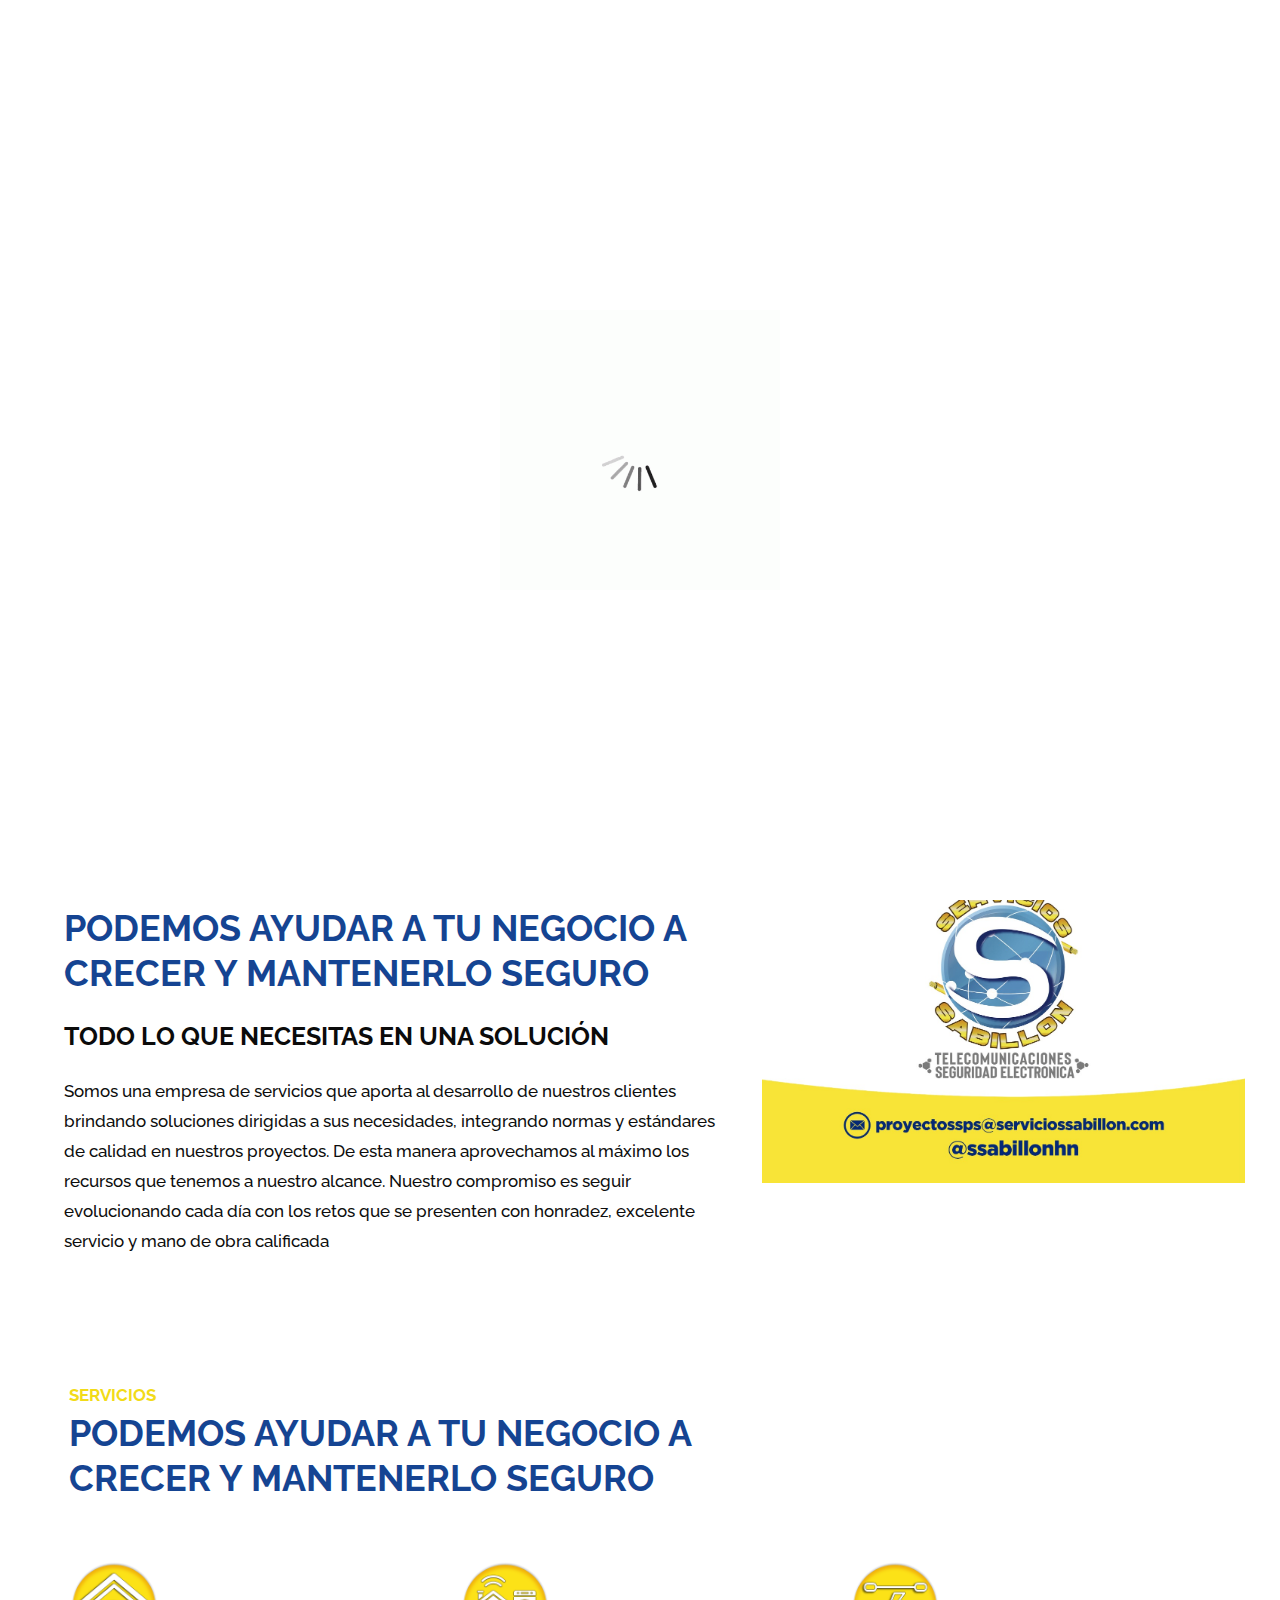
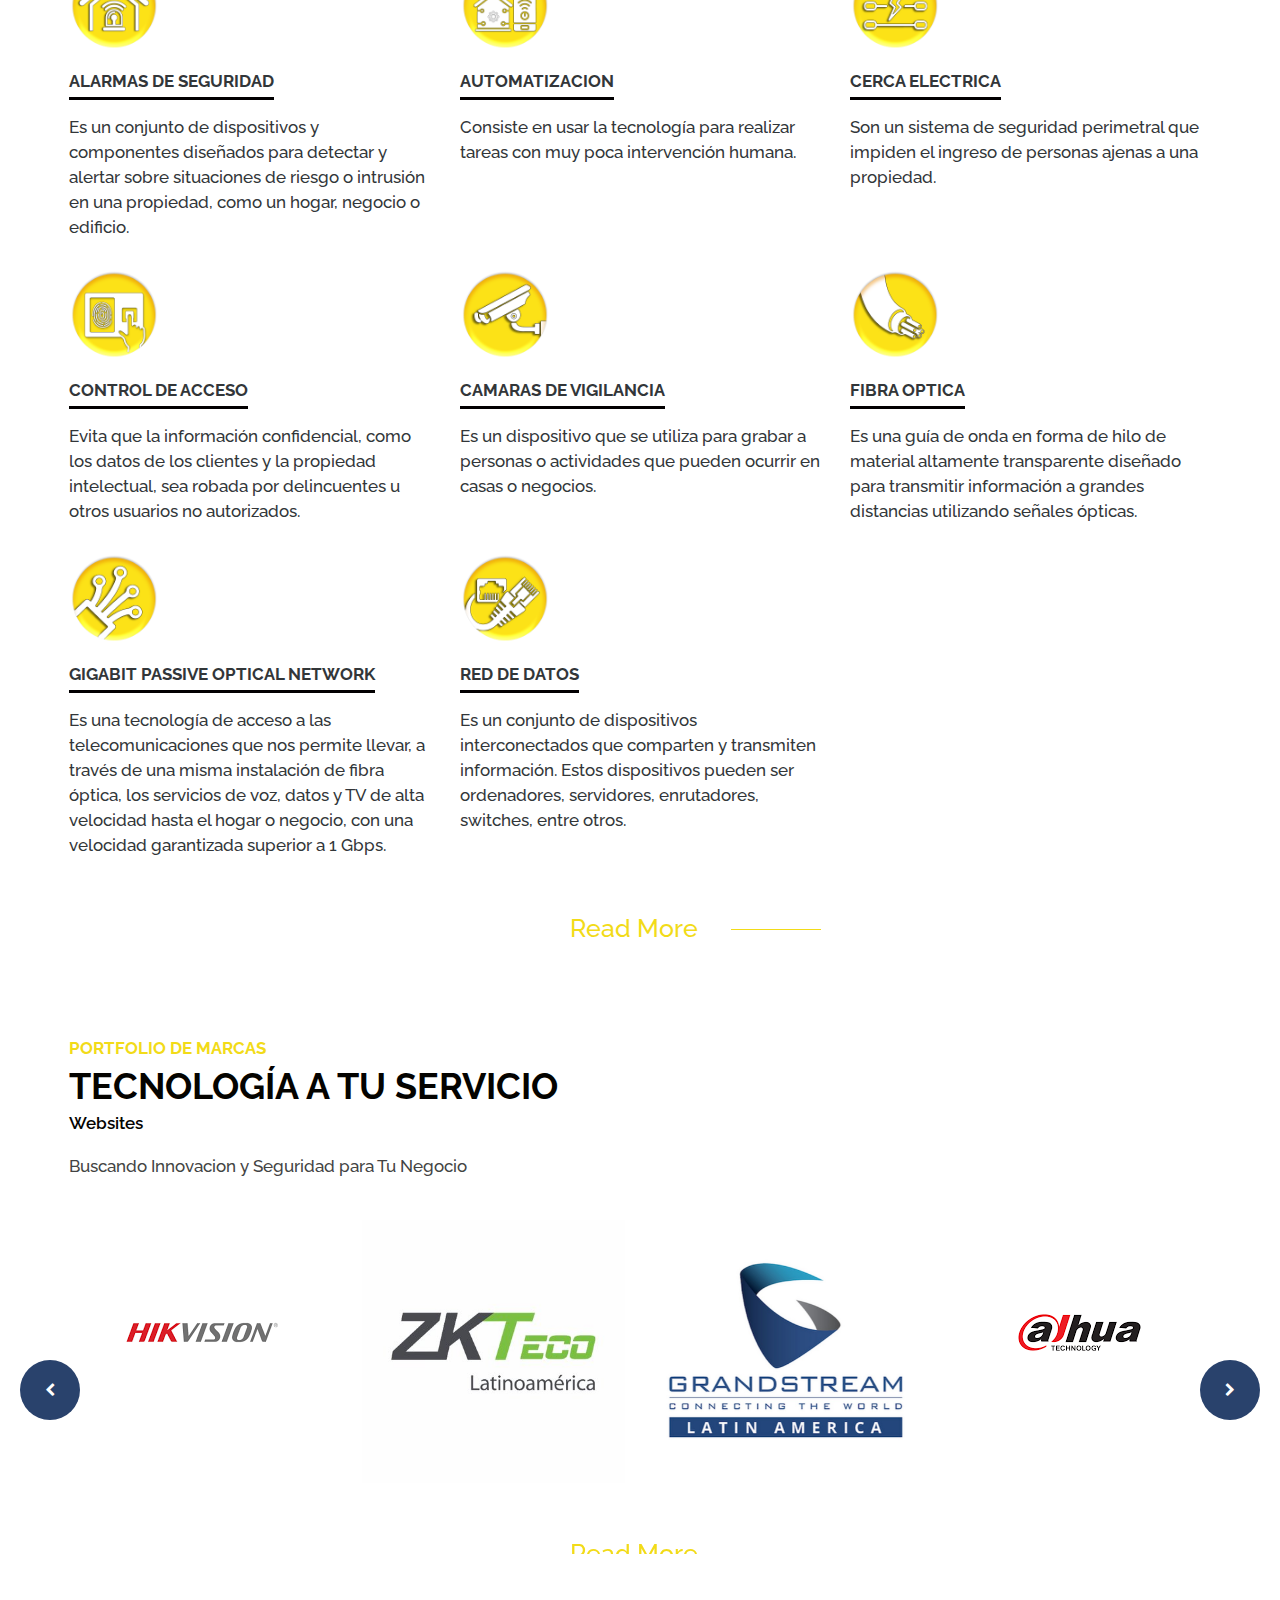
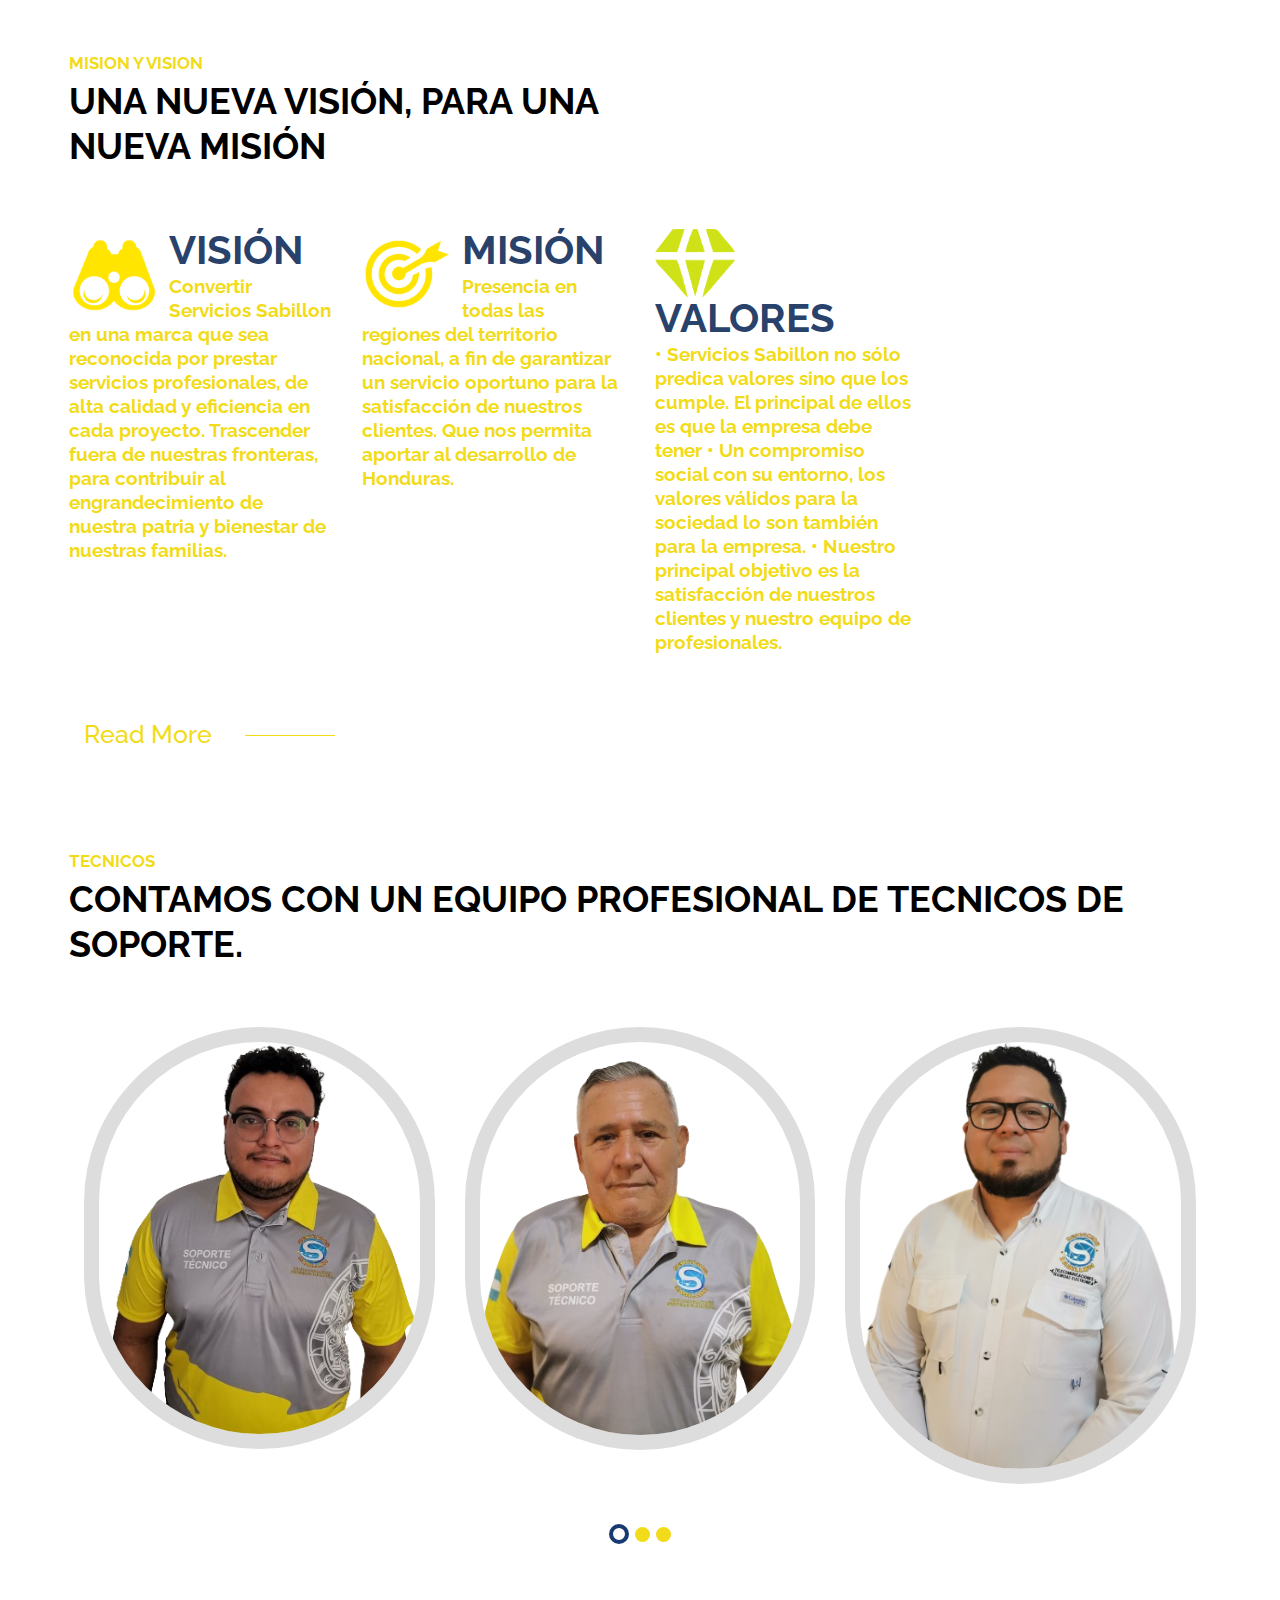
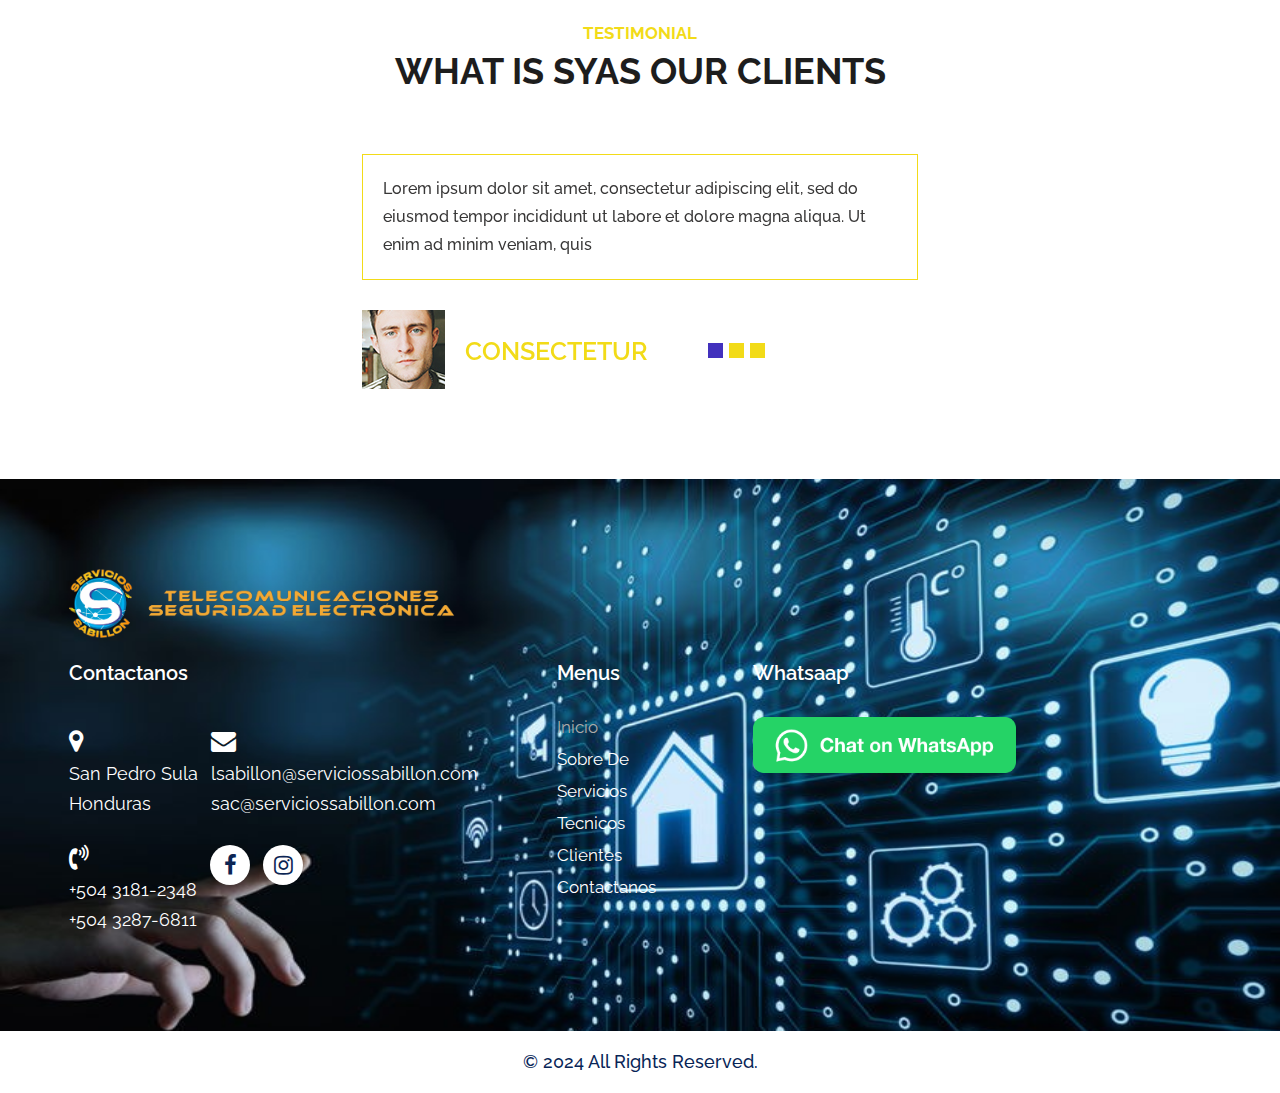
==== commit ca141e7c: "Update index.html" ====
--- a/index.html
+++ b/index.html
@@ -47,7 +47,7 @@
             <div class="container">
                <div class="row">
                   <div class="col-md-6 col-sm-6">
-                        <a class="logo" href="#"><img src="*" alt="" width="120" height="110"/></a>
+                        <a class="logo" href="#"><img src="*" alt="#"/></a>
                   </div>
                   <div class="col-md-6 col-sm-6 ">
                      <ul class="social_icon1">
